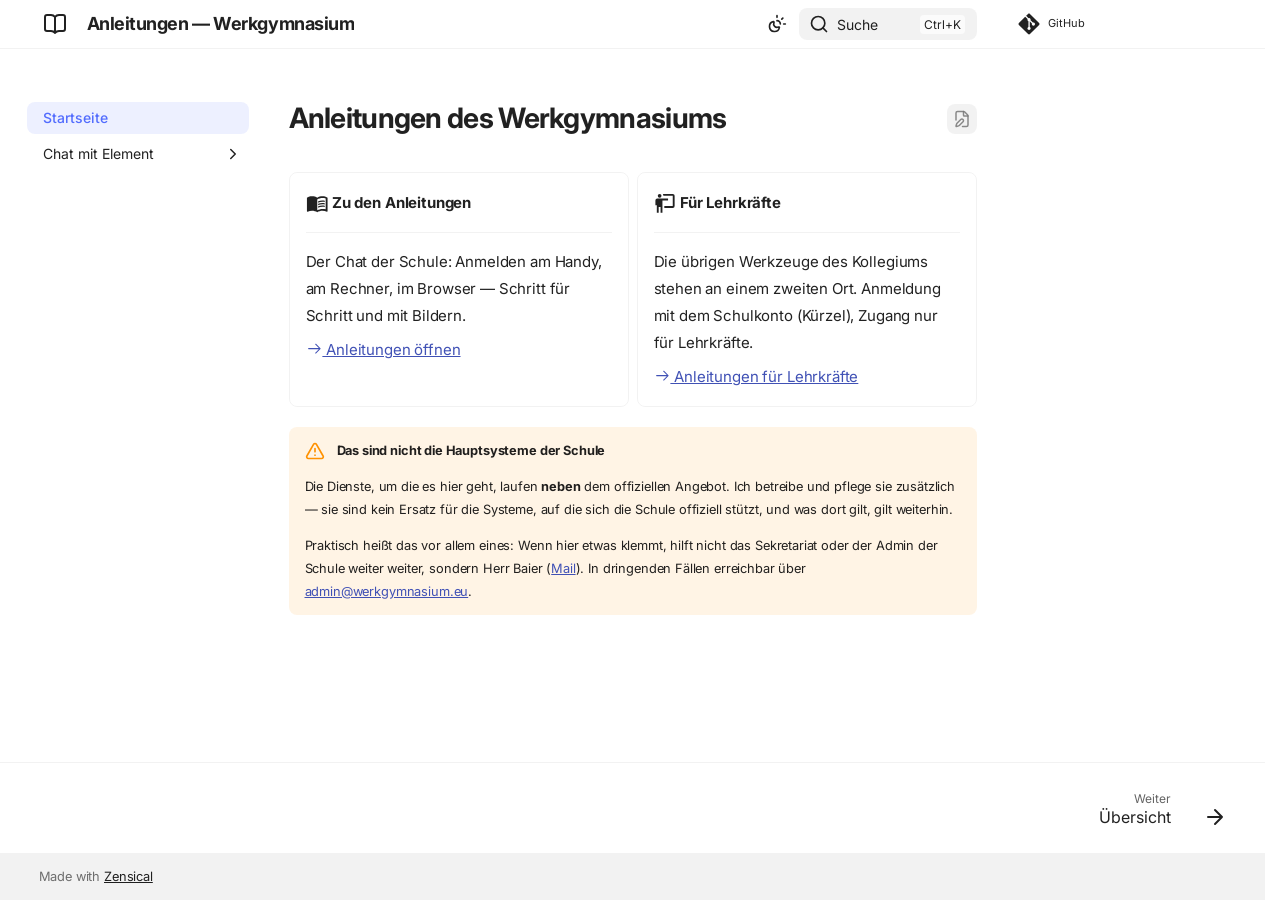
==== www/index.html @ 7260a22a "Bau 58a023aeb02908182e295ab756471003779e1b11" ====
<!doctype html>
<html lang="de" class="no-js">
  <head>
    
      <meta charset="utf-8">
      <meta name="viewport" content="width=device-width,initial-scale=1">
      
        <meta name="description" content="Wie man die digitalen Dienste der Schule benutzt">
      
      
      
        <link rel="canonical" href="https://werkgymnasium.eu/">
      
      
      
        <link rel="next" href="./chat/">
      
      
        
      
      
      <link rel="icon" href="./assets/images/favicon.png">
      <meta name="generator" content="zensical-0.0.53">
    
    
      
        <title>Anleitungen des Werkgymnasiums - Anleitungen — Werkgymnasium</title>
      
    
    
      
        
      
      <link rel="stylesheet" href="./assets/stylesheets/modern/main.20815dad.min.css">
      
        
          
        
        <link rel="stylesheet" href="./assets/stylesheets/modern/palette.dfe2e883.min.css">
      
      


    
    
      
    
    
      
        
        
        <link rel="preconnect" href="https://fonts.gstatic.com" crossorigin>
        <link rel="stylesheet" href="https://fonts.googleapis.com/css?family=Inter:300,300i,400,400i,500,500i,700,700i%7CJetBrains+Mono:400,400i,700,700i&amp;display=fallback">
        <style>:root{--md-text-font:"Inter";--md-code-font:"JetBrains Mono"}</style>
      
    
    
      <link rel="stylesheet" href="./stylesheets/extra.css">
    
    <script>__md_scope=new URL(".",location),__md_scope.pathname.endsWith("/")||(__md_scope=new URL(__md_scope.pathname+"/",location)),__md_hash=e=>[...e].reduce(((e,t)=>(e<<5)-e+t.charCodeAt(0)),0),__md_get=(e,t=localStorage,_=__md_scope)=>JSON.parse(t.getItem(_.pathname+"."+e)),__md_set=(e,t,_=localStorage,a=__md_scope)=>{try{_.setItem(a.pathname+"."+e,JSON.stringify(t))}catch(e){}},document.documentElement.setAttribute("data-platform",navigator.platform)</script>
    
      

    
    
  </head>
  
  
    
    
      
    
    
    
    
    <body dir="ltr" data-md-color-scheme="default" data-md-color-primary="indigo" data-md-color-accent="indigo">
  
    
    <input class="md-toggle" data-md-toggle="drawer" type="checkbox" id="__drawer" autocomplete="off">
    <input class="md-toggle" data-md-toggle="search" type="checkbox" id="__search" autocomplete="off">
    <label class="md-overlay" for="__drawer" aria-label="Navigation"></label>
    <div data-md-component="skip">
      
        
        <a href="#anleitungen-des-werkgymnasiums" class="md-skip">
          Zum Inhalt
        </a>
      
    </div>
    <div data-md-component="announce">
      
    </div>
    
    
      

  

<header class="md-header md-header--shadow" data-md-component="header">
  <nav class="md-header__inner md-grid" aria-label="Kopfzeile">
    <a href="" title="Anleitungen — Werkgymnasium" class="md-header__button md-logo" aria-label="Anleitungen — Werkgymnasium" data-md-component="logo">
      
  
  <svg xmlns="http://www.w3.org/2000/svg" fill="none" stroke="currentColor" stroke-linecap="round" stroke-linejoin="round" stroke-width="2" class="lucide lucide-book-open" viewBox="0 0 24 24"><path d="M12 5v16M20.001 19A2 2 0 0 0 22 17V5a2 2 0 0 0-1.999-2L16 3.002A5 5 0 0 0 12 5a5 5 0 0 0-4-2H4a2 2 0 0 0-2 2v12a2 2 0 0 0 1.999 2H8a5 5 0 0 1 4 2 5 5 0 0 1 4-2z"/></svg>

    </a>
    <label class="md-header__button md-icon" for="__drawer" aria-label="Navigation">
      
      <svg xmlns="http://www.w3.org/2000/svg" fill="none" stroke="currentColor" stroke-linecap="round" stroke-linejoin="round" stroke-width="2" class="lucide lucide-menu" viewBox="0 0 24 24"><path d="M4 5h16M4 12h16M4 19h16"/></svg>
    </label>
    <div class="md-header__title" data-md-component="header-title">
      <div class="md-header__ellipsis">
        <div class="md-header__topic">
          <span class="md-ellipsis">
            Anleitungen — Werkgymnasium
          </span>
        </div>
        <div class="md-header__topic" data-md-component="header-topic">
          <span class="md-ellipsis">
            
              Anleitungen des Werkgymnasiums
            
          </span>
        </div>
      </div>
    </div>
    
      
        <form class="md-header__option" data-md-component="palette">
  
    
    
    
    <input class="md-option" data-md-color-media="(prefers-color-scheme)" data-md-color-scheme="default" data-md-color-primary="indigo" data-md-color-accent="indigo"  aria-label="Zu hellem Design wechseln"  type="radio" name="__palette" id="__palette_0">
    
      <label class="md-header__button md-icon" title="Zu hellem Design wechseln" for="__palette_1" hidden>
        <svg xmlns="http://www.w3.org/2000/svg" fill="none" stroke="currentColor" stroke-linecap="round" stroke-linejoin="round" stroke-width="2" class="lucide lucide-sun-moon" viewBox="0 0 24 24"><path d="M12 2v2M14.837 16.385a6 6 0 1 1-7.223-7.222c.624-.147.97.66.715 1.248a4 4 0 0 0 5.26 5.259c.589-.255 1.396.09 1.248.715M16 12a4 4 0 0 0-4-4M19 5l-1.256 1.256M20 12h2"/></svg>
      </label>
    
  
    
    
    
    <input class="md-option" data-md-color-media="(prefers-color-scheme: light)" data-md-color-scheme="default" data-md-color-primary="indigo" data-md-color-accent="indigo"  aria-label="Zu dunklem Design wechseln"  type="radio" name="__palette" id="__palette_1">
    
      <label class="md-header__button md-icon" title="Zu dunklem Design wechseln" for="__palette_2" hidden>
        <svg xmlns="http://www.w3.org/2000/svg" fill="none" stroke="currentColor" stroke-linecap="round" stroke-linejoin="round" stroke-width="2" class="lucide lucide-sun" viewBox="0 0 24 24"><circle cx="12" cy="12" r="4"/><path d="M12 2v2M12 20v2M4.93 4.93l1.41 1.41M17.66 17.66l1.41 1.41M2 12h2M20 12h2M6.34 17.66l-1.41 1.41M19.07 4.93l-1.41 1.41"/></svg>
      </label>
    
  
    
    
    
    <input class="md-option" data-md-color-media="(prefers-color-scheme: dark)" data-md-color-scheme="slate" data-md-color-primary="indigo" data-md-color-accent="indigo"  aria-label="Systemeinstellung uebernehmen"  type="radio" name="__palette" id="__palette_2">
    
      <label class="md-header__button md-icon" title="Systemeinstellung uebernehmen" for="__palette_0" hidden>
        <svg xmlns="http://www.w3.org/2000/svg" fill="none" stroke="currentColor" stroke-linecap="round" stroke-linejoin="round" stroke-width="2" class="lucide lucide-moon" viewBox="0 0 24 24"><path d="M20.985 12.486a9 9 0 1 1-9.473-9.472c.405-.022.617.46.402.803a6 6 0 0 0 8.268 8.268c.344-.215.825-.004.803.401"/></svg>
      </label>
    
  
</form>
      
    
    
      <script>var palette=__md_get("__palette");if(palette&&palette.color){if("(prefers-color-scheme)"===palette.color.media){var media=matchMedia("(prefers-color-scheme: light)"),input=document.querySelector(media.matches?"[data-md-color-media='(prefers-color-scheme: light)']":"[data-md-color-media='(prefers-color-scheme: dark)']");palette.color.media=input.getAttribute("data-md-color-media"),palette.color.scheme=input.getAttribute("data-md-color-scheme"),palette.color.primary=input.getAttribute("data-md-color-primary"),palette.color.accent=input.getAttribute("data-md-color-accent")}for(var[key,value]of Object.entries(palette.color))document.body.setAttribute("data-md-color-"+key,value)}</script>
    
    
    
      
      
        <label class="md-header__button md-icon" for="__search" aria-label="Suche">
          
          <svg xmlns="http://www.w3.org/2000/svg" fill="none" stroke="currentColor" stroke-linecap="round" stroke-linejoin="round" stroke-width="2" class="lucide lucide-search" viewBox="0 0 24 24"><path d="m21 21-4.34-4.34"/><circle cx="11" cy="11" r="8"/></svg>
        </label>
        <div class="md-search" data-md-component="search" role="dialog" aria-label="Suche">
  <button type="button" class="md-search__button">
    Suche
  </button>
</div>
      
    
    <div class="md-header__source">
      
        <a href="https://github.com/Ithu123/anleitungen" title="Zum Repository" class="md-source" data-md-component="source">
  <div class="md-source__icon md-icon">
    
    <svg xmlns="http://www.w3.org/2000/svg" viewBox="0 0 448 512"><!--! Font Awesome Free 7.3.1 by @fontawesome - https://fontawesome.com License - https://fontawesome.com/license/free (Icons: CC BY 4.0, Fonts: SIL OFL 1.1, Code: MIT License) Copyright 2026 Fonticons, Inc.--><path fill="currentColor" d="M439.6 236.1 244 40.5c-5.4-5.5-12.8-8.5-20.4-8.5s-15 3-20.4 8.4L162.5 81l51.5 51.5c27.1-9.1 52.7 16.8 43.4 43.7l49.7 49.7c34.2-11.8 61.2 31 35.5 56.7-26.5 26.5-70.2-2.9-56-37.3L240.3 199v121.9c25.3 12.5 22.3 41.8 9.1 55-6.4 6.4-15.2 10.1-24.3 10.1s-17.8-3.6-24.3-10.1c-17.6-17.6-11.1-46.9 11.2-56v-123c-20.8-8.5-24.6-30.7-18.6-45L142.6 101 8.5 235.1C3 240.6 0 247.9 0 255.5s3 15 8.5 20.4l195.6 195.7c5.4 5.4 12.7 8.4 20.4 8.4s15-3 20.4-8.4l194.7-194.7c5.4-5.4 8.4-12.8 8.4-20.4s-3-15-8.4-20.4"/></svg>
  </div>
  <div class="md-source__repository">
    GitHub
  </div>
</a>
      
    </div>
  </nav>
  
</header>
    
    <div class="md-container" data-md-component="container">
      
      
        
          
        
      
      <main class="md-main" data-md-component="main">
        <div class="md-main__inner md-grid">
          
            
              
              <div class="md-sidebar md-sidebar--primary" data-md-component="sidebar" data-md-type="navigation" >
                <div class="md-sidebar__scrollwrap">
                  <div class="md-sidebar__inner">
                    



<nav class="md-nav md-nav--primary" aria-label="Navigation" data-md-level="0">
  <label class="md-nav__title" for="__drawer">
    <a href="" title="Anleitungen — Werkgymnasium" class="md-nav__button md-logo" aria-label="Anleitungen — Werkgymnasium" data-md-component="logo">
      
  
  <svg xmlns="http://www.w3.org/2000/svg" fill="none" stroke="currentColor" stroke-linecap="round" stroke-linejoin="round" stroke-width="2" class="lucide lucide-book-open" viewBox="0 0 24 24"><path d="M12 5v16M20.001 19A2 2 0 0 0 22 17V5a2 2 0 0 0-1.999-2L16 3.002A5 5 0 0 0 12 5a5 5 0 0 0-4-2H4a2 2 0 0 0-2 2v12a2 2 0 0 0 1.999 2H8a5 5 0 0 1 4 2 5 5 0 0 1 4-2z"/></svg>

    </a>
    Anleitungen — Werkgymnasium
  </label>
  
    <div class="md-nav__source">
      <a href="https://github.com/Ithu123/anleitungen" title="Zum Repository" class="md-source" data-md-component="source">
  <div class="md-source__icon md-icon">
    
    <svg xmlns="http://www.w3.org/2000/svg" viewBox="0 0 448 512"><!--! Font Awesome Free 7.3.1 by @fontawesome - https://fontawesome.com License - https://fontawesome.com/license/free (Icons: CC BY 4.0, Fonts: SIL OFL 1.1, Code: MIT License) Copyright 2026 Fonticons, Inc.--><path fill="currentColor" d="M439.6 236.1 244 40.5c-5.4-5.5-12.8-8.5-20.4-8.5s-15 3-20.4 8.4L162.5 81l51.5 51.5c27.1-9.1 52.7 16.8 43.4 43.7l49.7 49.7c34.2-11.8 61.2 31 35.5 56.7-26.5 26.5-70.2-2.9-56-37.3L240.3 199v121.9c25.3 12.5 22.3 41.8 9.1 55-6.4 6.4-15.2 10.1-24.3 10.1s-17.8-3.6-24.3-10.1c-17.6-17.6-11.1-46.9 11.2-56v-123c-20.8-8.5-24.6-30.7-18.6-45L142.6 101 8.5 235.1C3 240.6 0 247.9 0 255.5s3 15 8.5 20.4l195.6 195.7c5.4 5.4 12.7 8.4 20.4 8.4s15-3 20.4-8.4l194.7-194.7c5.4-5.4 8.4-12.8 8.4-20.4s-3-15-8.4-20.4"/></svg>
  </div>
  <div class="md-source__repository">
    GitHub
  </div>
</a>
    </div>
  
  <ul class="md-nav__list" data-md-scrollfix>
    
      
      
  
  
    
  
  
  
    <li class="md-nav__item md-nav__item--active">
      
      
      
      
        
      
      
      <a href="" class="md-nav__link md-nav__link--active">
        
  
  
  <span class="md-ellipsis">
    
  
  Startseite

    
  </span>
  
  

      </a>
      
    </li>
  

    
      
      
  
  
  
  
    
    
    
    
    
    <li class="md-nav__item md-nav__item--nested">
      
        
        
        <input class="md-nav__toggle md-toggle " type="checkbox" id="__nav_2" >
        
          
          <label class="md-nav__link" for="__nav_2" id="__nav_2_label" tabindex="0">
            
  
  
  <span class="md-ellipsis">
    
  
  Chat mit Element

    
  </span>
  
  

            <span class="md-nav__icon md-icon"></span>
          </label>
        
        <nav class="md-nav" data-md-level="1" aria-labelledby="__nav_2_label" aria-expanded="false">
          <label class="md-nav__title" for="__nav_2">
            <span class="md-nav__icon md-icon"></span>
            
  
  Chat mit Element

          </label>
          <ul class="md-nav__list" data-md-scrollfix>
            
              
                
  
  
  
  
    <li class="md-nav__item">
      <a href="./chat/" class="md-nav__link">
        
  
  
  <span class="md-ellipsis">
    
  
  Übersicht

    
  </span>
  
  

      </a>
    </li>
  

              
            
              
                
  
  
  
  
    <li class="md-nav__item">
      <a href="./chat/element-x/" class="md-nav__link">
        
  
  
  <span class="md-ellipsis">
    
  
  Element X

    
  </span>
  
  

      </a>
    </li>
  

              
            
              
                
  
  
  
  
    <li class="md-nav__item">
      <a href="./chat/schildichat-next/" class="md-nav__link">
        
  
  
  <span class="md-ellipsis">
    
  
  SchildiChat Next

    
  </span>
  
  

      </a>
    </li>
  

              
            
              
                
  
  
  
  
    <li class="md-nav__item">
      <a href="./chat/web/" class="md-nav__link">
        
  
  
  <span class="md-ellipsis">
    
  
  Im Browser

    
  </span>
  
  

      </a>
    </li>
  

              
            
          </ul>
        </nav>
      
    </li>
  

    
  </ul>
</nav>
                  </div>
                </div>
              </div>
            
            
              
              <div class="md-sidebar md-sidebar--secondary" data-md-component="sidebar" data-md-type="toc" >
                <div class="md-sidebar__scrollwrap">
                  
                    
                    
                    
                      
                    
                    
                  
                  <div class="md-sidebar__inner">
                    


<nav class="md-nav md-nav--secondary" aria-label="Inhaltsverzeichnis">
  
  
  
    
  
  
</nav>
                  </div>
                </div>
              </div>
            
          
          
            <div class="md-content" data-md-component="content">
              
              <article class="md-content__inner md-typeset">
                
                  
  
    <a href="https://github.com/Ithu123/anleitungen/edit/main/docs/index.md" title="Seite editieren" class="md-content__button md-icon" rel="edit">
      
      <svg xmlns="http://www.w3.org/2000/svg" fill="none" stroke="currentColor" stroke-linecap="round" stroke-linejoin="round" stroke-width="2" class="lucide lucide-file-pen" viewBox="0 0 24 24"><path d="M12.659 22H18a2 2 0 0 0 2-2V8a2.4 2.4 0 0 0-.706-1.706l-3.588-3.588A2.4 2.4 0 0 0 14 2H6a2 2 0 0 0-2 2v9.34"/><path d="M14 2v5a1 1 0 0 0 1 1h5M10.378 12.622a1 1 0 0 1 3 3.003L8.36 20.637a2 2 0 0 1-.854.506l-2.867.837a.5.5 0 0 1-.62-.62l.836-2.869a2 2 0 0 1 .506-.853z"/></svg>
    </a>
  
  


<h1 id="anleitungen-des-werkgymnasiums">Anleitungen des Werkgymnasiums</h1>
<div class="grid cards">
<ul>
<li>
<p><span class="twemoji lg middle"><svg xmlns="http://www.w3.org/2000/svg" viewBox="0 0 24 24"><path d="M12 21.5c-1.35-.85-3.8-1.5-5.5-1.5-1.65 0-3.35.3-4.75 1.05-.1.05-.15.05-.25.05-.25 0-.5-.25-.5-.5V6c.6-.45 1.25-.75 2-1 1.11-.35 2.33-.5 3.5-.5 1.95 0 4.05.4 5.5 1.5 1.45-1.1 3.55-1.5 5.5-1.5 1.17 0 2.39.15 3.5.5.75.25 1.4.55 2 1v14.6c0 .25-.25.5-.5.5-.1 0-.15 0-.25-.05-1.4-.75-3.1-1.05-4.75-1.05-1.7 0-4.15.65-5.5 1.5M12 8v11.5c1.35-.85 3.8-1.5 5.5-1.5 1.2 0 2.4.15 3.5.5V7c-1.1-.35-2.3-.5-3.5-.5-1.7 0-4.15.65-5.5 1.5m1 3.5c1.11-.68 2.6-1 4.5-1 .91 0 1.76.09 2.5.28V9.23c-.87-.15-1.71-.23-2.5-.23q-2.655 0-4.5.84zm4.5.17c-1.71 0-3.21.26-4.5.79v1.69c1.11-.65 2.6-.99 4.5-.99 1.04 0 1.88.08 2.5.24v-1.5c-.87-.16-1.71-.23-2.5-.23m2.5 2.9c-.87-.16-1.71-.24-2.5-.24-1.83 0-3.33.27-4.5.8v1.69c1.11-.66 2.6-.99 4.5-.99 1.04 0 1.88.08 2.5.24z"/></svg></span> <strong>Zu den Anleitungen</strong></p>
<hr />
<p>Der Chat der Schule: Anmelden am Handy, am Rechner, im Browser — Schritt für
Schritt und mit Bildern.</p>
<p><a href="chat/"><span class="twemoji"><svg xmlns="http://www.w3.org/2000/svg" viewBox="0 0 24 24"><path d="M13.22 19.03a.75.75 0 0 1 0-1.06L18.19 13H3.75a.75.75 0 0 1 0-1.5h14.44l-4.97-4.97a.749.749 0 0 1 .326-1.275.75.75 0 0 1 .734.215l6.25 6.25a.75.75 0 0 1 0 1.06l-6.25 6.25a.75.75 0 0 1-1.06 0"/></svg></span> Anleitungen öffnen</a></p>
</li>
<li>
<p><span class="twemoji lg middle"><svg xmlns="http://www.w3.org/2000/svg" viewBox="0 0 24 24"><path d="M20 17a2 2 0 0 0 2-2V4a2 2 0 0 0-2-2H9.46c.35.61.54 1.3.54 2h10v11h-9v2m4-10v2H9v13H7v-6H5v6H3v-8H1.5V9a2 2 0 0 1 2-2zM8 4a2 2 0 0 1-2 2 2 2 0 0 1-2-2 2 2 0 0 1 2-2 2 2 0 0 1 2 2"/></svg></span> <strong>Für Lehrkräfte</strong></p>
<hr />
<p>Die übrigen Werkzeuge des Kollegiums stehen an einem zweiten
Ort. Anmeldung mit dem Schulkonto (Kürzel), Zugang nur für Lehrkräfte.</p>
<p><a href="https://intern.werkgymnasium.eu/"><span class="twemoji"><svg xmlns="http://www.w3.org/2000/svg" viewBox="0 0 24 24"><path d="M13.22 19.03a.75.75 0 0 1 0-1.06L18.19 13H3.75a.75.75 0 0 1 0-1.5h14.44l-4.97-4.97a.749.749 0 0 1 .326-1.275.75.75 0 0 1 .734.215l6.25 6.25a.75.75 0 0 1 0 1.06l-6.25 6.25a.75.75 0 0 1-1.06 0"/></svg></span> Anleitungen für Lehrkräfte</a></p>
</li>
</ul>
</div>
<div class="admonition warning">
<p class="admonition-title">Das sind nicht die Hauptsysteme der Schule</p>
<p>Die Dienste, um die es hier geht, laufen <strong>neben</strong> dem offiziellen Angebot.
Ich betreibe und pflege sie zusätzlich — sie sind
kein Ersatz für die Systeme, auf die sich die Schule offiziell stützt, und
was dort gilt, gilt weiterhin.</p>
<p>Praktisch heißt das vor allem eines: Wenn hier etwas klemmt, hilft nicht das
Sekretariat oder der Admin der Schule weiter  weiter, sondern Herr Baier (<a href="mailto:bai@werkgymnasium.eu">Mail</a>). In dringenden Fällen erreichbar über 
<a href="mailto:admin@werkgymnasium.eu">admin@werkgymnasium.eu</a>.</p>
<!-- TODO: Kontaktweg eintragen (Chat-Adresse oder Mail). -->
</div>














                
              </article>
            </div>
          
          
<script>var target=document.getElementById(location.hash.slice(1));target&&target.name&&(target.checked=target.name.startsWith("__tabbed_"))</script>
        </div>
        
          <button type="button" class="md-top md-icon" data-md-component="top" hidden>
  
  <svg xmlns="http://www.w3.org/2000/svg" fill="none" stroke="currentColor" stroke-linecap="round" stroke-linejoin="round" stroke-width="2" class="lucide lucide-circle-arrow-up" viewBox="0 0 24 24"><circle cx="12" cy="12" r="10"/><path d="m16 12-4-4-4 4M12 16V8"/></svg>
  Zurück zum Seitenanfang
</button>
        
      </main>
      
        <footer class="md-footer">
  
    
      
      <nav class="md-footer__inner md-grid" aria-label="Fußzeile" >
        
        
          
          <a href="./chat/" class="md-footer__link md-footer__link--next" aria-label="Weiter: Übersicht">
            <div class="md-footer__title">
              <span class="md-footer__direction">
                Weiter
              </span>
              <div class="md-ellipsis">
                Übersicht
              </div>
            </div>
            <div class="md-footer__button md-icon">
              
              <svg xmlns="http://www.w3.org/2000/svg" fill="none" stroke="currentColor" stroke-linecap="round" stroke-linejoin="round" stroke-width="2" class="lucide lucide-arrow-right" viewBox="0 0 24 24"><path d="M5 12h14M12 5l7 7-7 7"/></svg>
            </div>
          </a>
        
      </nav>
    
  
  <div class="md-footer-meta md-typeset">
    <div class="md-footer-meta__inner md-grid">
      <div class="md-copyright">
  
  
    Made with
    <a href="https://zensical.org/" target="_blank" rel="noopener">
      Zensical
    </a>
  
</div>
      
    </div>
  </div>
</footer>
      
    </div>
    <div class="md-dialog" data-md-component="dialog">
      <div class="md-dialog__inner md-typeset"></div>
    </div>
    
    
    
      
      
      <script id="__config" type="application/json">{"annotate":null,"base":".","features":["navigation.instant","navigation.top","navigation.footer","toc.follow","content.action.edit","search.highlight","search.suggest"],"search":"./assets/javascripts/workers/search.7d14d953.min.js","tags":null,"translations":{"clipboard.copied":"In Zwischenablage kopiert","clipboard.copy":"In Zwischenablage kopieren","search.result.more.one":"1 weiteres Suchergebnis auf dieser Seite","search.result.more.other":"# weitere Suchergebnisse auf dieser Seite","search.result.none":"Keine Suchergebnisse","search.result.one":"1 Suchergebnis","search.result.other":"# Suchergebnisse","search.result.placeholder":"Suchbegriff eingeben","search.result.term.missing":"Es fehlt","select.version":"Version auswählen"},"version":null}</script>
    
    
      <script src="./assets/javascripts/bundle.69c251d7.min.js"></script>
      
    
  </body>
</html>
---- www/assets/stylesheets/modern/main.20815dad.min.css ----
@charset "UTF-8";html{-webkit-text-size-adjust:none;-moz-text-size-adjust:none;text-size-adjust:none;box-sizing:border-box}*,:after,:before{box-sizing:inherit}@media (prefers-reduced-motion){*,:after,:before{transition:none!important}}body{margin:0}a,button,input,label{-webkit-tap-highlight-color:transparent}a{color:inherit;text-decoration:none}hr{border:0;box-sizing:initial;display:block;height:.05rem;overflow:visible;padding:0}small{font-size:80%}sub,sup{line-height:1em}img{border-style:none}table{border-collapse:initial;border-spacing:0}td,th{font-weight:400;vertical-align:top}button{background:#0000;border:0;font-family:inherit;font-size:inherit;margin:0;padding:0}input{border:0;outline:none}:root{--md-primary-fg-color:#4051b5;--md-primary-fg-color--light:#5d6cc0;--md-primary-fg-color--dark:#303fa1;--md-primary-bg-color:#fff;--md-primary-bg-color--light:#ffffffb3;--md-accent-fg-color:#526cfe;--md-accent-fg-color--transparent:#526cfe1a;--md-accent-bg-color:#fff;--md-accent-bg-color--light:#ffffffb3}[data-md-color-scheme=default]{color-scheme:light}[data-md-color-scheme=default] img[src$="#gh-dark-mode-only"],[data-md-color-scheme=default] img[src$="#only-dark"]{display:none}:root,[data-md-color-scheme=default]{--md-hue:225deg;--md-default-fg-color:#000000de;--md-default-fg-color--light:#0000008c;--md-default-fg-color--lighter:#00000052;--md-default-fg-color--lightest:#0000000d;--md-default-bg-color:#fff;--md-default-bg-color--light:#ffffffb3;--md-default-bg-color--lighter:#ffffff4d;--md-default-bg-color--lightest:#ffffff1f;--md-code-fg-color:#36464e;--md-code-bg-color:#f5f5f5;--md-code-bg-color--light:#f5f5f5b3;--md-code-bg-color--lighter:#f5f5f54d;--md-code-hl-color:#4287ff;--md-code-hl-color--light:#4287ff1a;--md-code-hl-number-color:#d52a2a;--md-code-hl-special-color:#db1457;--md-code-hl-function-color:#a846b9;--md-code-hl-constant-color:#6e59d9;--md-code-hl-keyword-color:#3f6ec6;--md-code-hl-string-color:#1c7d4d;--md-code-hl-name-color:var(--md-code-fg-color);--md-code-hl-operator-color:var(--md-default-fg-color--light);--md-code-hl-punctuation-color:var(--md-default-fg-color--light);--md-code-hl-comment-color:var(--md-default-fg-color--light);--md-code-hl-generic-color:var(--md-default-fg-color--light);--md-code-hl-variable-color:var(--md-default-fg-color--light);--md-typeset-color:var(--md-default-fg-color);--md-typeset-a-color:var(--md-primary-fg-color);--md-typeset-del-color:#f5503d26;--md-typeset-ins-color:#0bd57026;--md-typeset-kbd-color:#fafafa;--md-typeset-kbd-accent-color:#fff;--md-typeset-kbd-border-color:#b8b8b8;--md-typeset-mark-color:#ffff0080;--md-typeset-table-color:#0000001f;--md-typeset-table-color--light:rgba(0,0,0,.035);--md-admonition-fg-color:var(--md-default-fg-color);--md-admonition-bg-color:var(--md-default-bg-color);--md-warning-fg-color:#000000de;--md-warning-bg-color:#ff9;--md-shadow-z1:0 0.2rem 0.5rem #0000000d,0 0 0.05rem #0000001a;--md-shadow-z2:0 0.2rem 0.5rem #0000001a,0 0 0.05rem #00000040;--md-shadow-z3:0 0.2rem 0.5rem #0003,0 0 0.05rem #00000059;--color-foreground:0 0 0;--color-background:255 255 255;--color-background-subtle:240 240 240;--color-backdrop:255 255 255}.md-icon svg{fill:currentcolor;display:block;height:1.2rem;width:1.2rem}.md-icon svg.lucide{fill:#0000;stroke:currentcolor}body{-webkit-font-smoothing:antialiased;-moz-osx-font-smoothing:grayscale;--md-text-font-family:var(--md-text-font,_),-apple-system,BlinkMacSystemFont,Helvetica,Arial,sans-serif;--md-code-font-family:var(--md-code-font,_),SFMono-Regular,Consolas,Menlo,monospace}aside,body,input{font-feature-settings:"kern","liga";color:var(--md-typeset-color);font-family:var(--md-text-font-family)}code,kbd,pre{font-feature-settings:"kern";font-family:var(--md-code-font-family)}:root{--md-typeset-table-sort-icon:url('data:image/svg+xml;charset=utf-8,<svg xmlns="http://www.w3.org/2000/svg" fill="none" stroke="currentColor" stroke-linecap="round" stroke-linejoin="round" stroke-width="2" class="lucide lucide-arrow-down-up" viewBox="0 0 24 24"><path d="m3 16 4 4 4-4m-4 4V4m14 4-4-4-4 4m4-4v16"/></svg>');--md-typeset-table-sort-icon--asc:url('data:image/svg+xml;charset=utf-8,<svg xmlns="http://www.w3.org/2000/svg" fill="none" stroke="currentColor" stroke-linecap="round" stroke-linejoin="round" stroke-width="2" class="lucide lucide-arrow-down-narrow-wide" viewBox="0 0 24 24"><path d="m3 16 4 4 4-4m-4 4V4m4 0h4m-4 4h7m-7 4h10"/></svg>');--md-typeset-table-sort-icon--desc:url('data:image/svg+xml;charset=utf-8,<svg xmlns="http://www.w3.org/2000/svg" fill="none" stroke="currentColor" stroke-linecap="round" stroke-linejoin="round" stroke-width="2" class="lucide lucide-arrow-up-narrow-wide" viewBox="0 0 24 24"><path d="m3 8 4-4 4 4M7 4v16m4-8h4m-4 4h7m-7 4h10"/></svg>');--md-typeset-preview-icon:url('data:image/svg+xml;charset=utf-8,<svg xmlns="http://www.w3.org/2000/svg" fill="none" stroke="currentColor" stroke-linecap="round" stroke-linejoin="round" stroke-width="2" class="lucide lucide-mouse-pointer-2" viewBox="0 0 24 24"><path d="M4.037 4.688a.495.495 0 0 1 .651-.651l16 6.5a.5.5 0 0 1-.063.947l-6.124 1.58a2 2 0 0 0-1.438 1.435l-1.579 6.126a.5.5 0 0 1-.947.063z"/></svg>')}.md-typeset{-webkit-print-color-adjust:exact;color-adjust:exact;font-size:.75rem;letter-spacing:-.01em;line-height:1.8;overflow-wrap:break-word}@media print{.md-typeset{font-size:.68rem}}.md-typeset blockquote,.md-typeset dl,.md-typeset figure,.md-typeset ol,.md-typeset pre,.md-typeset ul{margin-bottom:1em;margin-top:1em}.md-typeset h1{color:var(--md-default-fg-color);font-size:1.875em;line-height:1.3;margin:0 0 1.25em}.md-typeset h1,.md-typeset h2{font-weight:700;letter-spacing:-.025em}.md-typeset h2{font-size:1.5em;line-height:1.4;margin:1.6em 0 .64em}.md-typeset h3{font-size:1.25em;font-weight:700;letter-spacing:-.01em;line-height:1.5;margin:1.6em 0 .8em}.md-typeset h2+h3{margin-top:.8em}.md-typeset h4{font-weight:700;letter-spacing:-.01em;margin:1em 0}.md-typeset h5,.md-typeset h6{color:var(--md-default-fg-color--light);font-size:.8em;font-weight:700;letter-spacing:-.01em;margin:1.25em 0}.md-typeset h5{text-transform:uppercase}.md-typeset h5 code{text-transform:none}.md-typeset hr{border-bottom:.05rem solid var(--md-default-fg-color--lightest);display:flow-root;margin:1.5em 0}.md-typeset a{color:var(--md-typeset-a-color);text-decoration:underline;word-break:break-word}.md-typeset a,.md-typeset a:before{transition:color 125ms}.md-typeset a:focus,.md-typeset a:hover{color:var(--md-accent-fg-color)}.md-typeset a:focus code,.md-typeset a:hover code{background-color:var(--md-accent-fg-color--transparent);color:var(--md-accent-fg-color)}.md-typeset a code{color:var(--md-typeset-a-color)}.md-typeset a.focus-visible{outline-color:var(--md-accent-fg-color);outline-offset:.2rem}.md-typeset code,.md-typeset kbd,.md-typeset pre{color:var(--md-code-fg-color);direction:ltr;font-variant-ligatures:none;transition:background-color 125ms}@media print{.md-typeset code,.md-typeset kbd,.md-typeset pre{white-space:pre-wrap}}.md-typeset code{background-color:var(--md-code-bg-color);border-radius:.2rem;-webkit-box-decoration-break:clone;box-decoration-break:clone;font-size:.8533333333em;padding:.2em .4em;transition:color 125ms,background-color 125ms;word-break:break-word}.md-typeset code:not(.focus-visible){-webkit-tap-highlight-color:transparent;outline:none}.md-typeset pre{display:flow-root;line-height:1.5;position:relative}.md-typeset pre>code{border-radius:.4rem;-webkit-box-decoration-break:slice;box-decoration-break:slice;box-shadow:none;display:block;margin:0;outline-color:var(--md-accent-fg-color);overflow:auto;padding:.8203125em 1.25em;scrollbar-color:var(--md-default-fg-color--lighter) #0000;scrollbar-width:thin;touch-action:auto;word-break:normal}.md-typeset pre>code:hover{scrollbar-color:var(--md-accent-fg-color) #0000}.md-typeset pre>code::-webkit-scrollbar{height:.2rem;width:.2rem}.md-typeset pre>code::-webkit-scrollbar-thumb{background-color:var(--md-default-fg-color--lighter)}.md-typeset pre>code::-webkit-scrollbar-thumb:hover{background-color:var(--md-accent-fg-color)}.md-typeset kbd{background-color:var(--md-default-bg-color);border-radius:.2rem;box-shadow:0 0 0 .05rem var(--md-typeset-kbd-border-color),0 .15rem 0 var(--md-typeset-kbd-border-color);color:var(--md-default-fg-color);display:inline-block;font-size:.75em;padding:0 .6666666667em;vertical-align:text-top;word-break:break-word}.md-typeset mark{background-color:var(--md-typeset-mark-color);-webkit-box-decoration-break:clone;box-decoration-break:clone;color:inherit;word-break:break-word}.md-typeset abbr{border-bottom:.05rem dotted var(--md-default-fg-color--light);cursor:help;text-decoration:none}.md-typeset [data-preview]{position:relative}[dir=ltr] .md-typeset [data-preview]:after{margin-left:.125em}[dir=rtl] .md-typeset [data-preview]:after{margin-right:.125em}.md-typeset [data-preview]:after{background-color:currentcolor;content:"";display:inline-block;height:.8em;-webkit-mask-image:var(--md-typeset-preview-icon);mask-image:var(--md-typeset-preview-icon);-webkit-mask-repeat:no-repeat;mask-repeat:no-repeat;-webkit-mask-size:contain;mask-size:contain;transition:background-color 125ms;vertical-align:text-top;width:.8em}.md-typeset small{opacity:.75}[dir=ltr] .md-typeset sub,[dir=ltr] .md-typeset sup{margin-left:.078125em}[dir=rtl] .md-typeset sub,[dir=rtl] .md-typeset sup{margin-right:.078125em}[dir=ltr] .md-typeset blockquote{padding-left:.6rem}[dir=rtl] .md-typeset blockquote{padding-right:.6rem}[dir=ltr] .md-typeset blockquote{border-left:.2rem solid var(--md-default-fg-color--lighter)}[dir=rtl] .md-typeset blockquote{border-right:.2rem solid var(--md-default-fg-color--lighter)}.md-typeset blockquote{color:var(--md-default-fg-color--light);margin-left:0;margin-right:0}.md-typeset ul{list-style-type:disc}.md-typeset ul[type]{list-style-type:revert-layer}[dir=ltr] .md-typeset ol,[dir=ltr] .md-typeset ul{margin-left:.625em}[dir=rtl] .md-typeset ol,[dir=rtl] .md-typeset ul{margin-right:.625em}.md-typeset ol,.md-typeset ul{padding:0}.md-typeset ol:not([hidden]),.md-typeset ul:not([hidden]){display:flow-root}.md-typeset ol ol,.md-typeset ul ol{list-style-type:lower-alpha}.md-typeset ol ol ol,.md-typeset ul ol ol{list-style-type:lower-roman}.md-typeset ol ol ol ol,.md-typeset ul ol ol ol{list-style-type:upper-alpha}.md-typeset ol ol ol ol ol,.md-typeset ul ol ol ol ol{list-style-type:upper-roman}.md-typeset ol[type],.md-typeset ul[type]{list-style-type:revert-layer}[dir=ltr] .md-typeset ol li,[dir=ltr] .md-typeset ul li{margin-left:1.25em}[dir=rtl] .md-typeset ol li,[dir=rtl] .md-typeset ul li{margin-right:1.25em}.md-typeset ol li,.md-typeset ul li{margin-bottom:.5em}.md-typeset ol li blockquote,.md-typeset ol li p,.md-typeset ul li blockquote,.md-typeset ul li p{margin:.5em 0}.md-typeset ol li:last-child,.md-typeset ul li:last-child{margin-bottom:0}[dir=ltr] .md-typeset ol li ol,[dir=ltr] .md-typeset ol li ul,[dir=ltr] .md-typeset ul li ol,[dir=ltr] .md-typeset ul li ul{margin-left:.625em}[dir=rtl] .md-typeset ol li ol,[dir=rtl] .md-typeset ol li ul,[dir=rtl] .md-typeset ul li ol,[dir=rtl] .md-typeset ul li ul{margin-right:.625em}.md-typeset ol li ol,.md-typeset ol li ul,.md-typeset ul li ol,.md-typeset ul li ul{margin-bottom:.5em;margin-top:.5em}[dir=ltr] .md-typeset dd{margin-left:1.875em}[dir=rtl] .md-typeset dd{margin-right:1.875em}.md-typeset dd{margin-bottom:1.5em;margin-top:1em}.md-typeset img,.md-typeset svg,.md-typeset video{height:auto;max-width:100%}.md-typeset img[align=left]{margin:1em 1em 1em 0}.md-typeset img[align=right]{margin:1em 0 1em 1em}.md-typeset img[align]:only-child{margin-top:0}.md-typeset figure{display:flow-root;margin:1em auto;max-width:100%;text-align:center;width:fit-content}.md-typeset figure img{display:block;margin:0 auto}.md-typeset figcaption{font-style:italic;margin:1em auto;max-width:24rem}.md-typeset iframe{max-width:100%}.md-typeset table:not([class]){background-color:var(--md-default-bg-color);border:.05rem solid var(--md-typeset-table-color);border-radius:.1rem;display:inline-block;font-size:.64rem;max-width:100%;overflow:auto;touch-action:auto}@media print{.md-typeset table:not([class]){display:table}}.md-typeset table:not([class])+*{margin-top:1.5em}.md-typeset table:not([class]) td>:first-child,.md-typeset table:not([class]) th>:first-child{margin-top:0}.md-typeset table:not([class]) td>:last-child,.md-typeset table:not([class]) th>:last-child{margin-bottom:0}.md-typeset table:not([class]) td:not([align]),.md-typeset table:not([class]) th:not([align]){text-align:left}[dir=rtl] .md-typeset table:not([class]) td:not([align]),[dir=rtl] .md-typeset table:not([class]) th:not([align]){text-align:right}.md-typeset table:not([class]) th{font-weight:700;min-width:5rem;padding:.9375em 1.25em;vertical-align:top}.md-typeset table:not([class]) td{border-top:.05rem solid var(--md-typeset-table-color);padding:.9375em 1.25em;vertical-align:top}.md-typeset table:not([class]) tbody tr{transition:background-color 125ms}.md-typeset table:not([class]) tbody tr:hover{background-color:var(--md-typeset-table-color--light);box-shadow:0 .05rem 0 var(--md-default-bg-color) inset}.md-typeset table:not([class]) a{word-break:normal}.md-typeset table th[role=columnheader]{cursor:pointer}[dir=ltr] .md-typeset table th[role=columnheader]:after{margin-left:.5em}[dir=rtl] .md-typeset table th[role=columnheader]:after{margin-right:.5em}.md-typeset table th[role=columnheader]:after{content:"";display:inline-block;height:1.2em;-webkit-mask-image:var(--md-typeset-table-sort-icon);mask-image:var(--md-typeset-table-sort-icon);-webkit-mask-repeat:no-repeat;mask-repeat:no-repeat;-webkit-mask-size:contain;mask-size:contain;transition:background-color 125ms;vertical-align:text-bottom;width:1.2em}.md-typeset table th[role=columnheader]:hover:after{background-color:var(--md-default-fg-color--lighter)}.md-typeset table th[role=columnheader][aria-sort=ascending]:after{background-color:var(--md-default-fg-color--light);-webkit-mask-image:var(--md-typeset-table-sort-icon--asc);mask-image:var(--md-typeset-table-sort-icon--asc)}.md-typeset table th[role=columnheader][aria-sort=descending]:after{background-color:var(--md-default-fg-color--light);-webkit-mask-image:var(--md-typeset-table-sort-icon--desc);mask-image:var(--md-typeset-table-sort-icon--desc)}.md-typeset__scrollwrap{margin:1em -.8rem;overflow-x:auto;touch-action:auto}.md-typeset__table{display:inline-block;margin-bottom:.5em;padding:0 .8rem}@media print{.md-typeset__table{display:block}}html .md-typeset__table table{display:table;margin:0;overflow:hidden;width:100%}@media screen and (max-width:44.984375em){.md-content__inner>pre{margin:1em -.8rem}.md-content__inner>pre code{border-radius:0}}.md-banner{background-color:var(--md-accent-fg-color--transparent);color:var(--md-default-fg-color);overflow:auto}@media print{.md-banner{display:none}}.md-banner--warning{background-color:var(--md-warning-bg-color);color:var(--md-warning-fg-color)}.md-banner__inner{font-size:.7rem;margin:.6rem auto;padding:0 .8rem}[dir=ltr] .md-banner__button{float:right}[dir=rtl] .md-banner__button{float:left}.md-banner__button{color:inherit;cursor:pointer;transition:opacity .25s}.no-js .md-banner__button{display:none}.md-banner__button:hover{opacity:.7}html{scrollbar-gutter:stable;font-size:125%;height:100%;overflow-x:hidden}@media screen and (min-width:100em){html{font-size:137.5%}}@media screen and (min-width:125em){html{font-size:150%}}body{background-color:var(--md-default-bg-color);display:flex;flex-direction:column;font-size:.5rem;min-height:100%;position:relative;width:100%}@media print{body{display:block}}@media screen and (max-width:59.984375em){body[data-md-scrolllock]{position:fixed}}.md-grid{margin-left:auto;margin-right:auto;max-width:61rem}.md-container{display:flex;flex-direction:column;flex-grow:1}@media print{.md-container{display:block}}.md-main{flex-grow:1}.md-main__inner{display:flex;height:100%;margin-top:1.5rem}.md-ellipsis{overflow:hidden;text-overflow:ellipsis}.md-toggle{display:none}.md-option{height:0;opacity:0;position:absolute;width:0}.md-option:checked+label:not([hidden]){display:block}.md-option.focus-visible+label{outline-color:var(--md-accent-fg-color);outline-style:auto}.md-skip{background-color:var(--md-default-fg-color);border-radius:.1rem;color:var(--md-default-bg-color);font-size:.64rem;margin:.5rem;opacity:0;outline-color:var(--md-accent-fg-color);padding:.3rem .5rem;position:fixed;transform:translateY(.4rem);z-index:-1}.md-skip:focus{opacity:1;transform:translateY(0);transition:transform .25s cubic-bezier(.4,0,.2,1),opacity 175ms 75ms;z-index:10}@page{margin:25mm}:root{--md-clipboard-icon:url('data:image/svg+xml;charset=utf-8,<svg xmlns="http://www.w3.org/2000/svg" fill="none" stroke="currentColor" stroke-linecap="round" stroke-linejoin="round" stroke-width="2" class="lucide lucide-clipboard-copy" viewBox="0 0 24 24"><rect width="8" height="4" x="8" y="2" rx="1" ry="1"/><path d="M8 4H6a2 2 0 0 0-2 2v14a2 2 0 0 0 2 2h12a2 2 0 0 0 2-2v-2M16 4h2a2 2 0 0 1 2 2v4m1 4H11"/><path d="m15 10-4 4 4 4"/></svg>')}.md-clipboard{border-radius:.1rem;color:var(--md-default-fg-color--lightest);cursor:pointer;height:1.5em;outline-color:var(--md-accent-fg-color);outline-offset:.1rem;transition:color .25s;width:1.5em;z-index:1}@media print{.md-clipboard{display:none}}.md-clipboard:not(.focus-visible){-webkit-tap-highlight-color:transparent;outline:none}:hover>.md-clipboard{color:var(--md-default-fg-color--light)}.md-clipboard:focus,.md-clipboard:hover{color:var(--md-accent-fg-color)}.md-clipboard:after{background-color:currentcolor;content:"";display:block;height:1.125em;margin:0 auto;-webkit-mask-image:var(--md-clipboard-icon);mask-image:var(--md-clipboard-icon);-webkit-mask-position:center;mask-position:center;-webkit-mask-repeat:no-repeat;mask-repeat:no-repeat;-webkit-mask-size:contain;mask-size:contain;width:1.125em}.md-clipboard--inline{cursor:pointer}.md-clipboard--inline code{transition:color .25s,background-color .25s}.md-clipboard--inline:focus code,.md-clipboard--inline:hover code{background-color:var(--md-accent-fg-color--transparent);color:var(--md-accent-fg-color)}:root{--md-code-select-icon:url('data:image/svg+xml;charset=utf-8,<svg xmlns="http://www.w3.org/2000/svg" fill="none" stroke="currentColor" stroke-linecap="round" stroke-linejoin="round" stroke-width="2" class="lucide lucide-scan" viewBox="0 0 24 24"><path d="M3 7V5a2 2 0 0 1 2-2h2m10 0h2a2 2 0 0 1 2 2v2m0 10v2a2 2 0 0 1-2 2h-2M7 21H5a2 2 0 0 1-2-2v-2"/></svg>');--md-code-copy-icon:url('data:image/svg+xml;charset=utf-8,<svg xmlns="http://www.w3.org/2000/svg" fill="none" stroke="currentColor" stroke-linecap="round" stroke-linejoin="round" stroke-width="2" class="lucide lucide-clipboard-copy" viewBox="0 0 24 24"><rect width="8" height="4" x="8" y="2" rx="1" ry="1"/><path d="M8 4H6a2 2 0 0 0-2 2v14a2 2 0 0 0 2 2h12a2 2 0 0 0 2-2v-2M16 4h2a2 2 0 0 1 2 2v4m1 4H11"/><path d="m15 10-4 4 4 4"/></svg>')}.md-typeset .md-code__content{display:grid}.md-code__nav{background-color:var(--md-code-bg-color--lighter);border-radius:.1rem;display:flex;gap:.2rem;padding:.2rem;position:absolute;right:.25em;top:.25em;transition:background-color .25s;z-index:1}:hover>.md-code__nav{background-color:var(--md-code-bg-color--light)}.md-code__button{color:var(--md-default-fg-color--lightest);cursor:pointer;display:block;height:1.5em;outline-color:var(--md-accent-fg-color);outline-offset:.1rem;transition:color .25s;width:1.5em}:hover>*>.md-code__button{color:var(--md-default-fg-color--light)}.md-code__button.focus-visible,.md-code__button:hover{color:var(--md-accent-fg-color)}.md-code__button--active{color:var(--md-default-fg-color)!important}.md-code__button:after{background-color:currentcolor;content:"";display:block;height:1.125em;margin:0 auto;-webkit-mask-position:center;mask-position:center;-webkit-mask-repeat:no-repeat;mask-repeat:no-repeat;-webkit-mask-size:contain;mask-size:contain;width:1.125em}.md-code__button[data-md-type=select]:after{-webkit-mask-image:var(--md-code-select-icon);mask-image:var(--md-code-select-icon)}.md-code__button[data-md-type=copy]:after{-webkit-mask-image:var(--md-code-copy-icon);mask-image:var(--md-code-copy-icon)}@keyframes consent{0%{opacity:0;transform:translateY(100%)}to{opacity:1;transform:translateY(0)}}@keyframes overlay{0%{opacity:0}to{opacity:1}}.md-consent__overlay{animation:overlay .35s both;-webkit-backdrop-filter:blur(.2rem);backdrop-filter:blur(.2rem);background-color:var(--md-default-bg-color--light);height:100%;opacity:1;position:fixed;top:0;width:100%;z-index:5}.md-consent__inner{bottom:0;display:flex;justify-content:center;max-height:100%;padding:0;position:fixed;width:100%;z-index:5}.md-consent__form{animation:consent .5s cubic-bezier(.1,.7,.1,1) both;background-color:var(--md-default-bg-color);border:0;border-radius:.8rem;box-shadow:var(--md-shadow-z3);margin:.4rem;overflow:auto;padding-left:1.2rem;padding-right:1.2rem}.md-consent__settings{display:none;margin:1em 0}input:checked+.md-consent__settings{display:block}.md-consent__controls{line-height:1.2;margin-bottom:.8rem}.md-typeset .md-consent__controls .md-button{display:inline}@media screen and (max-width:44.984375em){.md-typeset .md-consent__controls .md-button{display:block;margin-top:.4rem;text-align:center;width:100%}}.md-consent label{cursor:pointer}.md-content{flex-grow:1;min-width:0}.md-content__inner{margin:0 .8rem 1.2rem;padding-top:.7rem}@media screen and (min-width:76.25em){[dir=ltr] .md-sidebar--primary:not([hidden])~.md-content>.md-content__inner{margin-left:1.2rem}[dir=ltr] .md-sidebar--secondary:not([hidden])~.md-content>.md-content__inner,[dir=rtl] .md-sidebar--primary:not([hidden])~.md-content>.md-content__inner{margin-right:1.2rem}[dir=rtl] .md-sidebar--secondary:not([hidden])~.md-content>.md-content__inner{margin-left:1.2rem}}.md-content__inner:before{content:"";display:block;height:.4rem}.md-content__inner>:last-child{margin-bottom:0}[dir=ltr] .md-content__button{float:right}[dir=rtl] .md-content__button{float:left}[dir=ltr] .md-content__button{margin-left:.4rem}[dir=rtl] .md-content__button{margin-right:.4rem}.md-content__button{background-color:var(--md-default-fg-color--lightest);border-radius:.4rem;display:flex;margin-top:.2rem;padding:.3rem}@media print{.md-content__button{display:none}}.md-typeset .md-content__button{color:var(--md-default-fg-color);transition:color .25s,background-color .25s}.md-typeset .md-content__button svg{opacity:.5;transition:opacity .25s}.md-typeset .md-content__button:focus,.md-typeset .md-content__button:hover{background-color:var(--md-accent-fg-color--transparent);color:var(--md-accent-fg-color)}.md-typeset .md-content__button:focus svg,.md-typeset .md-content__button:hover svg{opacity:1}.md-content__button svg{height:.9rem;width:.9rem}[dir=rtl] .md-content__button svg{transform:scaleX(-1)}.md-content__button svg.lucide{fill:#0000;stroke:currentcolor}[dir=ltr] .md-dialog{right:.8rem}[dir=rtl] .md-dialog{left:.8rem}.md-dialog{background-color:var(--md-accent-fg-color);border-radius:1.2rem;bottom:.8rem;box-shadow:var(--md-shadow-z3);min-width:11.1rem;opacity:0;padding:.4rem 1.2rem;pointer-events:none;position:fixed;transform:translateY(100%);transition:transform 0ms .4s,opacity .4s;z-index:4}@media print{.md-dialog{display:none}}.md-dialog--active{opacity:1;pointer-events:auto;transform:translateY(0);transition:transform .4s cubic-bezier(.075,.85,.175,1),opacity .4s}.md-dialog__inner{color:var(--md-default-bg-color);font-size:.7rem}.md-feedback{margin:2em 0 1em;text-align:center}.md-feedback fieldset{border:none;margin:0;padding:0}.md-feedback__title{font-weight:700;margin:1em auto}.md-feedback__inner{position:relative}.md-feedback__list{display:flex;flex-wrap:wrap;place-content:baseline center;position:relative}.md-feedback__list:hover .md-icon:not(:disabled){color:var(--md-default-fg-color--lighter)}:disabled .md-feedback__list{min-height:1.8rem}.md-feedback__icon{color:var(--md-default-fg-color--light);cursor:pointer;flex-shrink:0;margin:0 .1rem;transition:color 125ms}.md-feedback__icon:not(:disabled).md-icon:hover{color:var(--md-accent-fg-color)}.md-feedback__icon:disabled{color:var(--md-default-fg-color--lightest);pointer-events:none}.md-feedback__note{opacity:0;position:relative;transform:translateY(.4rem);transition:transform .4s cubic-bezier(.1,.7,.1,1),opacity .15s}.md-feedback__note>*{margin:0 auto;max-width:16rem}:disabled .md-feedback__note{opacity:1;transform:translateY(0)}@media print{.md-feedback{display:none}}.md-footer{background-color:var(--md-default-bg-color);border-top:.05rem solid var(--md-default-fg-color--lightest);color:var(--md-default-fg-color)}@media print{.md-footer{display:none}}.md-footer__inner{justify-content:space-between;overflow:auto;padding:.2rem}.md-footer__inner:not([hidden]){display:flex}.md-footer__link{align-items:end;display:flex;flex-grow:0.01;margin-bottom:.4rem;margin-top:1rem;max-width:100%;outline-color:var(--md-accent-fg-color);overflow:hidden;transition:opacity .25s}.md-footer__link:focus,.md-footer__link:hover{opacity:.7}[dir=rtl] .md-footer__link svg{transform:scaleX(-1)}@media screen and (max-width:44.984375em){.md-footer__link--prev{flex-shrink:0}.md-footer__link--prev .md-footer__title{display:none}}[dir=ltr] .md-footer__link--next{margin-left:auto}[dir=rtl] .md-footer__link--next{margin-right:auto}.md-footer__link--next{text-align:right}[dir=rtl] .md-footer__link--next{text-align:left}.md-footer__title{flex-grow:1;font-size:.8rem;margin-bottom:.7rem;max-width:calc(100% - 2.4rem);padding:0 1rem;white-space:nowrap}.md-footer__button{margin:.2rem;padding:.4rem}.md-footer__direction{font-size:.6rem;opacity:.7}.md-footer-meta{background-color:var(--md-default-fg-color--lightest)}.md-footer-meta__inner{display:flex;flex-wrap:wrap;justify-content:space-between;padding:.2rem}html .md-footer-meta.md-typeset a:not(:focus,:hover){color:var(--md-default-fg-color)}.md-copyright{color:var(--md-default-fg-color--light);font-size:.64rem;margin:auto .6rem;padding:.4rem 0;width:100%}@media screen and (min-width:45em){.md-copyright{width:auto}}.md-copyright__highlight{color:var(--md-default-fg-color)}.md-social{display:inline-flex;gap:.2rem;margin:0 .4rem;padding:.2rem 0 .6rem}@media screen and (min-width:45em){.md-social{padding:.6rem 0}}.md-social__link{display:inline-block;height:1.6rem;text-align:center;width:1.6rem}.md-social__link:before{line-height:1.9}.md-social__link svg{fill:currentcolor;max-height:.8rem;vertical-align:-25%}.md-social__link svg.lucide{fill:#0000;stroke:currentcolor}.md-typeset .md-button{background-color:var(--md-default-fg-color--lightest);border-radius:1.2rem;color:var(--md-default-fg-color--light);cursor:pointer;display:inline-block;font-size:.875em;font-weight:700;padding:.625em 2em;text-decoration:none;transition:color 125ms,background-color 125ms,opacity 125ms}.md-typeset .md-button.focus-visible{outline-offset:0}.md-typeset .md-button:focus,.md-typeset .md-button:hover{color:var(--md-default-fg-color--light);opacity:.8}.md-typeset .md-button--primary{background-color:var(--md-primary-fg-color);color:var(--md-primary-bg-color)}.md-typeset .md-button--primary:focus,.md-typeset .md-button--primary:hover{color:var(--md-primary-bg-color);opacity:.8}[dir=ltr] .md-typeset .md-input{border-top-left-radius:.1rem}[dir=ltr] .md-typeset .md-input,[dir=rtl] .md-typeset .md-input{border-top-right-radius:.1rem}[dir=rtl] .md-typeset .md-input{border-top-left-radius:.1rem}.md-typeset .md-input{border-bottom:.1rem solid var(--md-default-fg-color--lighter);box-shadow:var(--md-shadow-z1);font-size:.8rem;height:1.8rem;padding:0 .6rem;transition:border .25s,box-shadow .25s}.md-typeset .md-input:focus,.md-typeset .md-input:hover{border-bottom-color:var(--md-accent-fg-color);box-shadow:var(--md-shadow-z2)}.md-typeset .md-input--stretch{width:100%}.md-header{-webkit-backdrop-filter:blur(.4rem);backdrop-filter:blur(.4rem);background-color:var(--md-default-bg-color--light);color:var(--md-default-fg-color);display:block;left:0;position:sticky;right:0;top:0;z-index:4}@media print{.md-header{display:none}}.md-header[hidden]{transform:translateY(-100%);transition:transform .25s cubic-bezier(.8,0,.6,1)}.md-header--shadow{box-shadow:0 .05rem 0 var(--md-default-fg-color--lightest);transition:transform .25s cubic-bezier(.1,.7,.1,1)}.md-header__inner{align-items:center;display:flex;padding:0 .4rem}.md-header__button{color:currentcolor;cursor:pointer;margin:.2rem;outline-color:var(--md-accent-fg-color);padding:.4rem;position:relative;transition:opacity .25s;vertical-align:middle;z-index:1}.md-header__button:hover{opacity:.7}.md-header__button:not([hidden]){display:inline-block}.md-header__button:not(.focus-visible){-webkit-tap-highlight-color:transparent;outline:none}.md-header__button.md-logo{margin:.2rem;padding:.4rem}@media screen and (max-width:76.234375em){.md-header__button.md-logo{display:none}}.md-header__button.md-logo img,.md-header__button.md-logo svg{fill:currentcolor;display:block;height:1.2rem;width:auto}.md-header__button.md-logo img.lucide,.md-header__button.md-logo svg.lucide{fill:#0000;stroke:currentcolor}@media screen and (min-width:60em){.md-header__button[for=__search]{display:none}}.no-js .md-header__button[for=__search]{display:none}[dir=rtl] .md-header__button[for=__search] svg{transform:scaleX(-1)}@media screen and (min-width:76.25em){.md-header__button[for=__drawer]{display:none}}.md-header__topic{display:flex;max-width:100%;position:absolute;transition:transform .4s cubic-bezier(.1,.7,.1,1),opacity .15s;white-space:nowrap}.md-header__topic+.md-header__topic{opacity:0;pointer-events:none;transform:translateX(1.25rem);transition:transform .4s cubic-bezier(1,.7,.1,.1),opacity .15s;z-index:-1}[dir=rtl] .md-header__topic+.md-header__topic{transform:translateX(-1.25rem)}.md-header__topic:first-child{font-weight:700}.md-header__title{flex-grow:1;font-size:.9rem;height:2.4rem;letter-spacing:-.025em;line-height:2.4rem;margin-left:.4rem;margin-right:.4rem}.md-header__title--active .md-header__topic{opacity:0;pointer-events:none;transform:translateX(-1.25rem);transition:transform .4s cubic-bezier(1,.7,.1,.1),opacity .15s;z-index:-1}[dir=rtl] .md-header__title--active .md-header__topic{transform:translateX(1.25rem)}.md-header__title--active .md-header__topic+.md-header__topic{opacity:1;pointer-events:auto;transform:translateX(0);transition:transform .4s cubic-bezier(.1,.7,.1,1),opacity .15s;z-index:0}.md-header__title>.md-header__ellipsis{height:100%;position:relative;width:100%}.md-header__option{display:flex;flex-shrink:0;max-width:100%;white-space:nowrap}.md-header__option>input{bottom:0}.md-header__source{display:none}@media screen and (min-width:60em){[dir=ltr] .md-header__source{margin-left:1rem}[dir=rtl] .md-header__source{margin-right:1rem}.md-header__source{display:block;max-width:11.5rem;width:11.5rem}}@media screen and (min-width:76.25em){[dir=ltr] .md-header__source{margin-left:1.4rem}[dir=rtl] .md-header__source{margin-right:1.4rem}}.md-header .md-icon svg{height:1rem;width:1rem}:root{--md-nav-icon--next:url('data:image/svg+xml;charset=utf-8,<svg xmlns="http://www.w3.org/2000/svg" fill="none" stroke="currentColor" stroke-linecap="round" stroke-linejoin="round" stroke-width="2" class="lucide lucide-chevron-right" viewBox="0 0 24 24"><path d="m9 18 6-6-6-6"/></svg>')}.md-nav{font-size:.7rem;line-height:1.3;transition:max-height .25s cubic-bezier(.86,0,.07,1)}.md-nav .md-nav__title{display:none}.md-nav__list{display:flex;flex-direction:column;gap:.2rem;list-style:none;margin:0;padding:0}[dir=ltr] .md-nav__list .md-nav__list{margin-left:.6rem}[dir=rtl] .md-nav__list .md-nav__list{margin-right:.6rem}.md-nav__item--nested .md-nav__list:after,.md-nav__item--nested .md-nav__list:before{content:" ";display:block;height:0}.md-nav__link{align-items:flex-start;border-radius:.4rem;cursor:pointer;display:flex;gap:.6rem;margin-left:.2rem;margin-right:.2rem;padding:.35rem .8rem;transition:color .25s,background-color .25s}.md-nav__link .md-nav__link{margin:0}.md-nav__link--passed,.md-nav__link--passed code{color:var(--md-default-fg-color--light)}.md-nav__item .md-nav__link--active{font-weight:500}.md-nav--primary .md-nav__item .md-nav__link--active{background:var(--md-accent-fg-color--transparent);color:var(--md-accent-fg-color)}.md-nav__item .md-nav__link--active,.md-nav__item .md-nav__link--active code{color:var(--md-typeset-a-color)}.md-nav__item .md-nav__link--active code svg,.md-nav__item .md-nav__link--active svg{opacity:1}[dir=ltr] .md-nav__item--nested>.md-nav__link:not(.md-nav__container){padding-right:.35rem}[dir=rtl] .md-nav__item--nested>.md-nav__link:not(.md-nav__container){padding-left:.35rem}.md-nav__link .md-ellipsis{flex-grow:1;position:relative}.md-nav__link .md-ellipsis code{word-break:normal}.md-nav__link .md-typeset{font-size:.7rem;line-height:1.3}.md-nav__link svg{fill:currentcolor;flex-shrink:0;height:1.3em;opacity:.5;position:relative;width:1.3em}.md-nav__link svg.lucide{fill:#0000;stroke:currentcolor}.md-nav--primary .md-nav__link[for]:focus:not(.md-nav__link--active),.md-nav--primary .md-nav__link[for]:hover:not(.md-nav__link--active),.md-nav--primary .md-nav__link[href]:focus:not(.md-nav__link--active),.md-nav--primary .md-nav__link[href]:hover:not(.md-nav__link--active){background-color:var(--md-default-fg-color--lightest);color:var(--md-default-fg-color)}.md-nav--secondary .md-nav__link{margin-left:.2rem;margin-right:.2rem;overflow-wrap:normal;padding:.35rem .8rem}.md-nav--secondary .md-nav__link[for]:focus,.md-nav--secondary .md-nav__link[for]:hover,.md-nav--secondary .md-nav__link[href]:focus,.md-nav--secondary .md-nav__link[href]:hover{background-color:initial;color:var(--md-accent-fg-color)}.md-nav__link.focus-visible{outline-color:var(--md-accent-fg-color)}.md-nav--primary .md-nav__link[for=__toc],.md-nav--primary .md-nav__link[for=__toc]~.md-nav{display:none}.md-nav__icon{font-size:.9rem;height:.9rem;width:.9rem}[dir=rtl] .md-nav__icon:after{transform:rotate(180deg)}.md-nav__item--nested .md-nav__icon:after{background-color:currentcolor;content:"";display:block;height:100%;-webkit-mask-image:var(--md-nav-icon--next);mask-image:var(--md-nav-icon--next);-webkit-mask-position:center;mask-position:center;-webkit-mask-repeat:no-repeat;mask-repeat:no-repeat;-webkit-mask-size:contain;mask-size:contain;transition:transform .25s;width:100%}@media screen and (min-width:76.25em){.md-nav__item--nested.md-nav__item--section>.md-nav__link .md-nav__icon:after{display:none}}.md-nav__item--nested .md-nav__toggle:checked~.md-nav__link .md-nav__icon:after,.md-nav__item--nested .md-toggle--indeterminate~.md-nav__link .md-nav__icon:after{transform:rotate(90deg)}.md-nav__container{background:#0000;gap:.2rem;padding:0}.md-nav__container>:first-child{flex-grow:1;min-width:0}.md-nav__container>:nth-child(2){padding:.35rem}@media screen and (min-width:76.25em){.md-nav__item--section>.md-nav__container>:nth-child(2){display:none}}.md-nav__container__icon{flex-shrink:0}.md-nav__toggle~.md-nav{display:grid;grid-template-rows:minmax(.005rem,0fr);opacity:0;transition:grid-template-rows .25s cubic-bezier(.86,0,.07,1),opacity .25s,visibility 0ms .25s;visibility:collapse}.md-nav__toggle~.md-nav>.md-nav__list{overflow:hidden}.md-nav__toggle.md-toggle--indeterminate~.md-nav,.md-nav__toggle:checked~.md-nav{grid-template-rows:minmax(.4rem,1fr);opacity:1;transition:grid-template-rows .25s cubic-bezier(.86,0,.07,1),opacity .15s .1s,visibility 0ms;visibility:visible}.md-nav__toggle.md-toggle--indeterminate~.md-nav{transition:none}.md-nav--secondary{margin-bottom:.1rem;margin-top:.1rem}.md-nav--secondary .md-nav{margin-top:.2rem}.md-nav--secondary .md-nav__title{background:var(--md-default-bg-color);display:flex;font-weight:700;margin-left:.2rem;margin-right:.2rem;padding:.35rem .6rem;position:sticky;top:0;z-index:1}.md-nav--secondary .md-nav__title .md-nav__icon{display:none}.md-nav--secondary .md-nav__link{padding:.2rem .6rem}@media screen and (max-width:76.234375em){.md-nav--primary{margin-bottom:.4rem;margin-left:.2rem;margin-right:.2rem}.md-nav .md-nav__title[for=__drawer]{align-items:center;border-bottom:.05rem solid var(--md-default-fg-color-lightest);display:flex;font-size:.8rem;font-weight:700;gap:.4rem;padding:.8rem}.md-nav .md-nav__title[for=__drawer] .md-logo{height:1.6rem;width:1.6rem}.md-nav .md-nav__title[for=__drawer] .md-logo img,.md-nav .md-nav__title[for=__drawer] .md-logo svg{fill:currentcolor;display:block;height:100%;max-width:100%;object-fit:contain;width:auto}.md-nav .md-nav__title[for=__drawer] .md-logo img.lucide,.md-nav .md-nav__title[for=__drawer] .md-logo svg.lucide{fill:#0000;stroke:currentcolor}}.md-nav__source{border:.05rem solid var(--md-default-fg-color--lightest);border-radius:.4rem;margin:.2rem .2rem .6rem;transition:background-color .25s,border-color .25s}.md-nav__source:focus,.md-nav__source:hover{background-color:var(--md-default-fg-color--lightest);border-color:#0000}[dir=ltr] .md-nav--integrated>.md-nav__list>.md-nav__item--active .md-nav--secondary{margin-left:1.1rem}[dir=rtl] .md-nav--integrated>.md-nav__list>.md-nav__item--active .md-nav--secondary{margin-right:1.1rem}[dir=ltr] .md-nav--integrated>.md-nav__list>.md-nav__item--active .md-nav--secondary{border-left:.05rem solid var(--md-default-fg-color--lightest)}[dir=rtl] .md-nav--integrated>.md-nav__list>.md-nav__item--active .md-nav--secondary{border-right:.05rem solid var(--md-default-fg-color--lightest)}.md-nav--integrated>.md-nav__list>.md-nav__item--active .md-nav--secondary{display:block;margin-bottom:.5em;margin-top:.5em;opacity:1;visibility:visible}.md-nav--integrated>.md-nav__list>.md-nav__item--active .md-nav--secondary .md-nav__link{background:#0000}.md-nav--integrated>.md-nav__list>.md-nav__item--active .md-nav--secondary .md-nav__link--active{font-weight:500}.md-nav--integrated>.md-nav__list>.md-nav__item--active .md-nav--secondary .md-nav__link:focus,.md-nav--integrated>.md-nav__list>.md-nav__item--active .md-nav--secondary .md-nav__link:hover{color:var(--md-accent-fg-color)}.md-nav--integrated>.md-nav__list>.md-nav__item--active .md-nav--secondary>.md-nav__list{margin-left:0;overflow:visible;padding-bottom:0}.md-nav--integrated>.md-nav__list>.md-nav__item--active .md-nav--secondary>.md-nav__title{display:none}@media screen and (min-width:76.25em){.md-nav--primary{margin-bottom:.1rem;margin-top:.1rem}.md-nav__source{display:none}[dir=ltr] .md-nav__list .md-nav__item--section>.md-nav>.md-nav__list{margin-left:0}[dir=rtl] .md-nav__list .md-nav__item--section>.md-nav>.md-nav__list{margin-right:0}.md-nav__item--section>.md-nav__link--active,.md-nav__item--section>.md-nav__link>.md-nav__link--active{font-weight:700}.md-nav__item--section{margin-top:.4rem}.md-nav__item--section:first-child{margin-top:0}.md-nav__item--section:last-child{margin-bottom:0}.md-nav__item--section>.md-nav__link{font-weight:700}.md-nav__item--section>.md-nav__link:not(.md-nav__container){pointer-events:none}.md-nav__item--section>.md-nav{display:block;opacity:1;visibility:visible}.md-nav__item--section>.md-nav>.md-nav__list>.md-nav__item{padding:0}.md-nav--lifted{margin-top:0}.md-nav--lifted>.md-nav__list>.md-nav__item{display:none}.md-nav--lifted>.md-nav__list>.md-nav__item--active{display:block}.md-nav--lifted>.md-nav__list>.md-nav__item--active>.md-nav{margin-top:.1rem}.md-nav--lifted>.md-nav__list>.md-nav__item--active>.md-nav>.md-nav__list:before,.md-nav--lifted>.md-nav__list>.md-nav__item--active>.md-nav__link{display:none}.md-nav--lifted>.md-nav__list>.md-nav__item--active.md-nav__item--section{margin:0}.md-nav--lifted .md-nav[data-md-level="1"]{grid-template-rows:minmax(.4rem,1fr);opacity:1;visibility:visible}}:root{--md-path-icon:url('data:image/svg+xml;charset=utf-8,<svg xmlns="http://www.w3.org/2000/svg" fill="none" stroke="currentColor" stroke-linecap="round" stroke-linejoin="round" stroke-width="2" class="lucide lucide-chevron-right" viewBox="0 0 24 24"><path d="m9 18 6-6-6-6"/></svg>')}.md-path{font-size:.7rem;margin:.4rem .8rem 0;overflow:auto;padding-top:1.2rem}.md-path:not([hidden]){display:block}@media screen and (min-width:76.25em){.md-path{margin:.4rem 1.2rem 0}}.md-path__list{align-items:center;display:flex;gap:.2rem;list-style:none;margin:0;padding:0}.md-path__item:not(:first-child){align-items:center;display:inline-flex;gap:.2rem;white-space:nowrap}.md-path__item:not(:first-child):before{background-color:var(--md-default-fg-color--lighter);content:"";display:inline;height:.6rem;-webkit-mask-image:var(--md-path-icon);mask-image:var(--md-path-icon);width:.6rem}.md-path__link{align-items:center;color:var(--md-default-fg-color--light);display:flex;transition:color .25s}.md-path__link:focus,.md-path__link:hover{color:var(--md-accent-fg-color)}:root{--md-progress-value:0;--md-progress-delay:400ms}.md-progress{background:var(--md-primary-bg-color);height:.075rem;opacity:min(clamp(0,var(--md-progress-value),1),clamp(0,100 - var(--md-progress-value),1));position:fixed;top:0;transform:scaleX(calc(var(--md-progress-value)*1%));transform-origin:left;transition:transform .5s cubic-bezier(.19,1,.22,1),opacity .25s var(--md-progress-delay);width:100%;z-index:4}:root{--md-search-icon:url('data:image/svg+xml;charset=utf-8,<svg xmlns="http://www.w3.org/2000/svg" fill="none" stroke="currentColor" stroke-linecap="round" stroke-linejoin="round" stroke-width="2" class="lucide lucide-search" viewBox="0 0 24 24"><path d="m21 21-4.34-4.34"/><circle cx="11" cy="11" r="8"/></svg>')}.md-search{position:relative}@media screen and (min-width:45em){.md-search{padding:.2rem 0}}@media screen and (max-width:59.984375em){.md-search{display:none}}.no-js .md-search{display:none}[dir=ltr] .md-search__button{padding-left:1.9rem;padding-right:2.2rem}[dir=rtl] .md-search__button{padding-left:2.2rem;padding-right:1.9rem}[dir=ltr] .md-search__button{text-align:left}[dir=rtl] .md-search__button{text-align:right}.md-search__button{background:var(--md-default-bg-color);color:var(--md-default-fg-color);cursor:pointer;font-size:.7rem;position:relative}@media screen and (min-width:45em){.md-search__button{background-color:var(--md-default-fg-color--lightest);border-radius:.4rem;height:1.6rem;transition:background-color .4s,color .4s;width:8.9rem}.md-search__button:focus,.md-search__button:hover{background-color:var(--md-default-fg-color--lighter);color:var(--md-default-fg-color)}}[dir=ltr] .md-search__button:before{left:.5rem}[dir=rtl] .md-search__button:before{right:.5rem}.md-search__button:before{background-color:var(--md-default-fg-color);content:"";height:1rem;-webkit-mask-image:var(--md-search-icon);mask-image:var(--md-search-icon);-webkit-mask-position:center;mask-position:center;-webkit-mask-repeat:no-repeat;mask-repeat:no-repeat;-webkit-mask-size:contain;mask-size:contain;position:absolute;top:.3rem;width:1rem}[dir=ltr] .md-search__button:after{right:.6rem}[dir=rtl] .md-search__button:after{left:.6rem}.md-search__button:after{background:var(--md-default-bg-color--light);border-radius:.2rem;content:"Ctrl+K";display:block;font-size:.6rem;padding:.1rem .2rem;position:absolute;top:.35rem}[data-platform^=Mac] .md-search__button:after{content:"⌘K"}.md-select{position:relative;z-index:1}.md-select__inner{background-color:var(--md-default-bg-color);border-radius:.4rem;box-shadow:var(--md-shadow-z2);color:var(--md-default-fg-color);left:50%;margin-top:.2rem;max-height:0;opacity:0;position:absolute;top:calc(100% - .2rem);transform:translate3d(-50%,.3rem,0);transition:transform .25s 375ms,opacity .25s .25s,max-height 0ms .5s}@media screen and (max-width:59.984375em){.md-select__inner{left:100%;transform:translate3d(-100%,.3rem,0)}}.md-select:focus-within .md-select__inner,.md-select:hover .md-select__inner{max-height:min(75vh,28rem);opacity:1;transform:translate3d(-50%,0,0);transition:transform .25s cubic-bezier(.1,.7,.1,1),opacity .25s,max-height 0ms}@media screen and (max-width:59.984375em){.md-select:focus-within .md-select__inner,.md-select:hover .md-select__inner{transform:translate3d(-100%,0,0)}}.md-select__inner:after{border-bottom:.2rem solid #0000;border-bottom-color:var(--md-default-bg-color);border-left:.2rem solid #0000;border-right:.2rem solid #0000;border-top:0;content:"";filter:drop-shadow(0 -1px 0 var(--md-default-fg-color--lightest));height:0;left:50%;margin-left:-.2rem;margin-top:-.2rem;position:absolute;top:0;width:0}@media screen and (max-width:59.984375em){.md-select__inner:after{left:auto;right:1rem}}.md-select__list{border-radius:.1rem;font-size:.8rem;list-style-type:none;margin:0;max-height:inherit;overflow:auto;padding:0}.md-select__item{line-height:1.8rem}[dir=ltr] .md-select__link{padding-left:.6rem;padding-right:1.2rem}[dir=rtl] .md-select__link{padding-left:1.2rem;padding-right:.6rem}.md-select__link{cursor:pointer;display:block;outline:none;scroll-snap-align:start;transition:background-color .25s,color .25s;width:100%}.md-select__link:focus,.md-select__link:hover{color:var(--md-accent-fg-color)}.md-select__link:focus{background-color:var(--md-default-fg-color--lightest)}:root{--md-toc-icon:url('data:image/svg+xml;charset=utf-8,<svg xmlns="http://www.w3.org/2000/svg" fill="none" stroke="currentColor" stroke-linecap="round" stroke-linejoin="round" stroke-width="2" class="lucide lucide-text-align-start" viewBox="0 0 24 24"><path d="M21 5H3m12 7H3m14 7H3"/></svg>')}.md-sidebar{align-self:flex-start;flex-shrink:0;padding:1.1rem 0;position:sticky;top:2.4rem;width:12.1rem}@media print{.md-sidebar{display:none}}@media screen and (max-width:76.234375em){[dir=ltr] .md-sidebar--primary{left:-12.1rem}[dir=rtl] .md-sidebar--primary{right:-12.1rem}.md-sidebar--primary{-webkit-backdrop-filter:blur(.4rem);backdrop-filter:blur(.4rem);background-color:var(--md-default-bg-color--light);border-radius:.8rem;display:block;height:calc(100% - .8rem);position:fixed;top:.4rem;transform:translateX(0);transition:transform .2s cubic-bezier(.5,0,.5,0),box-shadow .2s;width:12.1rem;z-index:5}[data-md-toggle=drawer]:checked~.md-container .md-sidebar--primary{box-shadow:var(--md-shadow-z3);transform:translateX(12.5rem);transition:transform .25s cubic-bezier(.7,.7,.1,1),box-shadow .25s}[dir=rtl] [data-md-toggle=drawer]:checked~.md-container .md-sidebar--primary{transform:translateX(-12.5rem)}.md-sidebar--primary .md-sidebar__scrollwrap{bottom:0;left:0;margin:0;overscroll-behavior-y:contain;position:absolute;right:0;top:0}}@media screen and (min-width:76.25em){.md-sidebar{height:0}.no-js .md-sidebar{height:auto}.md-header--lifted~.md-container .md-sidebar{top:4.8rem}}.md-sidebar--secondary{order:2}@media screen and (max-width:59.984375em){.md-sidebar--secondary{bottom:1.6rem;padding:0;position:fixed;right:.8rem;top:auto;width:auto;z-index:2}.md-sidebar--secondary .md-nav--secondary{margin-top:0}.md-sidebar--secondary .md-nav__title{padding:.55rem .6rem .35rem}.md-sidebar--secondary .md-sidebar__scrollwrap{display:flex;flex-direction:column-reverse;overflow-y:visible;position:relative}.md-sidebar--secondary .md-sidebar__inner{background-color:var(--md-default-bg-color);border-radius:.4rem;bottom:2.7rem;box-shadow:var(--md-shadow-z2);max-height:50vh;opacity:0;overflow-y:auto;padding-bottom:.4rem;pointer-events:none;position:absolute;right:0;transform:translateY(.4rem);transition:transform 0ms .25s,opacity .25s;width:11.7rem}.md-sidebar--secondary [type=checkbox]:checked~.md-sidebar__inner{opacity:1;pointer-events:auto;transform:translateY(0);transition:transform .4s cubic-bezier(0,1,.35,1),opacity .25s,z-index 0ms}.md-sidebar--secondary .md-sidebar-button{-webkit-backdrop-filter:blur(.4rem);backdrop-filter:blur(.4rem);background-color:var(--md-default-bg-color--light);border-radius:1.6rem;box-shadow:var(--md-shadow-z2);color:var(--md-default-fg-color--light);cursor:pointer;display:inline-flex;font-size:.7rem;gap:.4rem;outline:none;padding:.5rem;transition:color 125ms,background-color 125ms,transform 125ms cubic-bezier(.4,0,.2,1),opacity 125ms}.md-sidebar--secondary .md-sidebar-button:after{background-color:currentcolor;content:"";display:block;height:.9rem;-webkit-mask-image:var(--md-toc-icon);mask-image:var(--md-toc-icon);-webkit-mask-position:center;mask-position:center;-webkit-mask-repeat:no-repeat;mask-repeat:no-repeat;-webkit-mask-size:contain;mask-size:contain;transition:transform .25s;width:.9rem}.md-sidebar--secondary .md-sidebar-button:focus,.md-sidebar--secondary .md-sidebar-button:hover{background-color:var(--md-accent-fg-color);color:var(--md-accent-bg-color)}.md-sidebar--secondary .md-sidebar-button__wrapper{text-align:right}}@media screen and (min-width:60em){.md-sidebar--secondary{height:0}.md-sidebar--secondary .md-sidebar-button{display:none}.no-js .md-sidebar--secondary{height:auto}.md-sidebar--secondary:not([hidden]){display:block}.md-sidebar--secondary .md-sidebar__scrollwrap{touch-action:pan-y}}.md-sidebar__scrollwrap{backface-visibility:hidden;overflow-y:auto;scrollbar-color:var(--md-default-fg-color--lighter) #0000}@media screen and (min-width:60em){.md-sidebar__scrollwrap{scrollbar-gutter:stable;scrollbar-width:thin}}.md-sidebar__scrollwrap::-webkit-scrollbar{height:.2rem;width:.2rem}.md-sidebar__scrollwrap:focus-within,.md-sidebar__scrollwrap:hover{scrollbar-color:var(--md-accent-fg-color) #0000}.md-sidebar__scrollwrap:focus-within::-webkit-scrollbar-thumb,.md-sidebar__scrollwrap:hover::-webkit-scrollbar-thumb{background-color:var(--md-default-fg-color--lighter)}.md-sidebar__scrollwrap:focus-within::-webkit-scrollbar-thumb:hover,.md-sidebar__scrollwrap:hover::-webkit-scrollbar-thumb:hover{background-color:var(--md-accent-fg-color)}@supports selector(::-webkit-scrollbar){.md-sidebar__scrollwrap{scrollbar-gutter:auto}[dir=ltr] .md-sidebar__inner{padding-right:calc(100% - 11.5rem)}[dir=rtl] .md-sidebar__inner{padding-left:calc(100% - 11.5rem)}@media screen and (max-width:76.234375em){[dir=ltr] .md-sidebar__inner{padding-right:0}[dir=rtl] .md-sidebar__inner{padding-left:0}}}@media screen and (max-width:76.234375em){.md-overlay{-webkit-backdrop-filter:blur(.2rem);backdrop-filter:blur(.2rem);background-color:var(--md-default-bg-color--light);height:0;opacity:0;position:fixed;top:0;transition:width 0ms .5s,height 0ms .5s,opacity .25s 125ms;width:0;z-index:5}[data-md-toggle=drawer]:checked~.md-overlay{height:100%;opacity:1;transition:width 0ms,height 0ms,opacity .25s;width:100%}}@keyframes facts{0%{height:0}to{height:.65rem}}@keyframes fact{0%{opacity:0;transform:translateY(100%)}50%{opacity:0}to{opacity:1;transform:translateY(0)}}:root{--md-source-forks-icon:url('data:image/svg+xml;charset=utf-8,<svg xmlns="http://www.w3.org/2000/svg" fill="none" stroke="currentColor" stroke-linecap="round" stroke-linejoin="round" stroke-width="2" class="lucide lucide-git-fork" viewBox="0 0 24 24"><circle cx="12" cy="18" r="3"/><circle cx="6" cy="6" r="3"/><circle cx="18" cy="6" r="3"/><path d="M18 9v2c0 .6-.4 1-1 1H7c-.6 0-1-.4-1-1V9m6 3v3"/></svg>');--md-source-repositories-icon:url('data:image/svg+xml;charset=utf-8,<svg xmlns="http://www.w3.org/2000/svg" fill="none" stroke="currentColor" stroke-linecap="round" stroke-linejoin="round" stroke-width="2" class="lucide lucide-book" viewBox="0 0 24 24"><path d="M4 19.5v-15A2.5 2.5 0 0 1 6.5 2H19a1 1 0 0 1 1 1v18a1 1 0 0 1-1 1H6.5a1 1 0 0 1 0-5H20"/></svg>');--md-source-stars-icon:url('data:image/svg+xml;charset=utf-8,<svg xmlns="http://www.w3.org/2000/svg" fill="none" stroke="currentColor" stroke-linecap="round" stroke-linejoin="round" stroke-width="2" class="lucide lucide-star" viewBox="0 0 24 24"><path d="M11.525 2.295a.53.53 0 0 1 .95 0l2.31 4.679a2.12 2.12 0 0 0 1.595 1.16l5.166.756a.53.53 0 0 1 .294.904l-3.736 3.638a2.12 2.12 0 0 0-.611 1.878l.882 5.14a.53.53 0 0 1-.771.56l-4.618-2.428a2.12 2.12 0 0 0-1.973 0L6.396 21.01a.53.53 0 0 1-.77-.56l.881-5.139a2.12 2.12 0 0 0-.611-1.879L2.16 9.795a.53.53 0 0 1 .294-.906l5.165-.755a2.12 2.12 0 0 0 1.597-1.16z"/></svg>');--md-source-version-icon:url('data:image/svg+xml;charset=utf-8,<svg xmlns="http://www.w3.org/2000/svg" fill="none" stroke="currentColor" stroke-linecap="round" stroke-linejoin="round" stroke-width="2" class="lucide lucide-tag" viewBox="0 0 24 24"><path d="M12.586 2.586A2 2 0 0 0 11.172 2H4a2 2 0 0 0-2 2v7.172a2 2 0 0 0 .586 1.414l8.704 8.704a2.426 2.426 0 0 0 3.42 0l6.58-6.58a2.426 2.426 0 0 0 0-3.42z"/><circle cx="7.5" cy="7.5" r=".5" fill="currentColor"/></svg>')}.md-source{backface-visibility:hidden;display:block;font-size:.55rem;line-height:1.2;outline-color:var(--md-accent-fg-color);transition:opacity .25s;white-space:nowrap}.md-source:hover{opacity:.7}.md-source__icon{display:inline-block;height:2.4rem;vertical-align:middle;width:2rem}[dir=ltr] .md-source__icon svg{margin-left:.6rem}[dir=rtl] .md-source__icon svg{margin-right:.6rem}.md-source__icon svg{margin-top:.6rem}.md-header .md-source__icon svg{height:1.2rem;width:1.2rem}[dir=ltr] .md-source__icon+.md-source__repository{padding-left:2rem}[dir=rtl] .md-source__icon+.md-source__repository{padding-right:2rem}[dir=ltr] .md-source__icon+.md-source__repository{margin-left:-2rem}[dir=rtl] .md-source__icon+.md-source__repository{margin-right:-2rem}[dir=ltr] .md-source__repository{margin-left:.6rem}[dir=rtl] .md-source__repository{margin-right:.6rem}.md-source__repository{display:inline-block;max-width:calc(100% - 1.2rem);overflow:hidden;text-overflow:ellipsis;vertical-align:middle}.md-source__facts{display:flex;font-size:.55rem;gap:.4rem;list-style-type:none;margin:.1rem 0 0;opacity:.75;overflow:hidden;padding:0;width:100%}.md-source__repository--active .md-source__facts{animation:facts 0ms ease-in}.md-source__fact{overflow:hidden;text-overflow:ellipsis}.md-source__repository--active .md-source__fact{animation:fact 0ms ease-out}[dir=ltr] .md-source__fact:before{margin-right:.1rem}[dir=rtl] .md-source__fact:before{margin-left:.1rem}.md-source__fact:before{background-color:currentcolor;content:"";display:inline-block;height:.6rem;-webkit-mask-position:center;mask-position:center;-webkit-mask-repeat:no-repeat;mask-repeat:no-repeat;-webkit-mask-size:contain;mask-size:contain;vertical-align:text-top;width:.6rem}.md-source__fact:nth-child(1n+2){flex-shrink:0}.md-source__fact--version:before{-webkit-mask-image:var(--md-source-version-icon);mask-image:var(--md-source-version-icon)}.md-source__fact--stars:before{-webkit-mask-image:var(--md-source-stars-icon);mask-image:var(--md-source-stars-icon)}.md-source__fact--forks:before{-webkit-mask-image:var(--md-source-forks-icon);mask-image:var(--md-source-forks-icon)}.md-source__fact--repositories:before{-webkit-mask-image:var(--md-source-repositories-icon);mask-image:var(--md-source-repositories-icon)}.md-source-file{margin:1em 0}[dir=ltr] .md-source-file__fact{margin-right:.6rem}[dir=rtl] .md-source-file__fact{margin-left:.6rem}.md-source-file__fact{align-items:center;color:var(--md-default-fg-color--light);display:inline-flex;font-size:.68rem;gap:.3rem}.md-source-file__fact .md-icon{flex-shrink:0;margin-bottom:.05rem}[dir=ltr] .md-source-file__fact .md-author{float:left}[dir=rtl] .md-source-file__fact .md-author{float:right}.md-source-file__fact .md-author{margin-right:.2rem}.md-source-file__fact svg{width:.9rem}:root{--md-status:url('data:image/svg+xml;charset=utf-8,<svg xmlns="http://www.w3.org/2000/svg" fill="none" stroke="currentColor" stroke-linecap="round" stroke-linejoin="round" stroke-width="2" class="lucide lucide-info" viewBox="0 0 24 24"><circle cx="12" cy="12" r="10"/><path d="M12 16v-4m0-4h.01"/></svg>');--md-status--new:url('data:image/svg+xml;charset=utf-8,<svg xmlns="http://www.w3.org/2000/svg" fill="none" stroke="currentColor" stroke-linecap="round" stroke-linejoin="round" stroke-width="2" class="lucide lucide-badge-alert" viewBox="0 0 24 24"><path d="M3.85 8.62a4 4 0 0 1 4.78-4.77 4 4 0 0 1 6.74 0 4 4 0 0 1 4.78 4.78 4 4 0 0 1 0 6.74 4 4 0 0 1-4.77 4.78 4 4 0 0 1-6.75 0 4 4 0 0 1-4.78-4.77 4 4 0 0 1 0-6.76M12 8v4m0 4h.01"/></svg>');--md-status--deprecated:url('data:image/svg+xml;charset=utf-8,<svg xmlns="http://www.w3.org/2000/svg" fill="none" stroke="currentColor" stroke-linecap="round" stroke-linejoin="round" stroke-width="2" class="lucide lucide-trash" viewBox="0 0 24 24"><path d="M19 6v14a2 2 0 0 1-2 2H7a2 2 0 0 1-2-2V6M3 6h18M8 6V4a2 2 0 0 1 2-2h4a2 2 0 0 1 2 2v2"/></svg>')}.md-status:after{background-color:var(--md-default-fg-color--light);content:"";display:inline-block;height:1.125em;-webkit-mask-image:var(--md-status);mask-image:var(--md-status);-webkit-mask-position:center;mask-position:center;-webkit-mask-repeat:no-repeat;mask-repeat:no-repeat;-webkit-mask-size:contain;mask-size:contain;vertical-align:text-bottom;width:1.125em}.md-status:hover:after{background-color:currentcolor}.md-status--new:after{-webkit-mask-image:var(--md-status--new);mask-image:var(--md-status--new)}.md-status--deprecated:after{-webkit-mask-image:var(--md-status--deprecated);mask-image:var(--md-status--deprecated)}.md-tabs{box-shadow:0 -.05rem 0 inset var(--md-default-fg-color--lightest);color:var(--md-default-fg-color);display:block;line-height:1.3;overflow:auto;width:100%;z-index:2}@media print{.md-tabs{display:none}}@media screen and (max-width:76.234375em){.md-tabs{display:none}}.md-header--lifted .md-tabs{box-shadow:none;margin-bottom:-.05rem}.md-tabs[hidden]{pointer-events:none}[dir=ltr] .md-tabs__list{margin-left:.4rem}[dir=rtl] .md-tabs__list{margin-right:.4rem}.md-tabs__list{contain:content;display:flex;list-style:none;margin:0;overflow:auto;padding:0;scrollbar-width:none;white-space:nowrap}.md-tabs__list::-webkit-scrollbar{display:none}.md-tabs__item{height:2.4rem;padding-left:.6rem;padding-right:.6rem}.md-tabs__item--active{border-bottom:.05rem solid var(--md-default-fg-color);font-weight:500;position:relative;transition:border-bottom .25s}.md-tabs[hidden] .md-tabs__item--active{border-bottom:.05rem solid #0000}.md-tabs__item--active .md-tabs__link{color:inherit;opacity:1}.md-tabs__link{backface-visibility:hidden;display:flex;font-size:.7rem;margin-top:.8rem;opacity:.7;outline-color:var(--md-accent-fg-color);outline-offset:.2rem;transition:transform .4s cubic-bezier(.1,.7,.1,1),opacity .25s}.md-tabs__link:focus,.md-tabs__link:hover{color:inherit;opacity:1}[dir=ltr] .md-tabs__link svg{margin-right:.4rem}[dir=rtl] .md-tabs__link svg{margin-left:.4rem}.md-tabs__link svg{fill:currentcolor;height:1.3em}.md-tabs__item:nth-child(2) .md-tabs__link{transition-delay:20ms}.md-tabs__item:nth-child(3) .md-tabs__link{transition-delay:40ms}.md-tabs__item:nth-child(4) .md-tabs__link{transition-delay:60ms}.md-tabs__item:nth-child(5) .md-tabs__link{transition-delay:80ms}.md-tabs__item:nth-child(6) .md-tabs__link{transition-delay:.1s}.md-tabs__item:nth-child(7) .md-tabs__link{transition-delay:.12s}.md-tabs__item:nth-child(8) .md-tabs__link{transition-delay:.14s}.md-tabs__item:nth-child(9) .md-tabs__link{transition-delay:.16s}.md-tabs__item:nth-child(10) .md-tabs__link{transition-delay:.18s}.md-tabs__item:nth-child(11) .md-tabs__link{transition-delay:.2s}.md-tabs__item:nth-child(12) .md-tabs__link{transition-delay:.22s}.md-tabs__item:nth-child(13) .md-tabs__link{transition-delay:.24s}.md-tabs__item:nth-child(14) .md-tabs__link{transition-delay:.26s}.md-tabs__item:nth-child(15) .md-tabs__link{transition-delay:.28s}.md-tabs__item:nth-child(16) .md-tabs__link{transition-delay:.3s}.md-tabs[hidden] .md-tabs__link{opacity:0;transform:translateY(50%);transition:transform 0ms .1s,opacity .1s}:root{--md-tag-icon:url('data:image/svg+xml;charset=utf-8,<svg xmlns="http://www.w3.org/2000/svg" viewBox="0 0 24 24"><path d="m5.41 21 .71-4h-4l.35-2h4l1.06-6h-4l.35-2h4l.71-4h2l-.71 4h6l.71-4h2l-.71 4h4l-.35 2h-4l-1.06 6h4l-.35 2h-4l-.71 4h-2l.71-4h-6l-.71 4zM9.53 9l-1.06 6h6l1.06-6z"/></svg>')}.md-typeset .md-tags:not([hidden]){display:flex;flex-wrap:wrap;gap:.5em;margin-bottom:1.2rem;margin-top:.8rem;padding-top:1.2rem}.md-typeset .md-tag{align-items:center;background:var(--md-default-fg-color--lightest);border-radius:.4rem;display:inline-flex;font-size:.64rem;font-size:min(.8em,.64rem);font-weight:700;gap:.5em;letter-spacing:normal;line-height:1.6;padding:.3125em .78125em}.md-typeset .md-tag[href]{-webkit-tap-highlight-color:transparent;color:inherit;outline:none;transition:color 125ms,background-color 125ms}.md-typeset .md-tag[href]:focus,.md-typeset .md-tag[href]:hover{background-color:var(--md-accent-fg-color);color:var(--md-accent-bg-color)}[id]>.md-typeset .md-tag{vertical-align:text-top}.md-typeset .md-tag-shadow{opacity:.5}.md-typeset .md-tag-icon:before{background-color:var(--md-default-fg-color--lighter);content:"";display:inline-block;height:1.2em;-webkit-mask-image:var(--md-tag-icon);mask-image:var(--md-tag-icon);-webkit-mask-position:center;mask-position:center;-webkit-mask-repeat:no-repeat;mask-repeat:no-repeat;-webkit-mask-size:contain;mask-size:contain;transition:background-color 125ms;vertical-align:text-bottom;width:1.2em}.md-typeset .md-tag-icon[href]:focus:before,.md-typeset .md-tag-icon[href]:hover:before{background-color:var(--md-accent-bg-color)}@keyframes pulse{0%{transform:scale(.95)}75%{transform:scale(1)}to{transform:scale(.95)}}:root{--md-annotation-bg-icon:url('data:image/svg+xml;charset=utf-8,<svg xmlns="http://www.w3.org/2000/svg" viewBox="0 0 24 24"><path d="M12 2A10 10 0 0 0 2 12a10 10 0 0 0 10 10 10 10 0 0 0 10-10A10 10 0 0 0 12 2"/></svg>');--md-annotation-icon:url('data:image/svg+xml;charset=utf-8,<svg xmlns="http://www.w3.org/2000/svg" viewBox="0 0 24 24"><path d="M17 13h-4v4h-2v-4H7v-2h4V7h2v4h4m-5-9A10 10 0 0 0 2 12a10 10 0 0 0 10 10 10 10 0 0 0 10-10A10 10 0 0 0 12 2"/></svg>')}.md-tooltip{backface-visibility:hidden;background-color:var(--md-default-bg-color);border-radius:.4rem;box-shadow:var(--md-shadow-z2);color:var(--md-default-fg-color);font-family:var(--md-text-font-family);left:clamp(var(--md-tooltip-0,0rem) + .8rem,var(--md-tooltip-x) - .1rem,100vw + var(--md-tooltip-0,0rem) + .8rem - var(--md-tooltip-width) - 2 * .8rem);max-width:calc(100vw - 1.6rem);opacity:0;position:absolute;top:calc(var(--md-tooltip-y) - .1rem);transform:translateY(-.4rem);transition:transform 0ms .25s,opacity .25s,z-index .25s;width:var(--md-tooltip-width);z-index:0}.md-tooltip--active{opacity:1;transform:translateY(0);transition:transform .25s cubic-bezier(.1,.7,.1,1),opacity .25s,z-index 0ms;z-index:2}.md-tooltip--inline{font-weight:400;-webkit-user-select:none;user-select:none;width:auto}.md-tooltip--inline:not(.md-tooltip--active){transform:translateY(.2rem) scale(.9)}.md-tooltip--inline .md-tooltip__inner{font-size:.55rem;padding:.2rem .4rem}[hidden]+.md-tooltip--inline{display:none}.focus-visible>.md-tooltip,.md-tooltip:target{outline:var(--md-accent-fg-color) auto}.md-tooltip__inner{font-size:.64rem;padding:.8rem}.md-tooltip__inner.md-typeset>:first-child{margin-top:0}.md-tooltip__inner.md-typeset>:last-child{margin-bottom:0}.md-annotation{font-style:normal;font-weight:400;outline:none;text-align:initial;vertical-align:text-bottom;white-space:normal}[dir=rtl] .md-annotation{direction:rtl}code .md-annotation{font-family:var(--md-code-font-family);font-size:inherit}.md-annotation:not([hidden]){display:inline-block;line-height:1.25}.md-annotation__index{border-radius:.01px;cursor:pointer;display:inline-block;margin-left:.4ch;margin-right:.4ch;outline:none;overflow:hidden;position:relative;-webkit-user-select:none;user-select:none;vertical-align:text-top;z-index:0}.md-annotation .md-annotation__index{transition:z-index .25s}@media screen{.md-annotation__index{width:2.2ch}[data-md-visible]>.md-annotation__index{animation:pulse 2s infinite}.md-annotation__index:before{background:var(--md-default-bg-color);-webkit-mask-image:var(--md-annotation-bg-icon);mask-image:var(--md-annotation-bg-icon)}.md-annotation__index:after,.md-annotation__index:before{content:"";height:2.2ch;-webkit-mask-position:center;mask-position:center;-webkit-mask-repeat:no-repeat;mask-repeat:no-repeat;-webkit-mask-size:contain;mask-size:contain;position:absolute;top:-.1ch;width:2.2ch;z-index:-1}.md-annotation__index:after{background-color:var(--md-default-fg-color--lighter);-webkit-mask-image:var(--md-annotation-icon);mask-image:var(--md-annotation-icon);transform:scale(1.0001);transition:background-color .25s,transform .25s}.md-tooltip--active+.md-annotation__index:after{transform:rotate(45deg)}.md-tooltip--active+.md-annotation__index:after,:hover>.md-annotation__index:after{background-color:var(--md-accent-fg-color)}}.md-tooltip--active+.md-annotation__index{animation-play-state:paused;transition-duration:0ms;z-index:2}.md-annotation__index [data-md-annotation-id]{display:inline-block}@media print{.md-annotation__index [data-md-annotation-id]{background:var(--md-default-fg-color--lighter);border-radius:2ch;color:var(--md-default-bg-color);font-weight:700;padding:0 .6ch;white-space:nowrap}.md-annotation__index [data-md-annotation-id]:after{content:attr(data-md-annotation-id)}}.md-typeset .md-annotation-list{counter-reset:annotation;list-style:none!important}.md-typeset .md-annotation-list li{position:relative}[dir=ltr] .md-typeset .md-annotation-list li:before{left:-2.125em}[dir=rtl] .md-typeset .md-annotation-list li:before{right:-2.125em}.md-typeset .md-annotation-list li:before{background:var(--md-default-fg-color--lighter);border-radius:2ch;color:var(--md-default-bg-color);content:counter(annotation);counter-increment:annotation;font-size:.8875em;font-weight:700;height:2ch;line-height:1.25;min-width:2ch;padding:0 .6ch;position:absolute;text-align:center;top:.25em}:root{--md-tooltip-width:20rem;--md-tooltip-tail:0.3rem}.md-tooltip2{backface-visibility:hidden;color:var(--md-default-fg-color);font-family:var(--md-text-font-family);opacity:0;pointer-events:none;position:absolute;top:calc(var(--md-tooltip-host-y) + var(--md-tooltip-y));transform:translateY(.4rem);transform-origin:calc(var(--md-tooltip-host-x) + var(--md-tooltip-x)) 0;transition:transform 0ms .25s,opacity .25s,z-index .25s;width:100%;z-index:0}.md-tooltip2:before{border-left:var(--md-tooltip-tail) solid #0000;border-right:var(--md-tooltip-tail) solid #0000;content:"";display:block;left:clamp(1.5 * .8rem,var(--md-tooltip-host-x) + var(--md-tooltip-x) - var(--md-tooltip-tail),100vw - 2 * var(--md-tooltip-tail) - 1.5 * .8rem);position:absolute;z-index:1}.md-tooltip2--top:before{border-top:var(--md-tooltip-tail) solid var(--md-default-bg-color);bottom:calc(var(--md-tooltip-tail)*-1 + .025rem);filter:drop-shadow(0 1px 0 var(--md-default-fg-color--lightest))}.md-tooltip2--bottom:before{border-bottom:var(--md-tooltip-tail) solid var(--md-default-bg-color);filter:drop-shadow(0 -1px 0 var(--md-default-fg-color--lightest));top:calc(var(--md-tooltip-tail)*-1 + .025rem)}.md-tooltip2[role=dialog]:after{content:"";display:block;height:.8rem;left:clamp(.8rem,var(--md-tooltip-host-x) - .8rem,100vw - var(--md-tooltip-width) - .8rem);pointer-events:auto;position:absolute;width:var(--md-tooltip-width);z-index:1}.md-tooltip2[role=dialog].md-tooltip2--top:after{top:100%}.md-tooltip2[role=dialog].md-tooltip2--bottom:after{bottom:100%}.md-tooltip2--active{opacity:1;transform:translateY(0);transition:transform .4s cubic-bezier(0,1,.35,1),opacity .25s,z-index 0ms;z-index:4}.md-tooltip2__inner{scrollbar-gutter:stable;background-color:var(--md-default-bg-color);border-radius:.4rem;box-shadow:var(--md-shadow-z2);left:clamp(.8rem,var(--md-tooltip-host-x) - .8rem,100vw - var(--md-tooltip-width) - .8rem);max-height:40vh;max-width:calc(100vw - 1.6rem);position:relative;scrollbar-width:thin}.md-tooltip2__inner::-webkit-scrollbar{height:.2rem;width:.2rem}.md-tooltip2__inner::-webkit-scrollbar-thumb{background-color:var(--md-default-fg-color--lighter)}.md-tooltip2__inner::-webkit-scrollbar-thumb:hover{background-color:var(--md-accent-fg-color)}[role=dialog]>.md-tooltip2__inner{font-size:.64rem;overflow:auto;padding:0 .8rem;pointer-events:auto;width:var(--md-tooltip-width)}[role=dialog]>.md-tooltip2__inner:after,[role=dialog]>.md-tooltip2__inner:before{content:"";display:block;height:.8rem;position:sticky;width:100%;z-index:10}[role=dialog]>.md-tooltip2__inner:before{background:linear-gradient(var(--md-default-bg-color),#0000 75%);top:0}[role=dialog]>.md-tooltip2__inner:after{background:linear-gradient(#0000,var(--md-default-bg-color) 75%);bottom:0}[role=tooltip]>.md-tooltip2__inner{font-size:.55rem;font-weight:400;left:clamp(.8rem,var(--md-tooltip-host-x) + var(--md-tooltip-x) - var(--md-tooltip-width)/2,100vw - var(--md-tooltip-width) - .8rem);max-width:min(100vw - 2 * .8rem,400px);padding:.2rem .4rem;-webkit-user-select:none;user-select:none;width:fit-content}.md-tooltip2__inner.md-typeset>:first-child{margin-top:0}.md-tooltip2__inner.md-typeset>:last-child{margin-bottom:0}[dir=ltr] .md-top{margin-left:50%}[dir=rtl] .md-top{margin-right:50%}.md-top{-webkit-backdrop-filter:blur(.4rem);backdrop-filter:blur(.4rem);background-color:var(--md-default-bg-color--light);border-radius:1.6rem;bottom:1.6rem;box-shadow:var(--md-shadow-z2);color:var(--md-default-fg-color--light);cursor:pointer;display:flex;font-size:.7rem;gap:.4rem;outline:none;padding:.5rem .9rem .5rem .7rem;position:fixed;top:auto!important;transform:translate(-50%);transition:color 125ms,background-color 125ms,transform 125ms cubic-bezier(.4,0,.2,1),opacity 125ms;z-index:2}@media print{.md-top{display:none}}[dir=rtl] .md-top{transform:translate(50%)}.md-top[hidden]{opacity:0;pointer-events:none;transform:translate(-50%,.2rem);transition-duration:0ms}[dir=rtl] .md-top[hidden]{transform:translate(50%,.2rem)}.md-top:focus,.md-top:hover{background-color:var(--md-accent-fg-color);color:var(--md-accent-bg-color)}.md-top svg{display:inline-block;height:.9rem;vertical-align:-.5em;width:.9rem}.md-top svg.lucide{fill:#0000;stroke:currentcolor}@keyframes hoverfix{0%{pointer-events:none}}:root{--md-version-icon:url('data:image/svg+xml;charset=utf-8,<svg xmlns="http://www.w3.org/2000/svg" viewBox="0 0 320 512">\3c !--! Font Awesome Free 7.3.1 by @fontawesome - https://fontawesome.com License - https://fontawesome.com/license/free (Icons: CC BY 4.0, Fonts: SIL OFL 1.1, Code: MIT License) Copyright 2026 Fonticons, Inc.--><path fill="currentColor" d="M140.3 376.8c12.6 10.2 31.1 9.5 42.8-2.2l128-128c9.2-9.2 11.9-22.9 6.9-34.9S301.4 192 288.5 192h-256c-12.9 0-24.6 7.8-29.6 19.8s-2.2 25.7 7 34.8l128 128z"/></svg>')}.md-version{flex-shrink:0;font-size:.8rem;height:2.4rem}[dir=ltr] .md-version__current{margin-left:1.4rem;margin-right:.4rem}[dir=rtl] .md-version__current{margin-left:.4rem;margin-right:1.4rem}.md-version__current{color:inherit;cursor:pointer;outline:none;position:relative;top:.05rem}[dir=ltr] .md-version__current:after{margin-left:.4rem}[dir=rtl] .md-version__current:after{margin-right:.4rem}.md-version__current:after{background-color:currentcolor;content:"";display:inline-block;height:.6rem;-webkit-mask-image:var(--md-version-icon);mask-image:var(--md-version-icon);-webkit-mask-position:center;mask-position:center;-webkit-mask-repeat:no-repeat;mask-repeat:no-repeat;-webkit-mask-size:contain;mask-size:contain;width:.4rem}.md-version__alias{margin-left:.3rem;opacity:.7}.md-version__list{background-color:var(--md-default-bg-color);border-radius:.1rem;box-shadow:var(--md-shadow-z2);color:var(--md-default-fg-color);list-style-type:none;margin:.2rem .8rem;max-height:0;opacity:0;overflow:auto;padding:0;position:absolute;scroll-snap-type:y mandatory;top:.15rem;transition:max-height 0ms .5s,opacity .25s .25s;z-index:3}.md-version:focus-within .md-version__list,.md-version:hover .md-version__list{max-height:10rem;opacity:1;transition:max-height 0ms,opacity .25s}@media (hover:none),(pointer:coarse){.md-version:hover .md-version__list{animation:hoverfix .25s forwards}.md-version:focus-within .md-version__list{animation:none}}.md-version__item{line-height:1.8rem}[dir=ltr] .md-version__link{padding-left:.6rem;padding-right:1.2rem}[dir=rtl] .md-version__link{padding-left:1.2rem;padding-right:.6rem}.md-version__link{cursor:pointer;display:block;outline:none;scroll-snap-align:start;transition:color .25s,background-color .25s;white-space:nowrap;width:100%}.md-version__link:focus,.md-version__link:hover{color:var(--md-accent-fg-color)}.md-version__link:focus{background-color:var(--md-default-fg-color--lightest)}.md-typeset .pyodide{background-color:var(--md-code-bg-color);border-radius:.4rem;font-family:var(--md-code-font-family);padding:.7em 1.0666666667em}.md-typeset .pyodide>pre{margin:0}.md-typeset .pyodide-editor{font-size:.8533333333em;margin-bottom:1em;margin-top:1em;width:100%}.md-typeset .pyodide-editor-bar{border-bottom:.05rem solid var(--md-default-fg-color--lightest);color:var(--md-default-fg-color--light);font:monospace;font-size:.75em;margin-bottom:.4rem;padding-bottom:.4rem;width:100%}.md-typeset .pyodide-bar-item{display:inline-block;width:50%}.md-typeset .pyodide-clickable{cursor:pointer;text-align:right}.md-typeset .pyodide-output{background:#0000;border-radius:0;padding:0;width:100%}.md-typeset .pyodide-output code{padding:0}.md-typeset .ace-zensical{background-color:initial;color:var(--md-code-fg-color)}.md-typeset .ace-zensical .ace_gutter{background-color:initial;color:var(--md-default-fg-color--light)}.md-typeset .ace-zensical .ace_gutter-cell{padding-left:0}.md-typeset .ace-zensical .ace_cursor{color:var(--md-code-fg-color)}.md-typeset .ace-zensical .ace_selection{background:var(--md-code-hl-color--light)}.md-typeset .ace-zensical .ace_active-line{background:var(--md-default-fg-color--lightest)}.md-typeset .ace-zensical .ace_comment{color:var(--md-code-hl-comment-color)}.md-typeset .ace-zensical .ace_string{color:var(--md-code-hl-string-color)}.md-typeset .ace-zensical .ace_keyword{color:var(--md-code-hl-keyword-color)}.md-typeset .ace-zensical .ace_identifier{color:var(--md-code-fg-color)}.md-typeset .ace-zensical .ace_variable{color:var(--md-code-hl-variable-color)}.md-typeset .ace-zensical .ace_function{color:var(--md-code-hl-function-color)}.md-typeset .ace-zensical .ace_constant,.md-typeset .ace-zensical .ace_support{color:var(--md-code-hl-constant-color)}.md-typeset .ace-zensical .ace_numeric{color:var(--md-code-hl-number-color)}.md-typeset .ace-zensical .ace_operator{color:var(--md-code-hl-operator-color)}.md-typeset .ace-zensical .ace_punctuation{color:var(--md-code-hl-punctuation-color)}:root{--ansi-red:#f55;--ansi-green:#50fa7b;--ansi-blue:#265285;--ansi-yellow:#ffb86c;--ansi-magenta:#bd93f9;--ansi-cyan:#8be9fd;--ansi-black:#282a36;--ansi-white:#f8f8f2}.-Color-Bold-Green,.-Color-BrightGreen,.-Color-Faint-Green,.-Color-Green{color:var(--ansi-green)}.-Color-Bold-Red,.-Color-BrightRed,.-Color-Faint-Red,.-Color-Red{color:var(--ansi-red)}.-Color-Bold-Yellow,.-Color-BrightYellow,.-Color-Faint-Yellow,.-Color-Yellow{color:var(--ansi-yellow)}.-Color-Blue,.-Color-Bold-Blue,.-Color-BrightBlue,.-Color-Faint-Blue{color:var(--ansi-blue)}.-Color-Bold-Magenta,.-Color-BrightMagenta,.-Color-Faint-Magenta,.-Color-Magenta{color:var(--ansi-magenta)}.-Color-Bold-Cyan,.-Color-BrightCyan,.-Color-Cyan,.-Color-Faint-Cyan{color:var(--ansi-cyan)}.-Color-Bold-White,.-Color-BrightWhite,.-Color-Faint-White,.-Color-White{color:var(--ansi-white)}.-Color-Black,.-Color-Bold-Black,.-Color-BrightBlack,.-Color-Faint-Black{color:var(--ansi-black)}.-Color-Faint{opacity:.5}.-Color-Bold{font-weight:700}.-Color-BGBlack,.-Color-Black-BGBlack,.-Color-Blue-BGBlack,.-Color-Bold-BGBlack,.-Color-Bold-Black-BGBlack,.-Color-Bold-Blue-BGBlack,.-Color-Bold-Cyan-BGBlack,.-Color-Bold-Green-BGBlack,.-Color-Bold-Magenta-BGBlack,.-Color-Bold-Red-BGBlack,.-Color-Bold-White-BGBlack,.-Color-Bold-Yellow-BGBlack,.-Color-BrightBGBlack,.-Color-BrightBlack-BGBlack,.-Color-BrightBlue-BGBlack,.-Color-BrightCyan-BGBlack,.-Color-BrightGreen-BGBlack,.-Color-BrightMagenta-BGBlack,.-Color-BrightRed-BGBlack,.-Color-BrightWhite-BGBlack,.-Color-BrightYellow-BGBlack,.-Color-Cyan-BGBlack,.-Color-Green-BGBlack,.-Color-Magenta-BGBlack,.-Color-Red-BGBlack,.-Color-White-BGBlack,.-Color-Yellow-BGBlack{background-color:var(--ansi-black)}.-Color-BGRed,.-Color-Black-BGRed,.-Color-Blue-BGRed,.-Color-Bold-BGRed,.-Color-Bold-Black-BGRed,.-Color-Bold-Blue-BGRed,.-Color-Bold-Cyan-BGRed,.-Color-Bold-Green-BGRed,.-Color-Bold-Magenta-BGRed,.-Color-Bold-Red-BGRed,.-Color-Bold-White-BGRed,.-Color-Bold-Yellow-BGRed,.-Color-BrightBGRed,.-Color-BrightBlack-BGRed,.-Color-BrightBlue-BGRed,.-Color-BrightCyan-BGRed,.-Color-BrightGreen-BGRed,.-Color-BrightMagenta-BGRed,.-Color-BrightRed-BGRed,.-Color-BrightWhite-BGRed,.-Color-BrightYellow-BGRed,.-Color-Cyan-BGRed,.-Color-Green-BGRed,.-Color-Magenta-BGRed,.-Color-Red-BGRed,.-Color-White-BGRed,.-Color-Yellow-BGRed{background-color:var(--ansi-red)}.-Color-BGGreen,.-Color-Black-BGGreen,.-Color-Blue-BGGreen,.-Color-Bold-BGGreen,.-Color-Bold-Black-BGGreen,.-Color-Bold-Blue-BGGreen,.-Color-Bold-Cyan-BGGreen,.-Color-Bold-Green-BGGreen,.-Color-Bold-Magenta-BGGreen,.-Color-Bold-Red-BGGreen,.-Color-Bold-White-BGGreen,.-Color-Bold-Yellow-BGGreen,.-Color-BrightBGGreen,.-Color-BrightBlack-BGGreen,.-Color-BrightBlue-BGGreen,.-Color-BrightCyan-BGGreen,.-Color-BrightGreen-BGGreen,.-Color-BrightMagenta-BGGreen,.-Color-BrightRed-BGGreen,.-Color-BrightWhite-BGGreen,.-Color-BrightYellow-BGGreen,.-Color-Cyan-BGGreen,.-Color-Green-BGGreen,.-Color-Magenta-BGGreen,.-Color-Red-BGGreen,.-Color-White-BGGreen,.-Color-Yellow-BGGreen{background-color:var(--ansi-green)}.-Color-BGYellow,.-Color-Black-BGYellow,.-Color-Blue-BGYellow,.-Color-Bold-BGYellow,.-Color-Bold-Black-BGYellow,.-Color-Bold-Blue-BGYellow,.-Color-Bold-Cyan-BGYellow,.-Color-Bold-Green-BGYellow,.-Color-Bold-Magenta-BGYellow,.-Color-Bold-Red-BGYellow,.-Color-Bold-White-BGYellow,.-Color-Bold-Yellow-BGYellow,.-Color-BrightBGYellow,.-Color-BrightBlack-BGYellow,.-Color-BrightBlue-BGYellow,.-Color-BrightCyan-BGYellow,.-Color-BrightGreen-BGYellow,.-Color-BrightMagenta-BGYellow,.-Color-BrightRed-BGYellow,.-Color-BrightWhite-BGYellow,.-Color-BrightYellow-BGYellow,.-Color-Cyan-BGYellow,.-Color-Green-BGYellow,.-Color-Magenta-BGYellow,.-Color-Red-BGYellow,.-Color-White-BGYellow,.-Color-Yellow-BGYellow{background-color:var(--ansi-yellow)}.-Color-BGBlue,.-Color-Black-BGBlue,.-Color-Blue-BGBlue,.-Color-Bold-BGBlue,.-Color-Bold-Black-BGBlue,.-Color-Bold-Blue-BGBlue,.-Color-Bold-Cyan-BGBlue,.-Color-Bold-Green-BGBlue,.-Color-Bold-Magenta-BGBlue,.-Color-Bold-Red-BGBlue,.-Color-Bold-White-BGBlue,.-Color-Bold-Yellow-BGBlue,.-Color-BrightBGBlue,.-Color-BrightBlack-BGBlue,.-Color-BrightBlue-BGBlue,.-Color-BrightCyan-BGBlue,.-Color-BrightGreen-BGBlue,.-Color-BrightMagenta-BGBlue,.-Color-BrightRed-BGBlue,.-Color-BrightWhite-BGBlue,.-Color-BrightYellow-BGBlue,.-Color-Cyan-BGBlue,.-Color-Green-BGBlue,.-Color-Magenta-BGBlue,.-Color-Red-BGBlue,.-Color-White-BGBlue,.-Color-Yellow-BGBlue{background-color:var(--ansi-blue)}.-Color-BGMagenta,.-Color-Black-BGMagenta,.-Color-Blue-BGMagenta,.-Color-Bold-BGMagenta,.-Color-Bold-Black-BGMagenta,.-Color-Bold-Blue-BGMagenta,.-Color-Bold-Cyan-BGMagenta,.-Color-Bold-Green-BGMagenta,.-Color-Bold-Magenta-BGMagenta,.-Color-Bold-Red-BGMagenta,.-Color-Bold-White-BGMagenta,.-Color-Bold-Yellow-BGMagenta,.-Color-BrightBGMagenta,.-Color-BrightBlack-BGMagenta,.-Color-BrightBlue-BGMagenta,.-Color-BrightCyan-BGMagenta,.-Color-BrightGreen-BGMagenta,.-Color-BrightMagenta-BGMagenta,.-Color-BrightRed-BGMagenta,.-Color-BrightWhite-BGMagenta,.-Color-BrightYellow-BGMagenta,.-Color-Cyan-BGMagenta,.-Color-Green-BGMagenta,.-Color-Magenta-BGMagenta,.-Color-Red-BGMagenta,.-Color-White-BGMagenta,.-Color-Yellow-BGMagenta{background-color:var(--ansi-magenta)}.-Color-BGCyan,.-Color-Black-BGCyan,.-Color-Blue-BGCyan,.-Color-Bold-BGCyan,.-Color-Bold-Black-BGCyan,.-Color-Bold-Blue-BGCyan,.-Color-Bold-Cyan-BGCyan,.-Color-Bold-Green-BGCyan,.-Color-Bold-Magenta-BGCyan,.-Color-Bold-Red-BGCyan,.-Color-Bold-White-BGCyan,.-Color-Bold-Yellow-BGCyan,.-Color-BrightBGCyan,.-Color-BrightBlack-BGCyan,.-Color-BrightBlue-BGCyan,.-Color-BrightCyan-BGCyan,.-Color-BrightGreen-BGCyan,.-Color-BrightMagenta-BGCyan,.-Color-BrightRed-BGCyan,.-Color-BrightWhite-BGCyan,.-Color-BrightYellow-BGCyan,.-Color-Cyan-BGCyan,.-Color-Green-BGCyan,.-Color-Magenta-BGCyan,.-Color-Red-BGCyan,.-Color-White-BGCyan,.-Color-Yellow-BGCyan{background-color:var(--ansi-cyan)}.-Color-BGWhite,.-Color-Black-BGWhite,.-Color-Blue-BGWhite,.-Color-Bold-BGWhite,.-Color-Bold-Black-BGWhite,.-Color-Bold-Blue-BGWhite,.-Color-Bold-Cyan-BGWhite,.-Color-Bold-Green-BGWhite,.-Color-Bold-Magenta-BGWhite,.-Color-Bold-Red-BGWhite,.-Color-Bold-White-BGWhite,.-Color-Bold-Yellow-BGWhite,.-Color-BrightBGWhite,.-Color-BrightBlack-BGWhite,.-Color-BrightBlue-BGWhite,.-Color-BrightCyan-BGWhite,.-Color-BrightGreen-BGWhite,.-Color-BrightMagenta-BGWhite,.-Color-BrightRed-BGWhite,.-Color-BrightWhite-BGWhite,.-Color-BrightYellow-BGWhite,.-Color-Cyan-BGWhite,.-Color-Green-BGWhite,.-Color-Magenta-BGWhite,.-Color-Red-BGWhite,.-Color-White-BGWhite,.-Color-Yellow-BGWhite{background-color:var(--ansi-white)}.-Color-Black,.-Color-Black-BGBlack,.-Color-Black-BGGreen,.-Color-Blue-BGBlue,.-Color-Bold-Black,.-Color-Bold-Black-BGBlack,.-Color-Bold-Blue-BGBlue,.-Color-Bold-Red-BGRed,.-Color-BrightBlack,.-Color-BrightBlack-BGBlack,.-Color-BrightBlue-BGBlue,.-Color-BrightRed-BGRed,.-Color-Red-BGRed{text-shadow:0 0 1px var(--ansi-white)}.-Color-Bold-Cyan-BGCyan,.-Color-Bold-Green-BGGreen,.-Color-Bold-Magenta-BGMagenta,.-Color-Bold-White,.-Color-Bold-Yellow-BGYellow,.-Color-BrightCyan-BGCyan,.-Color-BrightGreen-BGGreen,.-Color-BrightMagenta-BGMagenta,.-Color-BrightWhite,.-Color-BrightYellow-BGYellow,.-Color-Cyan-BGCyan,.-Color-Cyan-BGGreen,.-Color-Green-BGCyan,.-Color-Green-BGGreen,.-Color-Magenta-BGMagenta,.-Color-White,.-Color-White-BGWhite,.-Color-Yellow-BGYellow{text-shadow:0 0 1px var(--ansi-black)}html.glightbox-open{height:100%;overflow:initial}html .gslide .gslide-description,html .gslide .gslide-image img{background:var(--md-default-bg-color)}html .gslide .gslide-description{-webkit-user-select:text;user-select:text}html .gslide .gslide-title{color:var(--md-default-fg-color);font-size:.8rem;margin-bottom:.4rem;margin-top:0}html .gslide .gslide-desc{color:var(--md-default-fg-color--light);font-size:.7rem}:root{--md-admonition-icon--note:url('data:image/svg+xml;charset=utf-8,<svg xmlns="http://www.w3.org/2000/svg" fill="none" stroke="currentColor" stroke-linecap="round" stroke-linejoin="round" stroke-width="2" class="lucide lucide-paperclip" viewBox="0 0 24 24"><path d="m16 6-8.414 8.586a2 2 0 0 0 2.829 2.829l8.414-8.586a4 4 0 1 0-5.657-5.657l-8.379 8.551a6 6 0 1 0 8.485 8.485l8.379-8.551"/></svg>');--md-admonition-icon--abstract:url('data:image/svg+xml;charset=utf-8,<svg xmlns="http://www.w3.org/2000/svg" fill="none" stroke="currentColor" stroke-linecap="round" stroke-linejoin="round" stroke-width="2" class="lucide lucide-notebook-text" viewBox="0 0 24 24"><path d="M2 6h4m-4 4h4m-4 4h4m-4 4h4"/><rect width="16" height="20" x="4" y="2" rx="2"/><path d="M9.5 8h5m-5 4H16m-6.5 4H14"/></svg>');--md-admonition-icon--info:url('data:image/svg+xml;charset=utf-8,<svg xmlns="http://www.w3.org/2000/svg" fill="none" stroke="currentColor" stroke-linecap="round" stroke-linejoin="round" stroke-width="2" class="lucide lucide-info" viewBox="0 0 24 24"><circle cx="12" cy="12" r="10"/><path d="M12 16v-4m0-4h.01"/></svg>');--md-admonition-icon--tip:url('data:image/svg+xml;charset=utf-8,<svg xmlns="http://www.w3.org/2000/svg" fill="none" stroke="currentColor" stroke-linecap="round" stroke-linejoin="round" stroke-width="2" class="lucide lucide-flame" viewBox="0 0 24 24"><path d="M12 3q1 4 4 6.5t3 5.5a1 1 0 0 1-14 0 5 5 0 0 1 1-3 1 1 0 0 0 5 0c0-2-1.5-3-1.5-5q0-2 2.5-4"/></svg>');--md-admonition-icon--success:url('data:image/svg+xml;charset=utf-8,<svg xmlns="http://www.w3.org/2000/svg" fill="none" stroke="currentColor" stroke-linecap="round" stroke-linejoin="round" stroke-width="2" class="lucide lucide-check" viewBox="0 0 24 24"><path d="M20 6 9 17l-5-5"/></svg>');--md-admonition-icon--question:url('data:image/svg+xml;charset=utf-8,<svg xmlns="http://www.w3.org/2000/svg" fill="none" stroke="currentColor" stroke-linecap="round" stroke-linejoin="round" stroke-width="2" class="lucide lucide-circle-question-mark" viewBox="0 0 24 24"><circle cx="12" cy="12" r="10"/><path d="M9.09 9a3 3 0 0 1 5.83 1c0 2-3 3-3 3m.08 4h.01"/></svg>');--md-admonition-icon--warning:url('data:image/svg+xml;charset=utf-8,<svg xmlns="http://www.w3.org/2000/svg" fill="none" stroke="currentColor" stroke-linecap="round" stroke-linejoin="round" stroke-width="2" class="lucide lucide-triangle-alert" viewBox="0 0 24 24"><path d="m21.73 18-8-14a2 2 0 0 0-3.48 0l-8 14A2 2 0 0 0 4 21h16a2 2 0 0 0 1.73-3M12 9v4m0 4h.01"/></svg>');--md-admonition-icon--failure:url('data:image/svg+xml;charset=utf-8,<svg xmlns="http://www.w3.org/2000/svg" fill="none" stroke="currentColor" stroke-linecap="round" stroke-linejoin="round" stroke-width="2" class="lucide lucide-octagon-alert" viewBox="0 0 24 24"><path d="M12 16h.01M12 8v4m3.312-10a2 2 0 0 1 1.414.586l4.688 4.688A2 2 0 0 1 22 8.688v6.624a2 2 0 0 1-.586 1.414l-4.688 4.688a2 2 0 0 1-1.414.586H8.688a2 2 0 0 1-1.414-.586l-4.688-4.688A2 2 0 0 1 2 15.312V8.688a2 2 0 0 1 .586-1.414l4.688-4.688A2 2 0 0 1 8.688 2z"/></svg>');--md-admonition-icon--danger:url('data:image/svg+xml;charset=utf-8,<svg xmlns="http://www.w3.org/2000/svg" fill="none" stroke="currentColor" stroke-linecap="round" stroke-linejoin="round" stroke-width="2" class="lucide lucide-zap" viewBox="0 0 24 24"><path d="M15.914 4a1.5 1.5 0 0 0-2.474-1.561l-9 9A1.5 1.5 0 0 0 5.5 14h4.002a.5.5 0 0 1 .471.666L8.086 20a1.5 1.5 0 0 0 2.475 1.56l9-9A1.5 1.5 0 0 0 18.5 10h-3.997a.5.5 0 0 1-.472-.667z"/></svg>');--md-admonition-icon--bug:url('data:image/svg+xml;charset=utf-8,<svg xmlns="http://www.w3.org/2000/svg" fill="none" stroke="currentColor" stroke-linecap="round" stroke-linejoin="round" stroke-width="2" class="lucide lucide-bug" viewBox="0 0 24 24"><path d="M12 20v-9m2-4a4 4 0 0 1 4 4v3a6 6 0 0 1-12 0v-3a4 4 0 0 1 4-4zm.12-3.12L16 2"/><path d="M21 21a4 4 0 0 0-3.81-4M21 5a4 4 0 0 1-3.55 3.97M22 13h-4M3 21a4 4 0 0 1 3.81-4M3 5a4 4 0 0 0 3.55 3.97M6 13H2M8 2l1.88 1.88M9 7.13V6a3 3 0 1 1 6 0v1.13"/></svg>');--md-admonition-icon--example:url('data:image/svg+xml;charset=utf-8,<svg xmlns="http://www.w3.org/2000/svg" fill="none" stroke="currentColor" stroke-linecap="round" stroke-linejoin="round" stroke-width="2" class="lucide lucide-flask-conical" viewBox="0 0 24 24"><path d="M14 2v6a2 2 0 0 0 .245.96l5.51 10.08A2 2 0 0 1 18 22H6a2 2 0 0 1-1.755-2.96l5.51-10.08A2 2 0 0 0 10 8V2M6.453 15h11.094M8.5 2h7"/></svg>');--md-admonition-icon--quote:url('data:image/svg+xml;charset=utf-8,<svg xmlns="http://www.w3.org/2000/svg" fill="none" stroke="currentColor" stroke-linecap="round" stroke-linejoin="round" stroke-width="2" class="lucide lucide-message-square-quote" viewBox="0 0 24 24"><path d="M14 14a2 2 0 0 0 2-2V8h-2"/><path d="M22 17a2 2 0 0 1-2 2H6.828a2 2 0 0 0-1.414.586l-2.202 2.202A.71.71 0 0 1 2 21.286V5a2 2 0 0 1 2-2h16a2 2 0 0 1 2 2z"/><path d="M8 14a2 2 0 0 0 2-2V8H8"/></svg>')}.md-typeset .admonition,.md-typeset details{background-color:#448aff1a;border-radius:.4rem;color:var(--md-admonition-fg-color);display:flow-root;font-size:.64rem;margin:1.5625em 0;padding:0 .8rem;page-break-inside:avoid}.md-typeset .admonition>*,.md-typeset details>*{box-sizing:border-box}.md-typeset .admonition .admonition,.md-typeset .admonition details,.md-typeset details .admonition,.md-typeset details details{margin-bottom:1em;margin-top:1em}.md-typeset .admonition .md-typeset__scrollwrap,.md-typeset details .md-typeset__scrollwrap{margin:1em -.6rem}.md-typeset .admonition .md-typeset__table,.md-typeset details .md-typeset__table{padding:0 .6rem}.md-typeset .admonition>.tabbed-set:only-child,.md-typeset details>.tabbed-set:only-child{margin-top:0}html .md-typeset .admonition>:last-child,html .md-typeset details>:last-child{margin-bottom:.6rem}[dir=ltr] .md-typeset .admonition-title,[dir=ltr] .md-typeset summary{padding-left:1.6rem;padding-right:.8rem}[dir=rtl] .md-typeset .admonition-title,[dir=rtl] .md-typeset summary{padding-left:.8rem;padding-right:1.6rem}.md-typeset .admonition-title,.md-typeset summary{font-weight:700;margin-bottom:1em;margin-top:.6rem;position:relative}[dir=ltr] .md-typeset .admonition-title:before,[dir=ltr] .md-typeset summary:before{left:0}[dir=rtl] .md-typeset .admonition-title:before,[dir=rtl] .md-typeset summary:before{right:0}.md-typeset .admonition-title:before,.md-typeset summary:before{background-color:#448aff;content:"";height:1rem;-webkit-mask-image:var(--md-admonition-icon--note);mask-image:var(--md-admonition-icon--note);-webkit-mask-position:center;mask-position:center;-webkit-mask-repeat:no-repeat;mask-repeat:no-repeat;-webkit-mask-size:contain;mask-size:contain;position:absolute;top:.125em;width:1rem}.md-typeset .admonition.note,.md-typeset details.note{background-color:#448aff1a}.md-typeset .note>.admonition-title:before,.md-typeset .note>summary:before{background-color:#448aff;-webkit-mask-image:var(--md-admonition-icon--note);mask-image:var(--md-admonition-icon--note)}.md-typeset .note>.admonition-title:after,.md-typeset .note>summary:after{color:#448aff}.md-typeset .admonition.abstract,.md-typeset details.abstract{background-color:#00b0ff1a}.md-typeset .abstract>.admonition-title:before,.md-typeset .abstract>summary:before{background-color:#00b0ff;-webkit-mask-image:var(--md-admonition-icon--abstract);mask-image:var(--md-admonition-icon--abstract)}.md-typeset .abstract>.admonition-title:after,.md-typeset .abstract>summary:after{color:#00b0ff}.md-typeset .admonition.info,.md-typeset details.info{background-color:#00b8d41a}.md-typeset .info>.admonition-title:before,.md-typeset .info>summary:before{background-color:#00b8d4;-webkit-mask-image:var(--md-admonition-icon--info);mask-image:var(--md-admonition-icon--info)}.md-typeset .info>.admonition-title:after,.md-typeset .info>summary:after{color:#00b8d4}.md-typeset .admonition.tip,.md-typeset details.tip{background-color:#00bfa51a}.md-typeset .tip>.admonition-title:before,.md-typeset .tip>summary:before{background-color:#00bfa5;-webkit-mask-image:var(--md-admonition-icon--tip);mask-image:var(--md-admonition-icon--tip)}.md-typeset .tip>.admonition-title:after,.md-typeset .tip>summary:after{color:#00bfa5}.md-typeset .admonition.success,.md-typeset details.success{background-color:#00c8531a}.md-typeset .success>.admonition-title:before,.md-typeset .success>summary:before{background-color:#00c853;-webkit-mask-image:var(--md-admonition-icon--success);mask-image:var(--md-admonition-icon--success)}.md-typeset .success>.admonition-title:after,.md-typeset .success>summary:after{color:#00c853}.md-typeset .admonition.question,.md-typeset details.question{background-color:#64dd171a}.md-typeset .question>.admonition-title:before,.md-typeset .question>summary:before{background-color:#64dd17;-webkit-mask-image:var(--md-admonition-icon--question);mask-image:var(--md-admonition-icon--question)}.md-typeset .question>.admonition-title:after,.md-typeset .question>summary:after{color:#64dd17}.md-typeset .admonition.warning,.md-typeset details.warning{background-color:#ff91001a}.md-typeset .warning>.admonition-title:before,.md-typeset .warning>summary:before{background-color:#ff9100;-webkit-mask-image:var(--md-admonition-icon--warning);mask-image:var(--md-admonition-icon--warning)}.md-typeset .warning>.admonition-title:after,.md-typeset .warning>summary:after{color:#ff9100}.md-typeset .admonition.failure,.md-typeset details.failure{background-color:#ff52521a}.md-typeset .failure>.admonition-title:before,.md-typeset .failure>summary:before{background-color:#ff5252;-webkit-mask-image:var(--md-admonition-icon--failure);mask-image:var(--md-admonition-icon--failure)}.md-typeset .failure>.admonition-title:after,.md-typeset .failure>summary:after{color:#ff5252}.md-typeset .admonition.danger,.md-typeset details.danger{background-color:#ff17441a}.md-typeset .danger>.admonition-title:before,.md-typeset .danger>summary:before{background-color:#ff1744;-webkit-mask-image:var(--md-admonition-icon--danger);mask-image:var(--md-admonition-icon--danger)}.md-typeset .danger>.admonition-title:after,.md-typeset .danger>summary:after{color:#ff1744}.md-typeset .admonition.bug,.md-typeset details.bug{background-color:#f500571a}.md-typeset .bug>.admonition-title:before,.md-typeset .bug>summary:before{background-color:#f50057;-webkit-mask-image:var(--md-admonition-icon--bug);mask-image:var(--md-admonition-icon--bug)}.md-typeset .bug>.admonition-title:after,.md-typeset .bug>summary:after{color:#f50057}.md-typeset .admonition.example,.md-typeset details.example{background-color:#7c4dff1a}.md-typeset .example>.admonition-title:before,.md-typeset .example>summary:before{background-color:#7c4dff;-webkit-mask-image:var(--md-admonition-icon--example);mask-image:var(--md-admonition-icon--example)}.md-typeset .example>.admonition-title:after,.md-typeset .example>summary:after{color:#7c4dff}.md-typeset .admonition.quote,.md-typeset details.quote{background-color:#9e9e9e1a}.md-typeset .quote>.admonition-title:before,.md-typeset .quote>summary:before{background-color:#9e9e9e;-webkit-mask-image:var(--md-admonition-icon--quote);mask-image:var(--md-admonition-icon--quote)}.md-typeset .quote>.admonition-title:after,.md-typeset .quote>summary:after{color:#9e9e9e}:root{--md-footnotes-icon:url('data:image/svg+xml;charset=utf-8,<svg xmlns="http://www.w3.org/2000/svg" fill="none" stroke="currentColor" stroke-linecap="round" stroke-linejoin="round" stroke-width="2" class="lucide lucide-arrow-up-to-line" viewBox="0 0 24 24"><path d="M5 3h14m-1 10-6-6-6 6m6-6v14"/></svg>')}.md-typeset .footnote{color:var(--md-default-fg-color--light);font-size:.64rem}[dir=ltr] .md-typeset .footnote>ol{margin-left:0}[dir=rtl] .md-typeset .footnote>ol{margin-right:0}.md-typeset .footnote>ol>li{transition:color 125ms}.md-typeset .footnote>ol>li:target{color:var(--md-default-fg-color)}.md-typeset .footnote>ol>li:focus-within .footnote-backref{opacity:1;transform:translateY(0);transition:none}.md-typeset .footnote>ol>li:hover .footnote-backref,.md-typeset .footnote>ol>li:target .footnote-backref{opacity:1;transform:translateY(0)}.md-typeset .footnote>ol>li>:first-child{margin-top:0}.md-typeset .footnote-ref{font-size:.75em;font-weight:700;text-decoration:none}html .md-typeset .footnote-ref{outline-offset:.1rem}.md-typeset [id^="fnref:"]:target>.footnote-ref{outline:auto}.md-typeset .footnote-backref{color:var(--md-typeset-a-color);display:inline-block;font-size:0;opacity:0;transform:translateY(.25rem);transition:color .25s,transform .25s .25s,opacity 125ms .25s;vertical-align:text-bottom}@media print{.md-typeset .footnote-backref{color:var(--md-typeset-a-color);opacity:1;transform:translateY(0)}}[dir=rtl] .md-typeset .footnote-backref{transform:translateY(-.25rem)}.md-typeset .footnote-backref:hover{color:var(--md-accent-fg-color)}.md-typeset .footnote-backref:before{background-color:currentcolor;content:"";display:inline-block;height:.8rem;-webkit-mask-image:var(--md-footnotes-icon);mask-image:var(--md-footnotes-icon);-webkit-mask-position:center;mask-position:center;-webkit-mask-repeat:no-repeat;mask-repeat:no-repeat;-webkit-mask-size:contain;mask-size:contain;width:.8rem}[dir=rtl] .md-typeset .footnote-backref:before{transform:scaleX(-1)}[dir=ltr] .md-typeset .headerlink{margin-left:.5rem}[dir=rtl] .md-typeset .headerlink{margin-right:.5rem}.md-typeset .headerlink{color:var(--md-default-fg-color--lighter);display:inline-block;opacity:0;text-decoration:none;transition:color .25s,opacity 125ms}@media print{.md-typeset .headerlink{display:none}}.md-typeset .headerlink:focus,.md-typeset :hover>.headerlink,.md-typeset :target>.headerlink{opacity:1;transition:color .25s,opacity 125ms}.md-typeset .headerlink:focus,.md-typeset .headerlink:hover,.md-typeset :target>.headerlink{color:var(--md-accent-fg-color)}.md-typeset :target{--md-scroll-margin:3.6rem;--md-scroll-offset:0rem;scroll-margin-top:calc(var(--md-scroll-margin) - var(--md-scroll-offset))}@media screen and (min-width:76.25em){.md-header--lifted~.md-container .md-typeset :target{--md-scroll-margin:6rem}}.md-typeset h1:target{--md-scroll-offset:0.1rem}.md-typeset h3:target,.md-typeset h4:target{--md-scroll-offset:-0.1rem}:root{--md-admonition-icon--mkdocstrings:url('data:image/svg+xml;charset=utf-8,<svg xmlns="http://www.w3.org/2000/svg" fill="none" stroke="currentColor" stroke-linecap="round" stroke-linejoin="round" stroke-width="2" class="lucide lucide-unfold-vertical" viewBox="0 0 24 24"><path d="M12 22v-6m0-8V2M4 12H2m8 0H8m8 0h-2m8 0h-2m-5 7-3 3-3-3m6-14-3-3-3 3"/></svg>');--md-admonition-icon--mkdocstrings-open:url('data:image/svg+xml;charset=utf-8,<svg xmlns="http://www.w3.org/2000/svg" fill="none" stroke="currentColor" stroke-linecap="round" stroke-linejoin="round" stroke-width="2" class="lucide lucide-fold-vertical" viewBox="0 0 24 24"><path d="M12 22v-6m0-8V2M4 12H2m8 0H8m8 0h-2m8 0h-2m-5 7-3-3-3 3m6-14-3 3-3-3"/></svg>')}.doc-object-name{font-family:var(--md-code-font-family)}code.doc-symbol-heading{margin-right:.4rem;padding:0}[dir=ltr] .doc-labels{margin-left:.4rem}[dir=rtl] .doc-labels{margin-right:.4rem}.doc-label code{background:#0000;border:1px solid var(--md-default-fg-color--lightest);border-radius:.5rem;color:var(--md-default-fg-color--light);font-weight:400;padding-left:.3rem;padding-right:.3rem;vertical-align:text-bottom}.doc-contents td code{word-break:normal!important}.doc-md-description,.doc-md-description>p:first-child{display:inline}.md-typeset h5 .doc-object-name{text-transform:none}.doc .md-typeset__table,.doc .md-typeset__table table{display:table!important;width:100%}.doc .md-typeset__table tr{display:table-row}.doc-param-default,.doc-type_param-default{float:right}.doc-heading-parameter,.doc-heading-type_parameter{display:inline}.md-typeset .doc-heading-parameter{font-size:inherit}.doc-heading-parameter .headerlink,.doc-heading-type_parameter .headerlink{margin-left:0!important;margin-right:.2rem}.doc-section-title{font-weight:700}.doc-signature .autorefs{color:inherit;text-decoration-style:dotted}div.doc-contents:not(.first){border-left:.05rem solid var(--md-code-bg-color);margin-left:.4rem;padding-left:.8rem}:host,:root,[data-md-color-scheme=default]{--doc-symbol-parameter-fg-color:#829bd1;--doc-symbol-type_parameter-fg-color:#829bd1;--doc-symbol-attribute-fg-color:#953800;--doc-symbol-function-fg-color:#8250df;--doc-symbol-method-fg-color:#8250df;--doc-symbol-class-fg-color:#0550ae;--doc-symbol-type_alias-fg-color:#0550ae;--doc-symbol-module-fg-color:#5cad0f}[data-md-color-scheme=slate]{--doc-symbol-parameter-fg-color:#829bd1;--doc-symbol-type_parameter-fg-color:#829bd1;--doc-symbol-attribute-fg-color:#ffa657;--doc-symbol-function-fg-color:#d2a8ff;--doc-symbol-method-fg-color:#d2a8ff;--doc-symbol-class-fg-color:#79c0ff;--doc-symbol-type_alias-fg-color:#79c0ff;--doc-symbol-module-fg-color:#baff79}.md-ellipsis:has(.doc-symbol){font-family:var(--md-code-font-family);font-size:.95em}code.doc-symbol{background-color:initial;border-radius:.1rem;font-size:1em;font-weight:400}a code.doc-symbol-parameter,code.doc-symbol-parameter{color:var(--doc-symbol-parameter-fg-color)}.md-content code.doc-symbol-parameter:after{content:"param"}.md-sidebar code.doc-symbol-parameter:after{content:"p"}a code.doc-symbol-type_parameter,code.doc-symbol-type_parameter{color:var(--doc-symbol-type_parameter-fg-color)}.md-content code.doc-symbol-type_parameter:after{content:"type-param"}.md-sidebar code.doc-symbol-type_parameter:after{content:"t"}a code.doc-symbol-attribute,code.doc-symbol-attribute{color:var(--doc-symbol-attribute-fg-color)}.md-content code.doc-symbol-attribute:after{content:"attribute"}.md-sidebar code.doc-symbol-attribute:after{content:"a"}a code.doc-symbol-function,code.doc-symbol-function{color:var(--doc-symbol-function-fg-color)}.md-content code.doc-symbol-function:after{content:"function"}.md-sidebar code.doc-symbol-function:after{content:"f"}a code.doc-symbol-method,code.doc-symbol-method{color:var(--doc-symbol-method-fg-color)}.md-content code.doc-symbol-method:after{content:"method"}.md-sidebar code.doc-symbol-method:after{content:"m"}a code.doc-symbol-class,code.doc-symbol-class{color:var(--doc-symbol-class-fg-color)}.md-content code.doc-symbol-class:after{content:"class"}.md-sidebar code.doc-symbol-class:after{content:"c"}a code.doc-symbol-type_alias,code.doc-symbol-type_alias{color:var(--doc-symbol-type_alias-fg-color)}.md-content code.doc-symbol-type_alias:after{content:"type"}.md-sidebar code.doc-symbol-type_alias:after{content:"t"}a code.doc-symbol-module,code.doc-symbol-module{color:var(--doc-symbol-module-fg-color)}.md-content code.doc-symbol-module:after{content:"module"}.md-sidebar code.doc-symbol-module:after{content:"mod"}.md-typeset details.mkdocstrings-source{background:#0000;border:.05rem solid var(--md-code-bg-color)}.md-typeset details.mkdocstrings-source>summary:before{background-color:var(--md-default-fg-color--light);-webkit-mask-image:var(--md-admonition-icon--mkdocstrings);mask-image:var(--md-admonition-icon--mkdocstrings)}.md-typeset details.mkdocstrings-source[open]>summary:before{-webkit-mask-image:var(--md-admonition-icon--mkdocstrings-open);mask-image:var(--md-admonition-icon--mkdocstrings-open)}.md-typeset details.mkdocstrings-source>summary:after{background-color:var(--md-default-fg-color--light)}.md-typeset div.arithmatex{overflow:auto}@media screen and (max-width:44.984375em){.md-typeset div.arithmatex{margin:0 -.8rem}.md-typeset div.arithmatex>*{width:min-content}}.md-typeset div.arithmatex>*{margin-left:auto!important;margin-right:auto!important;padding:0 .8rem;touch-action:auto}.md-typeset div.arithmatex>* mjx-container{margin:0!important}.md-typeset div.arithmatex mjx-assistive-mml{height:0}.md-typeset del.critic{background-color:var(--md-typeset-del-color)}.md-typeset del.critic,.md-typeset ins.critic{-webkit-box-decoration-break:clone;box-decoration-break:clone}.md-typeset ins.critic{background-color:var(--md-typeset-ins-color)}.md-typeset .critic.comment{-webkit-box-decoration-break:clone;box-decoration-break:clone;color:var(--md-code-hl-comment-color)}.md-typeset .critic.comment:before{content:"/* "}.md-typeset .critic.comment:after{content:" */"}.md-typeset .critic.block{box-shadow:none;display:block;margin:1em 0;overflow:auto;padding-left:.8rem;padding-right:.8rem}.md-typeset .critic.block>:first-child{margin-top:.5em}.md-typeset .critic.block>:last-child{margin-bottom:.5em}:root{--md-details-icon:url('data:image/svg+xml;charset=utf-8,<svg xmlns="http://www.w3.org/2000/svg" fill="none" stroke="currentColor" stroke-linecap="round" stroke-linejoin="round" stroke-width="2" class="lucide lucide-chevron-right" viewBox="0 0 24 24"><path d="m9 18 6-6-6-6"/></svg>')}.md-typeset details{display:flow-root;overflow:visible;padding-top:0}.md-typeset details[open]>summary:after{transform:rotate(90deg)}.md-typeset details:not([open]){box-shadow:none;padding-bottom:0}.md-typeset details:not([open])>summary{border-radius:.1rem;margin-bottom:.6rem}[dir=ltr] .md-typeset summary{padding-right:1.6rem}[dir=rtl] .md-typeset summary{padding-left:1.6rem}[dir=ltr] .md-typeset summary{border-top-left-radius:.1rem}[dir=ltr] .md-typeset summary,[dir=rtl] .md-typeset summary{border-top-right-radius:.1rem}[dir=rtl] .md-typeset summary{border-top-left-radius:.1rem}.md-typeset summary{cursor:pointer;display:block;min-height:1rem;overflow:hidden}.md-typeset summary.focus-visible{outline-color:var(--md-accent-fg-color);outline-offset:.2rem}.md-typeset summary:not(.focus-visible){-webkit-tap-highlight-color:transparent;outline:none}[dir=ltr] .md-typeset summary:after{right:0}[dir=rtl] .md-typeset summary:after{left:0}.md-typeset summary:after{background-color:currentcolor;content:"";height:1rem;-webkit-mask-image:var(--md-details-icon);mask-image:var(--md-details-icon);-webkit-mask-position:center;mask-position:center;-webkit-mask-repeat:no-repeat;mask-repeat:no-repeat;-webkit-mask-size:contain;mask-size:contain;position:absolute;top:.125em;transform:rotate(0deg);transition:transform .25s;width:1rem}[dir=rtl] .md-typeset summary:after{transform:rotate(180deg)}.md-typeset summary::marker{display:none}.md-typeset summary::-webkit-details-marker{display:none}.md-typeset .emojione,.md-typeset .gemoji,.md-typeset .twemoji{--md-icon-size:1.125em;display:inline-flex;height:var(--md-icon-size);vertical-align:text-top}.md-typeset .emojione svg,.md-typeset .gemoji svg,.md-typeset .twemoji svg{fill:currentcolor;max-height:100%;width:var(--md-icon-size)}.md-typeset .emojione svg.lucide,.md-typeset .gemoji svg.lucide,.md-typeset .twemoji svg.lucide{fill:#0000;stroke:currentcolor}.md-typeset .lg,.md-typeset .xl,.md-typeset .xxl,.md-typeset .xxxl{vertical-align:text-bottom}.md-typeset .middle{vertical-align:middle}.md-typeset .lg{--md-icon-size:1.5em}.md-typeset .xl{--md-icon-size:2.25em}.md-typeset .xxl{--md-icon-size:3em}.md-typeset .xxxl{--md-icon-size:4em}.highlight .o,.highlight .ow{color:var(--md-code-hl-operator-color)}.highlight .p{color:var(--md-code-hl-punctuation-color)}.highlight .cpf,.highlight .l,.highlight .s,.highlight .s1,.highlight .s2,.highlight .sb,.highlight .sc,.highlight .si,.highlight .ss{color:var(--md-code-hl-string-color)}.highlight .cp,.highlight .se,.highlight .sh,.highlight .sr,.highlight .sx{color:var(--md-code-hl-special-color)}.highlight .il,.highlight .m,.highlight .mb,.highlight .mf,.highlight .mh,.highlight .mi,.highlight .mo{color:var(--md-code-hl-number-color)}.highlight .k,.highlight .kd,.highlight .kn,.highlight .kp,.highlight .kr,.highlight .kt{color:var(--md-code-hl-keyword-color)}.highlight .kc,.highlight .n{color:var(--md-code-hl-name-color)}.highlight .bp,.highlight .nb,.highlight .no{color:var(--md-code-hl-constant-color)}.highlight .nc,.highlight .ne,.highlight .nf,.highlight .nn{color:var(--md-code-hl-function-color)}.highlight .nd,.highlight .ni,.highlight .nl,.highlight .nt{color:var(--md-code-hl-keyword-color)}.highlight .c,.highlight .c1,.highlight .ch,.highlight .cm,.highlight .cs,.highlight .sd{color:var(--md-code-hl-comment-color)}.highlight .na,.highlight .nv,.highlight .vc,.highlight .vg,.highlight .vi{color:var(--md-code-hl-variable-color)}.highlight .ge,.highlight .gh,.highlight .go,.highlight .gp,.highlight .gr,.highlight .gs,.highlight .gt,.highlight .gu{color:var(--md-code-hl-generic-color)}.highlight .gd,.highlight .gi{border-radius:.1rem;margin:0 -.125em;padding:0 .125em}.highlight .gd{background-color:var(--md-typeset-del-color)}.highlight .gi{background-color:var(--md-typeset-ins-color)}.highlight .hll{background-color:var(--md-code-hl-color--light);box-shadow:2px 0 0 0 var(--md-code-hl-color) inset;display:block;margin:0 -1.1764705882em;padding:0 1.1764705882em}.highlight span.filename{background-color:var(--md-code-bg-color);border-bottom:.05rem solid var(--md-default-fg-color--lightest);border-top-left-radius:.4rem;border-top-right-radius:.4rem;display:flow-root;font-size:.85em;font-weight:700;margin-top:1em;padding:.6617647059em 1.1764705882em;position:relative}.highlight span.filename+pre{margin-top:0}.highlight span.filename+pre>code{border-top-left-radius:0;border-top-right-radius:0}.highlight [data-linenos]:before{background-color:var(--md-code-bg-color);box-shadow:-.05rem 0 var(--md-default-fg-color--lightest) inset;color:var(--md-default-fg-color--light);content:attr(data-linenos);float:left;left:-1.1764705882em;margin-left:-1.1764705882em;margin-right:1.1764705882em;padding-left:1.1764705882em;position:sticky;-webkit-user-select:none;user-select:none;z-index:3}.highlight code>span[id^=__span]>:last-child .md-annotation{margin-right:2.4rem}.highlight code[data-md-copying]{display:initial}.highlight code[data-md-copying] .hll{display:contents}.highlight code[data-md-copying] .md-annotation{display:none}.highlighttable{display:flow-root}.highlighttable tbody,.highlighttable td{display:block;padding:0}.highlighttable tr{display:flex}.highlighttable pre{margin:0}.highlighttable th.filename{flex-grow:1;padding:0;text-align:left}.highlighttable th.filename span.filename{margin-top:0}.highlighttable .linenos{background-color:var(--md-code-bg-color);border-bottom-left-radius:.4rem;font-size:.85em;padding:.8203125em 0 .8203125em 1.25em;-webkit-user-select:none;user-select:none}.highlighttable tr:first-child>.linenos{border-top-left-radius:.4rem}.highlighttable .linenodiv{box-shadow:-.05rem 0 var(--md-default-fg-color--lightest) inset}.highlighttable .linenodiv pre{color:var(--md-default-fg-color--light);text-align:right}.highlighttable .linenodiv span[class]{padding-right:.5882352941em}.highlighttable .code{flex:1;min-width:0}.linenodiv a{color:inherit;text-decoration:none}.md-typeset .highlighttable{direction:ltr;margin:1em 0}.md-typeset .highlighttable>tbody>tr>.code>div>pre>code{border-bottom-left-radius:0;border-top-left-radius:0}.md-typeset .highlighttable>tbody>tr:nth-child(2)>.code>div>pre>code{border-top-right-radius:0}.md-typeset .highlight+.result{border:.05rem solid var(--md-code-bg-color);border-bottom-left-radius:.4rem;border-bottom-right-radius:.4rem;border-top-width:.4rem;margin-top:-1.5em;overflow:visible;padding:0 1em}.md-typeset .highlight+.result:after{clear:both;content:"";display:block}@media screen and (max-width:44.984375em){.md-content__inner>.highlight{margin:1em -.8rem}.md-content__inner>.highlight>.filename,.md-content__inner>.highlight>.highlighttable>tbody>tr>.code>div>pre>code,.md-content__inner>.highlight>.highlighttable>tbody>tr>.filename span.filename,.md-content__inner>.highlight>.highlighttable>tbody>tr>.linenos,.md-content__inner>.highlight>pre>code{border-radius:0}.md-content__inner>.highlight+.result{border-left-width:0;border-radius:0;border-right-width:0;margin-left:-.8rem;margin-right:-.8rem}}.md-typeset .keys kbd:after,.md-typeset .keys kbd:before{-moz-osx-font-smoothing:initial;-webkit-font-smoothing:initial;color:inherit;margin:0;position:relative}.md-typeset .keys span{color:var(--md-default-fg-color--light);padding:0 .2em}.md-typeset .keys .key-alt:before,.md-typeset .keys .key-left-alt:before,.md-typeset .keys .key-right-alt:before{content:"⎇";padding-right:.4em}.md-typeset .keys .key-command:before,.md-typeset .keys .key-left-command:before,.md-typeset .keys .key-right-command:before{content:"⌘";padding-right:.4em}.md-typeset .keys .key-control:before,.md-typeset .keys .key-left-control:before,.md-typeset .keys .key-right-control:before{content:"⌃";padding-right:.4em}.md-typeset .keys .key-left-meta:before,.md-typeset .keys .key-meta:before,.md-typeset .keys .key-right-meta:before{content:"◆";padding-right:.4em}.md-typeset .keys .key-left-option:before,.md-typeset .keys .key-option:before,.md-typeset .keys .key-right-option:before{content:"⌥";padding-right:.4em}.md-typeset .keys .key-left-shift:before,.md-typeset .keys .key-right-shift:before,.md-typeset .keys .key-shift:before{content:"⇧";padding-right:.4em}.md-typeset .keys .key-left-super:before,.md-typeset .keys .key-right-super:before,.md-typeset .keys .key-super:before{content:"❖";padding-right:.4em}.md-typeset .keys .key-left-windows:before,.md-typeset .keys .key-right-windows:before,.md-typeset .keys .key-windows:before{content:"⊞";padding-right:.4em}.md-typeset .keys .key-arrow-down:before{content:"↓";padding-right:.4em}.md-typeset .keys .key-arrow-left:before{content:"←";padding-right:.4em}.md-typeset .keys .key-arrow-right:before{content:"→";padding-right:.4em}.md-typeset .keys .key-arrow-up:before{content:"↑";padding-right:.4em}.md-typeset .keys .key-backspace:before{content:"⌫";padding-right:.4em}.md-typeset .keys .key-backtab:before{content:"⇤";padding-right:.4em}.md-typeset .keys .key-caps-lock:before{content:"⇪";padding-right:.4em}.md-typeset .keys .key-clear:before{content:"⌧";padding-right:.4em}.md-typeset .keys .key-context-menu:before{content:"☰";padding-right:.4em}.md-typeset .keys .key-delete:before{content:"⌦";padding-right:.4em}.md-typeset .keys .key-eject:before{content:"⏏";padding-right:.4em}.md-typeset .keys .key-end:before{content:"⤓";padding-right:.4em}.md-typeset .keys .key-escape:before{content:"⎋";padding-right:.4em}.md-typeset .keys .key-home:before{content:"⤒";padding-right:.4em}.md-typeset .keys .key-insert:before{content:"⎀";padding-right:.4em}.md-typeset .keys .key-page-down:before{content:"⇟";padding-right:.4em}.md-typeset .keys .key-page-up:before{content:"⇞";padding-right:.4em}.md-typeset .keys .key-print-screen:before{content:"⎙";padding-right:.4em}.md-typeset .keys .key-tab:after{content:"⇥";padding-left:.4em}.md-typeset .keys .key-num-enter:after{content:"⌤";padding-left:.4em}.md-typeset .keys .key-enter:after{content:"⏎";padding-left:.4em}:root{--md-tabbed-icon--prev:url('data:image/svg+xml;charset=utf-8,<svg xmlns="http://www.w3.org/2000/svg" viewBox="0 0 24 24"><path d="M15.41 16.58 10.83 12l4.58-4.59L14 6l-6 6 6 6z"/></svg>');--md-tabbed-icon--next:url('data:image/svg+xml;charset=utf-8,<svg xmlns="http://www.w3.org/2000/svg" viewBox="0 0 24 24"><path d="M8.59 16.58 13.17 12 8.59 7.41 10 6l6 6-6 6z"/></svg>')}.md-typeset .tabbed-set{border-radius:.075rem;display:flex;flex-flow:column wrap;margin:1em 0;position:relative}.md-typeset .tabbed-set>input{height:0;opacity:0;position:absolute;width:0}.md-typeset .tabbed-set>input:target{--md-scroll-offset:0.625em}.md-typeset .tabbed-set>input.focus-visible~.tabbed-labels:before{background-color:var(--md-accent-fg-color)}.md-typeset .tabbed-labels{-ms-overflow-style:none;box-shadow:0 -.05rem var(--md-default-fg-color--lightest) inset;display:flex;max-width:100%;overflow:auto;scrollbar-width:none}@media print{.md-typeset .tabbed-labels{display:contents}}@media screen{.js .md-typeset .tabbed-labels{position:relative}.js .md-typeset .tabbed-labels:before{background:var(--md-default-fg-color);bottom:0;content:"";display:block;height:1.5px;left:0;position:absolute;transform:translateX(var(--md-indicator-x));transition:width 225ms,background-color .25s,transform .25s;transition-timing-function:cubic-bezier(.4,0,.2,1);width:var(--md-indicator-width)}}.md-typeset .tabbed-labels::-webkit-scrollbar{display:none}.md-typeset .tabbed-labels>label{border-bottom:.1rem solid #0000;border-radius:.1rem .1rem 0 0;color:var(--md-default-fg-color--light);cursor:pointer;flex-shrink:0;font-size:.7rem;font-weight:400;padding:.78125em 1.25em .625em;scroll-margin-inline-start:1rem;transition:background-color .25s,color .25s;white-space:nowrap;width:auto}@media print{.md-typeset .tabbed-labels>label:first-child{order:1}.md-typeset .tabbed-labels>label:nth-child(2){order:2}.md-typeset .tabbed-labels>label:nth-child(3){order:3}.md-typeset .tabbed-labels>label:nth-child(4){order:4}.md-typeset .tabbed-labels>label:nth-child(5){order:5}.md-typeset .tabbed-labels>label:nth-child(6){order:6}.md-typeset .tabbed-labels>label:nth-child(7){order:7}.md-typeset .tabbed-labels>label:nth-child(8){order:8}.md-typeset .tabbed-labels>label:nth-child(9){order:9}.md-typeset .tabbed-labels>label:nth-child(10){order:10}.md-typeset .tabbed-labels>label:nth-child(11){order:11}.md-typeset .tabbed-labels>label:nth-child(12){order:12}.md-typeset .tabbed-labels>label:nth-child(13){order:13}.md-typeset .tabbed-labels>label:nth-child(14){order:14}.md-typeset .tabbed-labels>label:nth-child(15){order:15}.md-typeset .tabbed-labels>label:nth-child(16){order:16}.md-typeset .tabbed-labels>label:nth-child(17){order:17}.md-typeset .tabbed-labels>label:nth-child(18){order:18}.md-typeset .tabbed-labels>label:nth-child(19){order:19}.md-typeset .tabbed-labels>label:nth-child(20){order:20}}.md-typeset .tabbed-labels>label:hover{color:var(--md-default-fg-color)}.md-typeset .tabbed-labels>label>[href]:first-child{color:inherit;text-decoration:none}.md-typeset .tabbed-labels--linked>label{padding:0}.md-typeset .tabbed-labels--linked>label>a{display:block;padding:.78125em 1.25em .625em}.md-typeset .tabbed-content{width:100%}@media print{.md-typeset .tabbed-content{display:contents}}.md-typeset .tabbed-block{display:none}@media print{.md-typeset .tabbed-block{display:block}.md-typeset .tabbed-block:first-child{order:1}.md-typeset .tabbed-block:nth-child(2){order:2}.md-typeset .tabbed-block:nth-child(3){order:3}.md-typeset .tabbed-block:nth-child(4){order:4}.md-typeset .tabbed-block:nth-child(5){order:5}.md-typeset .tabbed-block:nth-child(6){order:6}.md-typeset .tabbed-block:nth-child(7){order:7}.md-typeset .tabbed-block:nth-child(8){order:8}.md-typeset .tabbed-block:nth-child(9){order:9}.md-typeset .tabbed-block:nth-child(10){order:10}.md-typeset .tabbed-block:nth-child(11){order:11}.md-typeset .tabbed-block:nth-child(12){order:12}.md-typeset .tabbed-block:nth-child(13){order:13}.md-typeset .tabbed-block:nth-child(14){order:14}.md-typeset .tabbed-block:nth-child(15){order:15}.md-typeset .tabbed-block:nth-child(16){order:16}.md-typeset .tabbed-block:nth-child(17){order:17}.md-typeset .tabbed-block:nth-child(18){order:18}.md-typeset .tabbed-block:nth-child(19){order:19}.md-typeset .tabbed-block:nth-child(20){order:20}}.md-typeset .tabbed-block>.highlight:first-child>pre,.md-typeset .tabbed-block>pre:first-child{margin:0}.md-typeset .tabbed-block>.highlight:first-child>pre>code,.md-typeset .tabbed-block>pre:first-child>code{border-top-left-radius:0;border-top-right-radius:0}.md-typeset .tabbed-block>.highlight:first-child>.filename{border-top-left-radius:0;border-top-right-radius:0;margin:0}.md-typeset .tabbed-block>.highlight:first-child>.highlighttable{margin:0}.md-typeset .tabbed-block>.highlight:first-child>.highlighttable>tbody>tr>.filename span.filename,.md-typeset .tabbed-block>.highlight:first-child>.highlighttable>tbody>tr>.linenos{border-top-left-radius:0;border-top-right-radius:0;margin:0}.md-typeset .tabbed-block>.highlight:first-child>.highlighttable>tbody>tr>.code>div>pre>code{border-top-left-radius:0;border-top-right-radius:0}.md-typeset .tabbed-block>.highlight:first-child+.result{margin-top:-.125em}.md-typeset .tabbed-block>.tabbed-set{margin:0}.md-typeset .tabbed-button{align-self:center;-webkit-backdrop-filter:blur(.4rem);backdrop-filter:blur(.4rem);background-color:var(--md-default-bg-color--light);border-radius:100%;box-shadow:var(--md-shadow-z2);color:var(--md-default-fg-color--light);cursor:pointer;display:block;height:.9rem;margin-top:.4rem;pointer-events:auto;transition:transform 125ms;width:.9rem}.md-typeset .tabbed-button:hover{transform:scale(1.125)}.md-typeset .tabbed-button:after{background-color:currentcolor;content:"";display:block;height:100%;-webkit-mask-image:var(--md-tabbed-icon--prev);mask-image:var(--md-tabbed-icon--prev);-webkit-mask-position:center;mask-position:center;-webkit-mask-repeat:no-repeat;mask-repeat:no-repeat;-webkit-mask-size:contain;mask-size:contain;transition:background-color .25s,transform .25s;width:100%}.md-typeset .tabbed-control{display:flex;height:1.9rem;justify-content:start;pointer-events:none;position:absolute;transition:opacity 125ms;width:1.2rem}[dir=rtl] .md-typeset .tabbed-control{transform:rotate(180deg)}.md-typeset .tabbed-control[hidden]{opacity:0}.md-typeset .tabbed-control--next{justify-content:end;right:0}.md-typeset .tabbed-control--next .tabbed-button:after{-webkit-mask-image:var(--md-tabbed-icon--next);mask-image:var(--md-tabbed-icon--next)}@media screen and (max-width:44.984375em){[dir=ltr] .md-content__inner>.tabbed-set .tabbed-labels{padding-left:.8rem}[dir=rtl] .md-content__inner>.tabbed-set .tabbed-labels{padding-right:.8rem}.md-content__inner>.tabbed-set .tabbed-labels{margin:0 -.8rem;max-width:100vw;scroll-padding-inline-start:.8rem}[dir=ltr] .md-content__inner>.tabbed-set .tabbed-labels:after{padding-right:.8rem}[dir=rtl] .md-content__inner>.tabbed-set .tabbed-labels:after{padding-left:.8rem}.md-content__inner>.tabbed-set .tabbed-labels:after{content:""}[dir=ltr] .md-content__inner>.tabbed-set .tabbed-labels~.tabbed-control--prev{padding-left:.8rem}[dir=rtl] .md-content__inner>.tabbed-set .tabbed-labels~.tabbed-control--prev{padding-right:.8rem}[dir=ltr] .md-content__inner>.tabbed-set .tabbed-labels~.tabbed-control--prev{margin-left:-.8rem}[dir=rtl] .md-content__inner>.tabbed-set .tabbed-labels~.tabbed-control--prev{margin-right:-.8rem}.md-content__inner>.tabbed-set .tabbed-labels~.tabbed-control--prev{width:2rem}[dir=ltr] .md-content__inner>.tabbed-set .tabbed-labels~.tabbed-control--next{padding-right:.8rem}[dir=rtl] .md-content__inner>.tabbed-set .tabbed-labels~.tabbed-control--next{padding-left:.8rem}[dir=ltr] .md-content__inner>.tabbed-set .tabbed-labels~.tabbed-control--next{margin-right:-.8rem}[dir=rtl] .md-content__inner>.tabbed-set .tabbed-labels~.tabbed-control--next{margin-left:-.8rem}.md-content__inner>.tabbed-set .tabbed-labels~.tabbed-control--next{width:2rem}}@media screen{.md-typeset .tabbed-set>input:first-child:checked~.tabbed-labels>:first-child,.md-typeset .tabbed-set>input:nth-child(10):checked~.tabbed-labels>:nth-child(10),.md-typeset .tabbed-set>input:nth-child(11):checked~.tabbed-labels>:nth-child(11),.md-typeset .tabbed-set>input:nth-child(12):checked~.tabbed-labels>:nth-child(12),.md-typeset .tabbed-set>input:nth-child(13):checked~.tabbed-labels>:nth-child(13),.md-typeset .tabbed-set>input:nth-child(14):checked~.tabbed-labels>:nth-child(14),.md-typeset .tabbed-set>input:nth-child(15):checked~.tabbed-labels>:nth-child(15),.md-typeset .tabbed-set>input:nth-child(16):checked~.tabbed-labels>:nth-child(16),.md-typeset .tabbed-set>input:nth-child(17):checked~.tabbed-labels>:nth-child(17),.md-typeset .tabbed-set>input:nth-child(18):checked~.tabbed-labels>:nth-child(18),.md-typeset .tabbed-set>input:nth-child(19):checked~.tabbed-labels>:nth-child(19),.md-typeset .tabbed-set>input:nth-child(2):checked~.tabbed-labels>:nth-child(2),.md-typeset .tabbed-set>input:nth-child(20):checked~.tabbed-labels>:nth-child(20),.md-typeset .tabbed-set>input:nth-child(3):checked~.tabbed-labels>:nth-child(3),.md-typeset .tabbed-set>input:nth-child(4):checked~.tabbed-labels>:nth-child(4),.md-typeset .tabbed-set>input:nth-child(5):checked~.tabbed-labels>:nth-child(5),.md-typeset .tabbed-set>input:nth-child(6):checked~.tabbed-labels>:nth-child(6),.md-typeset .tabbed-set>input:nth-child(7):checked~.tabbed-labels>:nth-child(7),.md-typeset .tabbed-set>input:nth-child(8):checked~.tabbed-labels>:nth-child(8),.md-typeset .tabbed-set>input:nth-child(9):checked~.tabbed-labels>:nth-child(9){color:var(--md-default-fg-color);font-weight:500}.md-typeset .no-js .tabbed-set>input:first-child:checked~.tabbed-labels>:first-child,.md-typeset .no-js .tabbed-set>input:nth-child(10):checked~.tabbed-labels>:nth-child(10),.md-typeset .no-js .tabbed-set>input:nth-child(11):checked~.tabbed-labels>:nth-child(11),.md-typeset .no-js .tabbed-set>input:nth-child(12):checked~.tabbed-labels>:nth-child(12),.md-typeset .no-js .tabbed-set>input:nth-child(13):checked~.tabbed-labels>:nth-child(13),.md-typeset .no-js .tabbed-set>input:nth-child(14):checked~.tabbed-labels>:nth-child(14),.md-typeset .no-js .tabbed-set>input:nth-child(15):checked~.tabbed-labels>:nth-child(15),.md-typeset .no-js .tabbed-set>input:nth-child(16):checked~.tabbed-labels>:nth-child(16),.md-typeset .no-js .tabbed-set>input:nth-child(17):checked~.tabbed-labels>:nth-child(17),.md-typeset .no-js .tabbed-set>input:nth-child(18):checked~.tabbed-labels>:nth-child(18),.md-typeset .no-js .tabbed-set>input:nth-child(19):checked~.tabbed-labels>:nth-child(19),.md-typeset .no-js .tabbed-set>input:nth-child(2):checked~.tabbed-labels>:nth-child(2),.md-typeset .no-js .tabbed-set>input:nth-child(20):checked~.tabbed-labels>:nth-child(20),.md-typeset .no-js .tabbed-set>input:nth-child(3):checked~.tabbed-labels>:nth-child(3),.md-typeset .no-js .tabbed-set>input:nth-child(4):checked~.tabbed-labels>:nth-child(4),.md-typeset .no-js .tabbed-set>input:nth-child(5):checked~.tabbed-labels>:nth-child(5),.md-typeset .no-js .tabbed-set>input:nth-child(6):checked~.tabbed-labels>:nth-child(6),.md-typeset .no-js .tabbed-set>input:nth-child(7):checked~.tabbed-labels>:nth-child(7),.md-typeset .no-js .tabbed-set>input:nth-child(8):checked~.tabbed-labels>:nth-child(8),.md-typeset .no-js .tabbed-set>input:nth-child(9):checked~.tabbed-labels>:nth-child(9),.md-typeset [role=dialog] .tabbed-set>input:first-child:checked~.tabbed-labels>:first-child,.md-typeset [role=dialog] .tabbed-set>input:nth-child(10):checked~.tabbed-labels>:nth-child(10),.md-typeset [role=dialog] .tabbed-set>input:nth-child(11):checked~.tabbed-labels>:nth-child(11),.md-typeset [role=dialog] .tabbed-set>input:nth-child(12):checked~.tabbed-labels>:nth-child(12),.md-typeset [role=dialog] .tabbed-set>input:nth-child(13):checked~.tabbed-labels>:nth-child(13),.md-typeset [role=dialog] .tabbed-set>input:nth-child(14):checked~.tabbed-labels>:nth-child(14),.md-typeset [role=dialog] .tabbed-set>input:nth-child(15):checked~.tabbed-labels>:nth-child(15),.md-typeset [role=dialog] .tabbed-set>input:nth-child(16):checked~.tabbed-labels>:nth-child(16),.md-typeset [role=dialog] .tabbed-set>input:nth-child(17):checked~.tabbed-labels>:nth-child(17),.md-typeset [role=dialog] .tabbed-set>input:nth-child(18):checked~.tabbed-labels>:nth-child(18),.md-typeset [role=dialog] .tabbed-set>input:nth-child(19):checked~.tabbed-labels>:nth-child(19),.md-typeset [role=dialog] .tabbed-set>input:nth-child(2):checked~.tabbed-labels>:nth-child(2),.md-typeset [role=dialog] .tabbed-set>input:nth-child(20):checked~.tabbed-labels>:nth-child(20),.md-typeset [role=dialog] .tabbed-set>input:nth-child(3):checked~.tabbed-labels>:nth-child(3),.md-typeset [role=dialog] .tabbed-set>input:nth-child(4):checked~.tabbed-labels>:nth-child(4),.md-typeset [role=dialog] .tabbed-set>input:nth-child(5):checked~.tabbed-labels>:nth-child(5),.md-typeset [role=dialog] .tabbed-set>input:nth-child(6):checked~.tabbed-labels>:nth-child(6),.md-typeset [role=dialog] .tabbed-set>input:nth-child(7):checked~.tabbed-labels>:nth-child(7),.md-typeset [role=dialog] .tabbed-set>input:nth-child(8):checked~.tabbed-labels>:nth-child(8),.md-typeset [role=dialog] .tabbed-set>input:nth-child(9):checked~.tabbed-labels>:nth-child(9),.no-js .md-typeset .tabbed-set>input:first-child:checked~.tabbed-labels>:first-child,.no-js .md-typeset .tabbed-set>input:nth-child(10):checked~.tabbed-labels>:nth-child(10),.no-js .md-typeset .tabbed-set>input:nth-child(11):checked~.tabbed-labels>:nth-child(11),.no-js .md-typeset .tabbed-set>input:nth-child(12):checked~.tabbed-labels>:nth-child(12),.no-js .md-typeset .tabbed-set>input:nth-child(13):checked~.tabbed-labels>:nth-child(13),.no-js .md-typeset .tabbed-set>input:nth-child(14):checked~.tabbed-labels>:nth-child(14),.no-js .md-typeset .tabbed-set>input:nth-child(15):checked~.tabbed-labels>:nth-child(15),.no-js .md-typeset .tabbed-set>input:nth-child(16):checked~.tabbed-labels>:nth-child(16),.no-js .md-typeset .tabbed-set>input:nth-child(17):checked~.tabbed-labels>:nth-child(17),.no-js .md-typeset .tabbed-set>input:nth-child(18):checked~.tabbed-labels>:nth-child(18),.no-js .md-typeset .tabbed-set>input:nth-child(19):checked~.tabbed-labels>:nth-child(19),.no-js .md-typeset .tabbed-set>input:nth-child(2):checked~.tabbed-labels>:nth-child(2),.no-js .md-typeset .tabbed-set>input:nth-child(20):checked~.tabbed-labels>:nth-child(20),.no-js .md-typeset .tabbed-set>input:nth-child(3):checked~.tabbed-labels>:nth-child(3),.no-js .md-typeset .tabbed-set>input:nth-child(4):checked~.tabbed-labels>:nth-child(4),.no-js .md-typeset .tabbed-set>input:nth-child(5):checked~.tabbed-labels>:nth-child(5),.no-js .md-typeset .tabbed-set>input:nth-child(6):checked~.tabbed-labels>:nth-child(6),.no-js .md-typeset .tabbed-set>input:nth-child(7):checked~.tabbed-labels>:nth-child(7),.no-js .md-typeset .tabbed-set>input:nth-child(8):checked~.tabbed-labels>:nth-child(8),.no-js .md-typeset .tabbed-set>input:nth-child(9):checked~.tabbed-labels>:nth-child(9),[role=dialog] .md-typeset .tabbed-set>input:first-child:checked~.tabbed-labels>:first-child,[role=dialog] .md-typeset .tabbed-set>input:nth-child(10):checked~.tabbed-labels>:nth-child(10),[role=dialog] .md-typeset .tabbed-set>input:nth-child(11):checked~.tabbed-labels>:nth-child(11),[role=dialog] .md-typeset .tabbed-set>input:nth-child(12):checked~.tabbed-labels>:nth-child(12),[role=dialog] .md-typeset .tabbed-set>input:nth-child(13):checked~.tabbed-labels>:nth-child(13),[role=dialog] .md-typeset .tabbed-set>input:nth-child(14):checked~.tabbed-labels>:nth-child(14),[role=dialog] .md-typeset .tabbed-set>input:nth-child(15):checked~.tabbed-labels>:nth-child(15),[role=dialog] .md-typeset .tabbed-set>input:nth-child(16):checked~.tabbed-labels>:nth-child(16),[role=dialog] .md-typeset .tabbed-set>input:nth-child(17):checked~.tabbed-labels>:nth-child(17),[role=dialog] .md-typeset .tabbed-set>input:nth-child(18):checked~.tabbed-labels>:nth-child(18),[role=dialog] .md-typeset .tabbed-set>input:nth-child(19):checked~.tabbed-labels>:nth-child(19),[role=dialog] .md-typeset .tabbed-set>input:nth-child(2):checked~.tabbed-labels>:nth-child(2),[role=dialog] .md-typeset .tabbed-set>input:nth-child(20):checked~.tabbed-labels>:nth-child(20),[role=dialog] .md-typeset .tabbed-set>input:nth-child(3):checked~.tabbed-labels>:nth-child(3),[role=dialog] .md-typeset .tabbed-set>input:nth-child(4):checked~.tabbed-labels>:nth-child(4),[role=dialog] .md-typeset .tabbed-set>input:nth-child(5):checked~.tabbed-labels>:nth-child(5),[role=dialog] .md-typeset .tabbed-set>input:nth-child(6):checked~.tabbed-labels>:nth-child(6),[role=dialog] .md-typeset .tabbed-set>input:nth-child(7):checked~.tabbed-labels>:nth-child(7),[role=dialog] .md-typeset .tabbed-set>input:nth-child(8):checked~.tabbed-labels>:nth-child(8),[role=dialog] .md-typeset .tabbed-set>input:nth-child(9):checked~.tabbed-labels>:nth-child(9){border-color:var(--md-default-fg-color)}}.md-typeset .tabbed-set>input:first-child.focus-visible~.tabbed-labels>:first-child,.md-typeset .tabbed-set>input:nth-child(10).focus-visible~.tabbed-labels>:nth-child(10),.md-typeset .tabbed-set>input:nth-child(11).focus-visible~.tabbed-labels>:nth-child(11),.md-typeset .tabbed-set>input:nth-child(12).focus-visible~.tabbed-labels>:nth-child(12),.md-typeset .tabbed-set>input:nth-child(13).focus-visible~.tabbed-labels>:nth-child(13),.md-typeset .tabbed-set>input:nth-child(14).focus-visible~.tabbed-labels>:nth-child(14),.md-typeset .tabbed-set>input:nth-child(15).focus-visible~.tabbed-labels>:nth-child(15),.md-typeset .tabbed-set>input:nth-child(16).focus-visible~.tabbed-labels>:nth-child(16),.md-typeset .tabbed-set>input:nth-child(17).focus-visible~.tabbed-labels>:nth-child(17),.md-typeset .tabbed-set>input:nth-child(18).focus-visible~.tabbed-labels>:nth-child(18),.md-typeset .tabbed-set>input:nth-child(19).focus-visible~.tabbed-labels>:nth-child(19),.md-typeset .tabbed-set>input:nth-child(2).focus-visible~.tabbed-labels>:nth-child(2),.md-typeset .tabbed-set>input:nth-child(20).focus-visible~.tabbed-labels>:nth-child(20),.md-typeset .tabbed-set>input:nth-child(3).focus-visible~.tabbed-labels>:nth-child(3),.md-typeset .tabbed-set>input:nth-child(4).focus-visible~.tabbed-labels>:nth-child(4),.md-typeset .tabbed-set>input:nth-child(5).focus-visible~.tabbed-labels>:nth-child(5),.md-typeset .tabbed-set>input:nth-child(6).focus-visible~.tabbed-labels>:nth-child(6),.md-typeset .tabbed-set>input:nth-child(7).focus-visible~.tabbed-labels>:nth-child(7),.md-typeset .tabbed-set>input:nth-child(8).focus-visible~.tabbed-labels>:nth-child(8),.md-typeset .tabbed-set>input:nth-child(9).focus-visible~.tabbed-labels>:nth-child(9){color:var(--md-accent-fg-color)}.md-typeset .tabbed-set>input:first-child:checked~.tabbed-content>:first-child,.md-typeset .tabbed-set>input:nth-child(10):checked~.tabbed-content>:nth-child(10),.md-typeset .tabbed-set>input:nth-child(11):checked~.tabbed-content>:nth-child(11),.md-typeset .tabbed-set>input:nth-child(12):checked~.tabbed-content>:nth-child(12),.md-typeset .tabbed-set>input:nth-child(13):checked~.tabbed-content>:nth-child(13),.md-typeset .tabbed-set>input:nth-child(14):checked~.tabbed-content>:nth-child(14),.md-typeset .tabbed-set>input:nth-child(15):checked~.tabbed-content>:nth-child(15),.md-typeset .tabbed-set>input:nth-child(16):checked~.tabbed-content>:nth-child(16),.md-typeset .tabbed-set>input:nth-child(17):checked~.tabbed-content>:nth-child(17),.md-typeset .tabbed-set>input:nth-child(18):checked~.tabbed-content>:nth-child(18),.md-typeset .tabbed-set>input:nth-child(19):checked~.tabbed-content>:nth-child(19),.md-typeset .tabbed-set>input:nth-child(2):checked~.tabbed-content>:nth-child(2),.md-typeset .tabbed-set>input:nth-child(20):checked~.tabbed-content>:nth-child(20),.md-typeset .tabbed-set>input:nth-child(3):checked~.tabbed-content>:nth-child(3),.md-typeset .tabbed-set>input:nth-child(4):checked~.tabbed-content>:nth-child(4),.md-typeset .tabbed-set>input:nth-child(5):checked~.tabbed-content>:nth-child(5),.md-typeset .tabbed-set>input:nth-child(6):checked~.tabbed-content>:nth-child(6),.md-typeset .tabbed-set>input:nth-child(7):checked~.tabbed-content>:nth-child(7),.md-typeset .tabbed-set>input:nth-child(8):checked~.tabbed-content>:nth-child(8),.md-typeset .tabbed-set>input:nth-child(9):checked~.tabbed-content>:nth-child(9){display:block}:root{--md-tasklist-icon:url('data:image/svg+xml;charset=utf-8,<svg xmlns="http://www.w3.org/2000/svg" fill="none" stroke="currentColor" stroke-linecap="round" stroke-linejoin="round" stroke-width="2" class="lucide lucide-circle" viewBox="0 0 24 24"><circle cx="12" cy="12" r="10"/></svg>');--md-tasklist-icon--checked:url('data:image/svg+xml;charset=utf-8,<svg xmlns="http://www.w3.org/2000/svg" fill="none" stroke="currentColor" stroke-linecap="round" stroke-linejoin="round" stroke-width="2" class="lucide lucide-circle-check-big" viewBox="0 0 24 24"><path d="M21.801 10A10 10 0 1 1 17 3.335"/><path d="m9 11 3 3L22 4"/></svg>')}.md-typeset .task-list-item{list-style-type:none;position:relative}[dir=ltr] .md-typeset .task-list-item [type=checkbox]{left:-2em}[dir=rtl] .md-typeset .task-list-item [type=checkbox]{right:-2em}.md-typeset .task-list-item [type=checkbox]{position:absolute;top:.45em}.md-typeset .task-list-control [type=checkbox]{opacity:0;z-index:-1}[dir=ltr] .md-typeset .task-list-indicator:before{left:-1.5em}[dir=rtl] .md-typeset .task-list-indicator:before{right:-1.5em}.md-typeset .task-list-indicator:before{background-color:var(--md-default-fg-color--lighter);content:"";height:1.25em;-webkit-mask-image:var(--md-tasklist-icon);mask-image:var(--md-tasklist-icon);-webkit-mask-position:center;mask-position:center;-webkit-mask-repeat:no-repeat;mask-repeat:no-repeat;-webkit-mask-size:contain;mask-size:contain;position:absolute;top:.25em;width:1.25em}.md-typeset [type=checkbox]:checked+.task-list-indicator:before{background-color:#00e676;-webkit-mask-image:var(--md-tasklist-icon--checked);mask-image:var(--md-tasklist-icon--checked)}@media print{.giscus,[id=__comments]{display:none}}:root>*{--md-mermaid-font-family:var(--md-text-font-family),sans-serif;--md-mermaid-edge-color:var(--md-code-fg-color);--md-mermaid-node-bg-color:var(--md-accent-fg-color--transparent);--md-mermaid-node-fg-color:var(--md-accent-fg-color);--md-mermaid-label-bg-color:var(--md-default-bg-color);--md-mermaid-label-fg-color:var(--md-code-fg-color);--md-mermaid-sequence-actor-bg-color:var(--md-mermaid-label-bg-color);--md-mermaid-sequence-actor-fg-color:var(--md-mermaid-label-fg-color);--md-mermaid-sequence-actor-border-color:var(--md-mermaid-node-fg-color);--md-mermaid-sequence-actor-line-color:var(--md-default-fg-color--lighter);--md-mermaid-sequence-actorman-bg-color:var(--md-mermaid-label-bg-color);--md-mermaid-sequence-actorman-line-color:var(--md-mermaid-node-fg-color);--md-mermaid-sequence-box-bg-color:var(--md-mermaid-node-bg-color);--md-mermaid-sequence-box-fg-color:var(--md-mermaid-edge-color);--md-mermaid-sequence-label-bg-color:var(--md-mermaid-node-bg-color);--md-mermaid-sequence-label-fg-color:var(--md-mermaid-node-fg-color);--md-mermaid-sequence-loop-bg-color:var(--md-mermaid-node-bg-color);--md-mermaid-sequence-loop-fg-color:var(--md-mermaid-edge-color);--md-mermaid-sequence-loop-border-color:var(--md-mermaid-node-fg-color);--md-mermaid-sequence-message-fg-color:var(--md-mermaid-edge-color);--md-mermaid-sequence-message-line-color:var(--md-mermaid-edge-color);--md-mermaid-sequence-note-bg-color:var(--md-mermaid-label-bg-color);--md-mermaid-sequence-note-fg-color:var(--md-mermaid-edge-color);--md-mermaid-sequence-note-border-color:var(--md-mermaid-label-fg-color);--md-mermaid-sequence-number-bg-color:var(--md-mermaid-node-fg-color);--md-mermaid-sequence-number-fg-color:var(--md-accent-bg-color)}.mermaid{line-height:normal;margin:1em 0}.md-typeset .grid{grid-gap:.4rem;display:grid;grid-template-columns:repeat(auto-fit,minmax(min(100%,16rem),1fr));margin:1em 0}.md-typeset .grid.cards>ol,.md-typeset .grid.cards>ul{display:contents}.md-typeset .grid.cards>ol>li,.md-typeset .grid.cards>ul>li,.md-typeset .grid>.card{border:.05rem solid var(--md-default-fg-color--lightest);border-radius:.4rem;display:block;margin:0;padding:.8rem;transition:background-color .25s,border .25s,box-shadow .25s}.md-typeset .grid.cards>ol>li:focus-within,.md-typeset .grid.cards>ol>li:hover,.md-typeset .grid.cards>ul>li:focus-within,.md-typeset .grid.cards>ul>li:hover,.md-typeset .grid>.card:focus-within,.md-typeset .grid>.card:hover{border-color:#0000;box-shadow:var(--md-shadow-z2)}.md-typeset .grid.cards>ol>li>hr,.md-typeset .grid.cards>ul>li>hr,.md-typeset .grid>.card>hr{margin-bottom:1em;margin-top:1em}.md-typeset .grid.cards>ol>li>:first-child,.md-typeset .grid.cards>ul>li>:first-child,.md-typeset .grid>.card>:first-child{margin-top:0}.md-typeset .grid.cards>ol>li>:last-child,.md-typeset .grid.cards>ul>li>:last-child,.md-typeset .grid>.card>:last-child{margin-bottom:0}.md-typeset .grid>*,.md-typeset .grid>.admonition,.md-typeset .grid>.highlight>*,.md-typeset .grid>.highlighttable,.md-typeset .grid>.md-typeset details,.md-typeset .grid>details,.md-typeset .grid>pre{margin-bottom:0;margin-top:0}.md-typeset .grid>.highlight>pre:only-child,.md-typeset .grid>.highlight>pre>code,.md-typeset .grid>.highlighttable,.md-typeset .grid>.highlighttable>tbody,.md-typeset .grid>.highlighttable>tbody>tr,.md-typeset .grid>.highlighttable>tbody>tr>.code,.md-typeset .grid>.highlighttable>tbody>tr>.code>.highlight,.md-typeset .grid>.highlighttable>tbody>tr>.code>.highlight>pre,.md-typeset .grid>.highlighttable>tbody>tr>.code>.highlight>pre>code{height:100%}.md-typeset .grid>.tabbed-set{margin-bottom:0;margin-top:0}@media screen and (min-width:45em){[dir=ltr] .md-typeset .inline{float:left}[dir=rtl] .md-typeset .inline{float:right}[dir=ltr] .md-typeset .inline{margin-right:.8rem}[dir=rtl] .md-typeset .inline{margin-left:.8rem}.md-typeset .inline{margin-bottom:.8rem;margin-top:0;width:11.7rem}[dir=ltr] .md-typeset .inline.end{float:right}[dir=rtl] .md-typeset .inline.end{float:left}[dir=ltr] .md-typeset .inline.end{margin-left:.8rem;margin-right:0}[dir=rtl] .md-typeset .inline.end{margin-left:0;margin-right:.8rem}}
---- www/assets/stylesheets/modern/palette.dfe2e883.min.css ----
@media screen{[data-md-color-scheme=slate]{--md-default-fg-color:hsla(var(--md-hue),15%,90%,0.82);--md-default-fg-color--light:hsla(var(--md-hue),15%,90%,0.56);--md-default-fg-color--lighter:hsla(var(--md-hue),15%,90%,0.32);--md-default-fg-color--lightest:hsla(var(--md-hue),15%,90%,0.12);--md-default-bg-color:hsla(var(--md-hue),15%,5%,1);--md-default-bg-color--light:hsla(var(--md-hue),15%,5%,0.54);--md-default-bg-color--lighter:hsla(var(--md-hue),15%,5%,0.26);--md-default-bg-color--lightest:hsla(var(--md-hue),15%,5%,0.07);--md-code-fg-color:hsla(var(--md-hue),20%,80%,1);--md-code-bg-color:hsla(var(--md-hue),20%,10%,1);--md-code-bg-color--light:hsla(var(--md-hue),20%,10%,0.9);--md-code-bg-color--lighter:hsla(var(--md-hue),20%,10%,0.54);--md-code-hl-color:#2977ff;--md-code-hl-color--light:#2977ff1a;--md-code-hl-number-color:#e6695b;--md-code-hl-special-color:#f06090;--md-code-hl-function-color:#c973d9;--md-code-hl-constant-color:#9383e2;--md-code-hl-keyword-color:#6791e0;--md-code-hl-string-color:#2fb170;--md-code-hl-name-color:var(--md-code-fg-color);--md-code-hl-operator-color:var(--md-default-fg-color--light);--md-code-hl-punctuation-color:var(--md-default-fg-color--light);--md-code-hl-comment-color:var(--md-default-fg-color--light);--md-code-hl-generic-color:var(--md-default-fg-color--light);--md-code-hl-variable-color:var(--md-default-fg-color--light);--md-typeset-color:var(--md-default-fg-color);--md-typeset-a-color:var(--md-primary-fg-color);--md-typeset-kbd-color:hsla(var(--md-hue),15%,90%,0.12);--md-typeset-kbd-accent-color:hsla(var(--md-hue),15%,90%,0.2);--md-typeset-kbd-border-color:hsla(var(--md-hue),15%,14%,1);--md-typeset-mark-color:#4287ff4d;--md-typeset-table-color:hsla(var(--md-hue),15%,95%,0.12);--md-typeset-table-color--light:hsla(var(--md-hue),15%,95%,0.035);--md-admonition-fg-color:var(--md-default-fg-color);--md-admonition-bg-color:var(--md-default-bg-color);--md-footer-bg-color:hsla(var(--md-hue),15%,10%,0.87);--md-footer-bg-color--dark:hsla(var(--md-hue),15%,8%,1);--md-shadow-z1:0 0.2rem 0.5rem #0000000d,0 0 0.05rem #ffffff1a;--md-shadow-z2:0 0.2rem 0.5rem #00000040,0 0 0.05rem #ffffff59;--md-shadow-z3:0 0.5rem 2rem #0006,0 0 0.05rem #00000059;color-scheme:dark}[data-md-color-scheme=slate] .md-header__title,[data-md-color-scheme=slate] h1,[data-md-color-scheme=slate] h2,[data-md-color-scheme=slate] h3,[data-md-color-scheme=slate] h4,[data-md-color-scheme=slate] h5,[data-md-color-scheme=slate] h6{color:hsla(var(--md-hue),0%,100%,1)}[data-md-color-scheme=slate] img[src$="#gh-light-mode-only"],[data-md-color-scheme=slate] img[src$="#only-light"]{display:none}[data-md-color-scheme=slate]{--color-foreground:255 255 255;--color-background:22 23 26;--color-background-subtle:33 34 38;--color-backdrop:11 12 15}[data-md-color-scheme=slate][data-md-color-primary=pink]{--md-typeset-a-color:#ed5487}[data-md-color-scheme=slate][data-md-color-primary=purple]{--md-typeset-a-color:#c46fd3}[data-md-color-scheme=slate][data-md-color-primary=deep-purple]{--md-typeset-a-color:#a47bea}[data-md-color-scheme=slate][data-md-color-primary=indigo]{--md-typeset-a-color:#5488e8}[data-md-color-scheme=slate][data-md-color-primary=teal]{--md-typeset-a-color:#00ccb8}[data-md-color-scheme=slate][data-md-color-primary=green]{--md-typeset-a-color:#71c174}[data-md-color-scheme=slate][data-md-color-primary=deep-orange]{--md-typeset-a-color:#ff764d}[data-md-color-scheme=slate][data-md-color-primary=brown]{--md-typeset-a-color:#c1775c}[data-md-color-scheme=slate][data-md-color-primary=black],[data-md-color-scheme=slate][data-md-color-primary=blue-grey],[data-md-color-scheme=slate][data-md-color-primary=grey],[data-md-color-scheme=slate][data-md-color-primary=white]{--md-typeset-a-color:#5e8bde}[data-md-color-switching] *,[data-md-color-switching] :after,[data-md-color-switching] :before{transition-duration:0ms!important}}[data-md-color-accent=red]{--md-accent-fg-color:#ff1947;--md-accent-fg-color--transparent:#ff19471a;--md-accent-bg-color:#fff;--md-accent-bg-color--light:#ffffffb3}[data-md-color-accent=pink]{--md-accent-fg-color:#f50056;--md-accent-fg-color--transparent:#f500561a;--md-accent-bg-color:#fff;--md-accent-bg-color--light:#ffffffb3}[data-md-color-accent=purple]{--md-accent-fg-color:#df41fb;--md-accent-fg-color--transparent:#df41fb1a;--md-accent-bg-color:#fff;--md-accent-bg-color--light:#ffffffb3}[data-md-color-accent=deep-purple]{--md-accent-fg-color:#7c4dff;--md-accent-fg-color--transparent:#7c4dff1a;--md-accent-bg-color:#fff;--md-accent-bg-color--light:#ffffffb3}[data-md-color-accent=indigo]{--md-accent-fg-color:#526cfe;--md-accent-fg-color--transparent:#526cfe1a;--md-accent-bg-color:#fff;--md-accent-bg-color--light:#ffffffb3}[data-md-color-accent=blue]{--md-accent-fg-color:#4287ff;--md-accent-fg-color--transparent:#4287ff1a;--md-accent-bg-color:#fff;--md-accent-bg-color--light:#ffffffb3}[data-md-color-accent=light-blue]{--md-accent-fg-color:#0091eb;--md-accent-fg-color--transparent:#0091eb1a;--md-accent-bg-color:#fff;--md-accent-bg-color--light:#ffffffb3}[data-md-color-accent=cyan]{--md-accent-fg-color:#00bad6;--md-accent-fg-color--transparent:#00bad61a;--md-accent-bg-color:#fff;--md-accent-bg-color--light:#ffffffb3}[data-md-color-accent=teal]{--md-accent-fg-color:#00bda4;--md-accent-fg-color--transparent:#00bda41a;--md-accent-bg-color:#fff;--md-accent-bg-color--light:#ffffffb3}[data-md-color-accent=green]{--md-accent-fg-color:#00c753;--md-accent-fg-color--transparent:#00c7531a;--md-accent-bg-color:#fff;--md-accent-bg-color--light:#ffffffb3}[data-md-color-accent=light-green]{--md-accent-fg-color:#63de17;--md-accent-fg-color--transparent:#63de171a;--md-accent-bg-color:#fff;--md-accent-bg-color--light:#ffffffb3}[data-md-color-accent=lime]{--md-accent-fg-color:#b0eb00;--md-accent-fg-color--transparent:#b0eb001a;--md-accent-bg-color:#000000de;--md-accent-bg-color--light:#0000008a}[data-md-color-accent=yellow]{--md-accent-fg-color:#ffd500;--md-accent-fg-color--transparent:#ffd5001a;--md-accent-bg-color:#000000de;--md-accent-bg-color--light:#0000008a}[data-md-color-accent=amber]{--md-accent-fg-color:#fa0;--md-accent-fg-color--transparent:#ffaa001a;--md-accent-bg-color:#000000de;--md-accent-bg-color--light:#0000008a}[data-md-color-accent=orange]{--md-accent-fg-color:#ff9100;--md-accent-fg-color--transparent:#ff91001a;--md-accent-bg-color:#000000de;--md-accent-bg-color--light:#0000008a}[data-md-color-accent=deep-orange]{--md-accent-fg-color:#ff6e42;--md-accent-fg-color--transparent:#ff6e421a;--md-accent-bg-color:#fff;--md-accent-bg-color--light:#ffffffb3}[data-md-color-primary=red]{--md-primary-fg-color:#ef5552;--md-primary-fg-color--light:#e57171;--md-primary-fg-color--dark:#e53734;--md-primary-bg-color:#fff;--md-primary-bg-color--light:#ffffffb3}[data-md-color-primary=pink]{--md-primary-fg-color:#e92063;--md-primary-fg-color--light:#ec417a;--md-primary-fg-color--dark:#c3185d;--md-primary-bg-color:#fff;--md-primary-bg-color--light:#ffffffb3}[data-md-color-primary=purple]{--md-primary-fg-color:#ab47bd;--md-primary-fg-color--light:#bb69c9;--md-primary-fg-color--dark:#8c24a8;--md-primary-bg-color:#fff;--md-primary-bg-color--light:#ffffffb3}[data-md-color-primary=deep-purple]{--md-primary-fg-color:#7e56c2;--md-primary-fg-color--light:#9574cd;--md-primary-fg-color--dark:#673ab6;--md-primary-bg-color:#fff;--md-primary-bg-color--light:#ffffffb3}[data-md-color-primary=indigo]{--md-primary-fg-color:#4051b5;--md-primary-fg-color--light:#5d6cc0;--md-primary-fg-color--dark:#303fa1;--md-primary-bg-color:#fff;--md-primary-bg-color--light:#ffffffb3}[data-md-color-primary=blue]{--md-primary-fg-color:#2094f3;--md-primary-fg-color--light:#42a5f5;--md-primary-fg-color--dark:#1975d2;--md-primary-bg-color:#fff;--md-primary-bg-color--light:#ffffffb3}[data-md-color-primary=light-blue]{--md-primary-fg-color:#02a6f2;--md-primary-fg-color--light:#28b5f6;--md-primary-fg-color--dark:#0287cf;--md-primary-bg-color:#fff;--md-primary-bg-color--light:#ffffffb3}[data-md-color-primary=cyan]{--md-primary-fg-color:#00bdd6;--md-primary-fg-color--light:#25c5da;--md-primary-fg-color--dark:#0097a8;--md-primary-bg-color:#fff;--md-primary-bg-color--light:#ffffffb3}[data-md-color-primary=teal]{--md-primary-fg-color:#009485;--md-primary-fg-color--light:#26a699;--md-primary-fg-color--dark:#007a6c;--md-primary-bg-color:#fff;--md-primary-bg-color--light:#ffffffb3}[data-md-color-primary=green]{--md-primary-fg-color:#4cae4f;--md-primary-fg-color--light:#68bb6c;--md-primary-fg-color--dark:#398e3d;--md-primary-bg-color:#fff;--md-primary-bg-color--light:#ffffffb3}[data-md-color-primary=light-green]{--md-primary-fg-color:#8bc34b;--md-primary-fg-color--light:#9ccc66;--md-primary-fg-color--dark:#689f38;--md-primary-bg-color:#fff;--md-primary-bg-color--light:#ffffffb3}[data-md-color-primary=lime]{--md-primary-fg-color:#cbdc38;--md-primary-fg-color--light:#d3e156;--md-primary-fg-color--dark:#b0b52c;--md-primary-bg-color:#000000de;--md-primary-bg-color--light:#0000008a}[data-md-color-primary=yellow]{--md-primary-fg-color:#ffec3d;--md-primary-fg-color--light:#ffee57;--md-primary-fg-color--dark:#fbc02d;--md-primary-bg-color:#000000de;--md-primary-bg-color--light:#0000008a}[data-md-color-primary=amber]{--md-primary-fg-color:#ffc105;--md-primary-fg-color--light:#ffc929;--md-primary-fg-color--dark:#ffa200;--md-primary-bg-color:#000000de;--md-primary-bg-color--light:#0000008a}[data-md-color-primary=orange]{--md-primary-fg-color:#ffa724;--md-primary-fg-color--light:#ffa724;--md-primary-fg-color--dark:#fa8900;--md-primary-bg-color:#000000de;--md-primary-bg-color--light:#0000008a}[data-md-color-primary=deep-orange]{--md-primary-fg-color:#ff6e42;--md-primary-fg-color--light:#ff8a66;--md-primary-fg-color--dark:#f4511f;--md-primary-bg-color:#fff;--md-primary-bg-color--light:#ffffffb3}[data-md-color-primary=brown]{--md-primary-fg-color:#795649;--md-primary-fg-color--light:#8d6e62;--md-primary-fg-color--dark:#5d4037;--md-primary-bg-color:#fff;--md-primary-bg-color--light:#ffffffb3}[data-md-color-primary=grey]{--md-primary-fg-color:#757575;--md-primary-fg-color--light:#9e9e9e;--md-primary-fg-color--dark:#616161;--md-primary-bg-color:#fff;--md-primary-bg-color--light:#ffffffb3;--md-typeset-a-color:#4051b5}[data-md-color-primary=blue-grey]{--md-primary-fg-color:#546d78;--md-primary-fg-color--light:#607c8a;--md-primary-fg-color--dark:#455a63;--md-primary-bg-color:#fff;--md-primary-bg-color--light:#ffffffb3;--md-typeset-a-color:#4051b5}[data-md-color-primary=light-green]:not([data-md-color-scheme=slate]){--md-typeset-a-color:#72ad2e}[data-md-color-primary=lime]:not([data-md-color-scheme=slate]){--md-typeset-a-color:#8b990a}[data-md-color-primary=yellow]:not([data-md-color-scheme=slate]){--md-typeset-a-color:#b8a500}[data-md-color-primary=amber]:not([data-md-color-scheme=slate]){--md-typeset-a-color:#d19d00}[data-md-color-primary=orange]:not([data-md-color-scheme=slate]){--md-typeset-a-color:#e68a00}
---- www/stylesheets/extra.css ----
/* Drei Kaesten nebeneinander.
 *
 * Die Vorgabe des Themes verlangt je Kasten mindestens 16rem. Der Inhalt einer
 * Seite ist auf dem Schreibtisch aber nur gut 36rem breit — drei Kaesten passen
 * damit nicht in eine Reihe, und der dritte rutscht allein in die naechste.
 *
 * `.drei` senkt das Mindestmass so weit, dass die Reihe aufgeht. `auto-fit`
 * bleibt erhalten: Wird es enger, faellt der Satz von selbst auf zwei Spalten
 * und zuletzt auf eine.
 */
.md-typeset .grid.drei {
  grid-template-columns: repeat(auto-fit, minmax(min(100%, 10.5rem), 1fr));
}

/* Auf dem Handy immer untereinander. Zwei Spalten waeren dort zwar rechnerisch
 * moeglich, aber so schmal, dass jede Ueberschrift umbricht.
 */
@media screen and (max-width: 44.9375em) {
  .md-typeset .grid.drei {
    grid-template-columns: 1fr;
  }
}

/* Ein Knopf steht mittig, kein Fliesstext links daneben. Zensical setzt den
 * Knopf in einen gewoehnlichen Absatz; zentriert wird deshalb der Absatz, nicht
 * der Knopf selbst. Benutzt wird das ueber einen Wrapper:
 *
 *   <div class="mitte" markdown>
 *   [Text](adresse){ .md-button .md-button--primary }
 *   </div>
 */
.md-typeset .mitte {
  text-align: center;
}
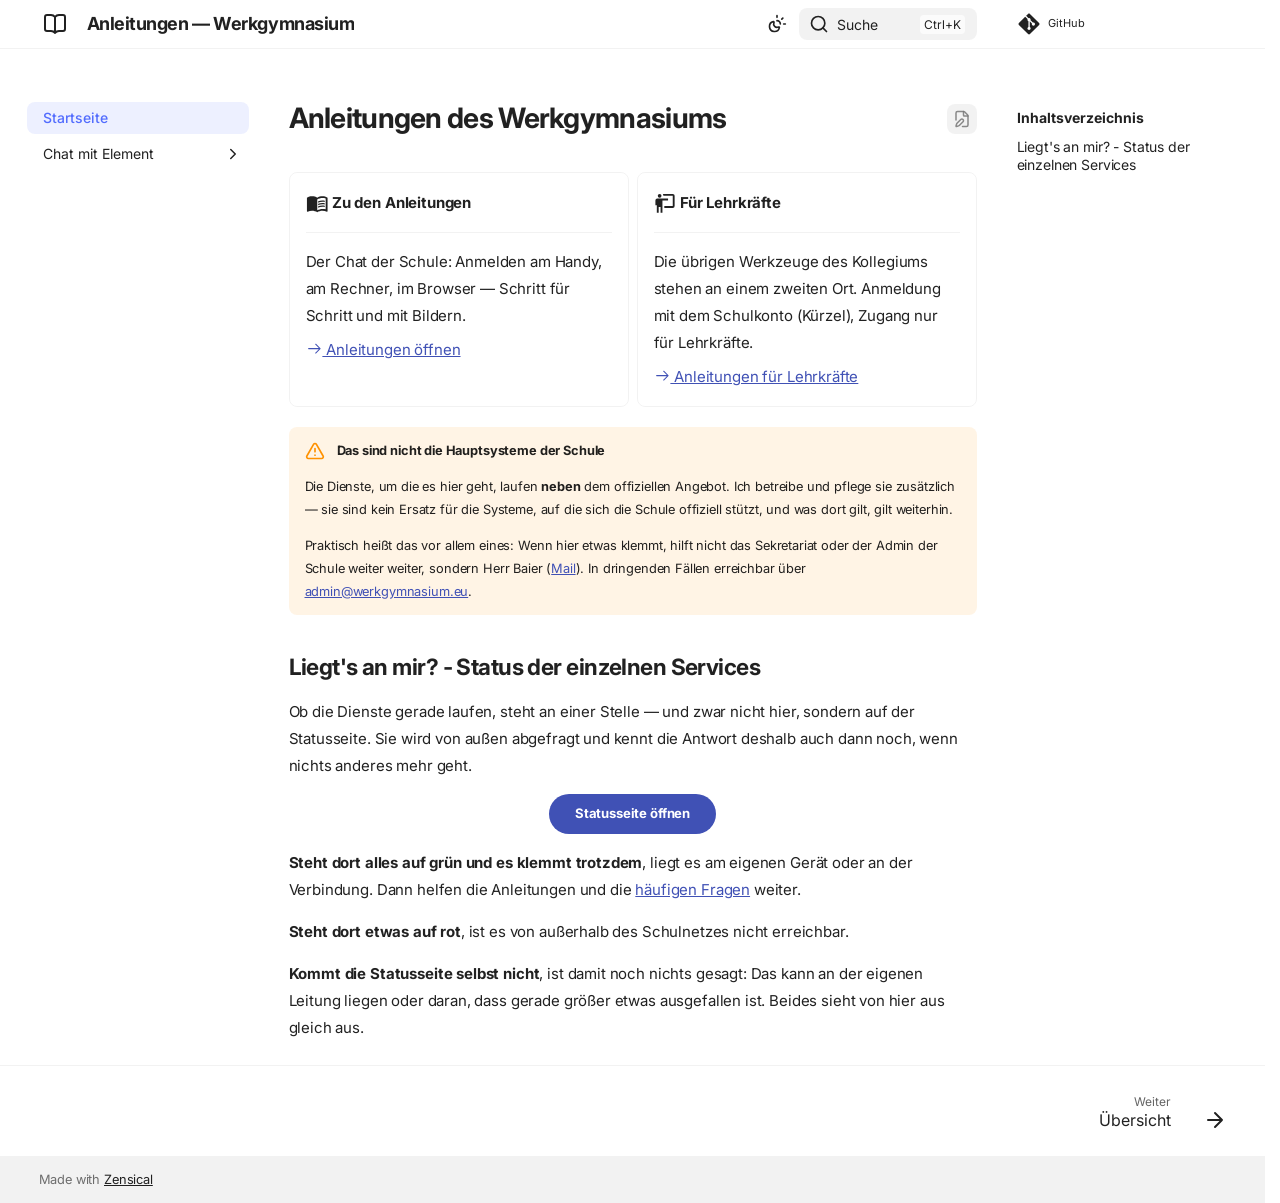
==== commit 6feb67c5: "Bau b9003ddd4a8632b8cac79fd865452742e1bf567d" ====
--- a/www/index.html
+++ b/www/index.html
@@ -257,6 +257,23 @@
         
       
       
+        <label class="md-nav__link md-nav__link--active" for="__toc">
+          
+  
+  
+  <span class="md-ellipsis">
+    
+  
+  Startseite
+
+    
+  </span>
+  
+  
+
+          <span class="md-nav__icon md-icon"></span>
+        </label>
+      
       <a href="" class="md-nav__link md-nav__link--active">
         
   
@@ -272,6 +289,37 @@
   
 
       </a>
+      
+        
+
+
+<nav class="md-nav md-nav--secondary" aria-label="Inhaltsverzeichnis">
+  
+  
+  
+    
+  
+  
+    <label class="md-nav__title" for="__toc">
+      <span class="md-nav__icon md-icon"></span>
+      Inhaltsverzeichnis
+    </label>
+    <ul class="md-nav__list" data-md-component="toc" data-md-scrollfix>
+      
+        <li class="md-nav__item">
+  <a href="#liegts-an-mir-status-der-einzelnen-services" class="md-nav__link">
+    <span class="md-ellipsis">
+      <span class="md-typeset">
+        Liegt's an mir? - Status der einzelnen Services
+      </span>
+    </span>
+  </a>
+  
+</li>
+      
+    </ul>
+  
+</nav>
       
     </li>
   
@@ -417,7 +465,88 @@
   <span class="md-ellipsis">
     
   
-  Im Browser
+  Im Browser anmelden
+
+    
+  </span>
+  
+  
+
+      </a>
+    </li>
+  
+
+              
+            
+              
+                
+  
+  
+  
+  
+    <li class="md-nav__item">
+      <a href="./chat/ChatsSichern/" class="md-nav__link">
+        
+  
+  
+  <span class="md-ellipsis">
+    
+  
+  Chats sichern
+
+    
+  </span>
+  
+  
+
+      </a>
+    </li>
+  
+
+              
+            
+              
+                
+  
+  
+  
+  
+    <li class="md-nav__item">
+      <a href="./chat/verifizieren/" class="md-nav__link">
+        
+  
+  
+  <span class="md-ellipsis">
+    
+  
+  Sitzungen verifizieren
+
+    
+  </span>
+  
+  
+
+      </a>
+    </li>
+  
+
+              
+            
+              
+                
+  
+  
+  
+  
+    <li class="md-nav__item">
+      <a href="./chat/faq/" class="md-nav__link">
+        
+  
+  
+  <span class="md-ellipsis">
+    
+  
+  FAQ
 
     
   </span>
@@ -454,6 +583,11 @@
                       
                     
                     
+                      <input class="md-nav__toggle md-toggle" type="checkbox" id="__toc">
+                      <div class="md-sidebar-button__wrapper">
+                        <label class="md-sidebar-button" for="__toc"></label>
+                      </div>
+                    
                   
                   <div class="md-sidebar__inner">
                     
@@ -465,6 +599,25 @@
   
     
   
+  
+    <label class="md-nav__title" for="__toc">
+      <span class="md-nav__icon md-icon"></span>
+      Inhaltsverzeichnis
+    </label>
+    <ul class="md-nav__list" data-md-component="toc" data-md-scrollfix>
+      
+        <li class="md-nav__item">
+  <a href="#liegts-an-mir-status-der-einzelnen-services" class="md-nav__link">
+    <span class="md-ellipsis">
+      <span class="md-typeset">
+        Liegt's an mir? - Status der einzelnen Services
+      </span>
+    </span>
+  </a>
+  
+</li>
+      
+    </ul>
   
 </nav>
                   </div>
@@ -517,6 +670,20 @@
 <a href="mailto:admin@werkgymnasium.eu">admin@werkgymnasium.eu</a>.</p>
 <!-- TODO: Kontaktweg eintragen (Chat-Adresse oder Mail). -->
 </div>
+<h2 id="liegts-an-mir-status-der-einzelnen-services">Liegt's an mir? - Status der einzelnen Services</h2>
+<p>Ob die Dienste gerade laufen, steht an einer  Stelle — und zwar nicht
+hier, sondern auf der Statusseite. Sie wird von außen abgefragt und kennt die
+Antwort deshalb auch dann noch, wenn nichts anderes mehr geht.</p>
+<div class="mitte">
+<p><a class="md-button md-button--primary" href="https://status.werkgymnasium.eu" rel="noopener" target="_blank">Statusseite öffnen</a></p>
+</div>
+<p><strong>Steht dort alles auf grün und es klemmt trotzdem</strong>, liegt es am eigenen Gerät
+oder an der Verbindung. Dann helfen die Anleitungen und die
+<a href="chat/faq/">häufigen Fragen</a> weiter.</p>
+<p><strong>Steht dort etwas auf rot</strong>, ist es von außerhalb des Schulnetzes nicht erreichbar. </p>
+<p><strong>Kommt die Statusseite selbst nicht</strong>, ist damit noch nichts gesagt: Das kann
+an der eigenen Leitung liegen oder daran, dass gerade größer etwas ausgefallen
+ist. Beides sieht von hier aus gleich aus.</p>
 
 
 
